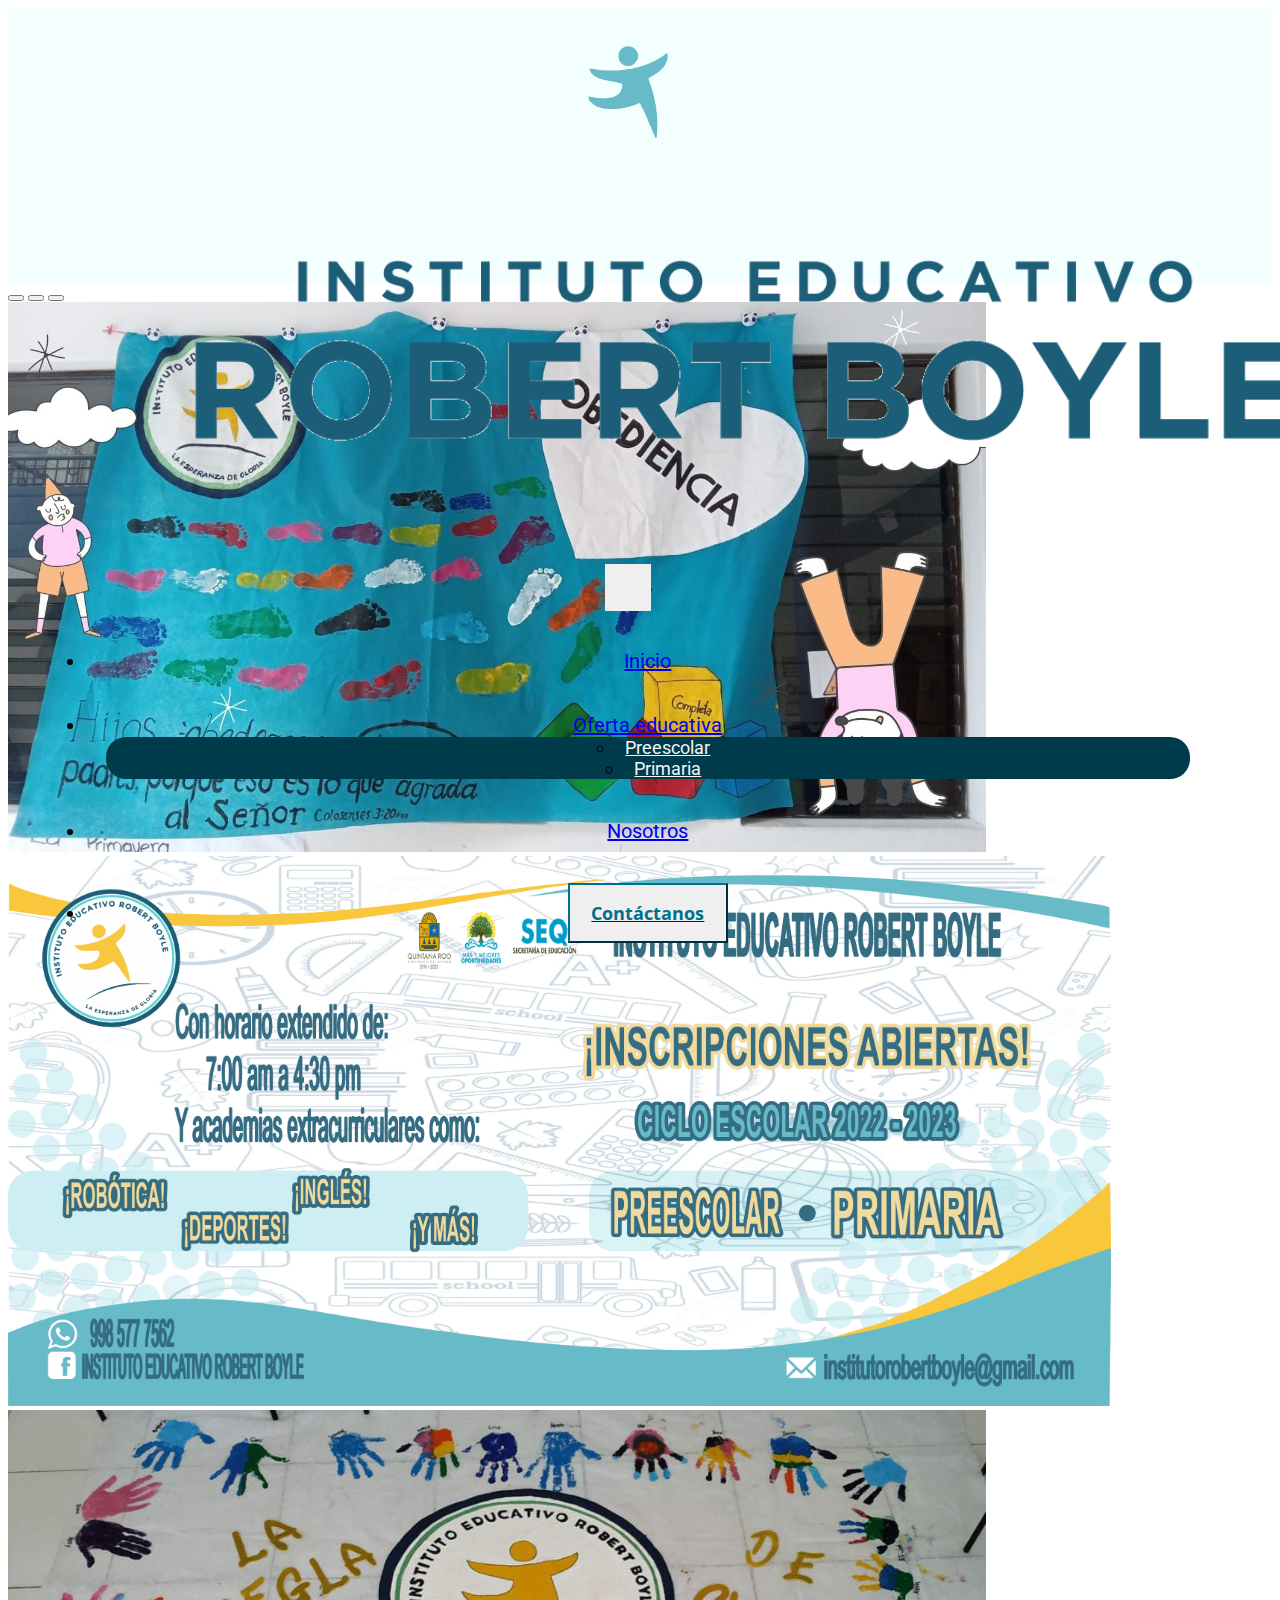
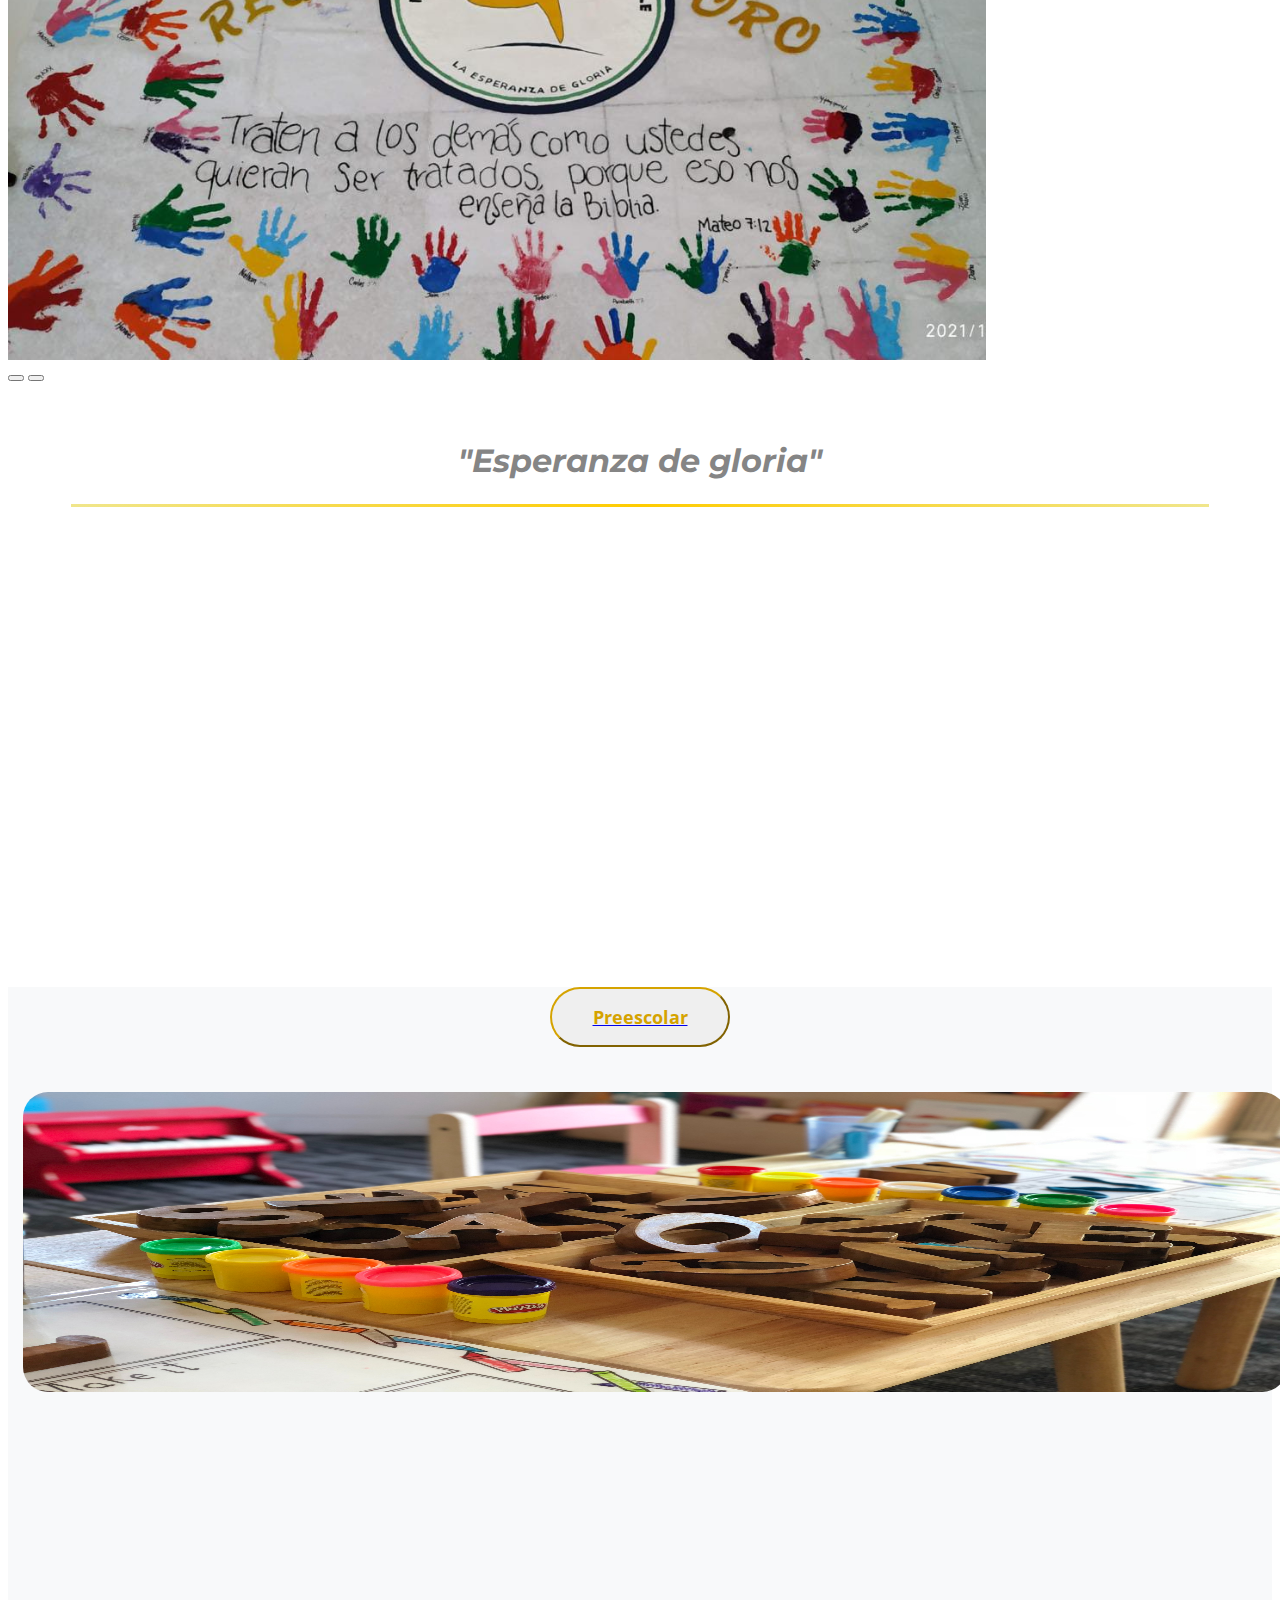
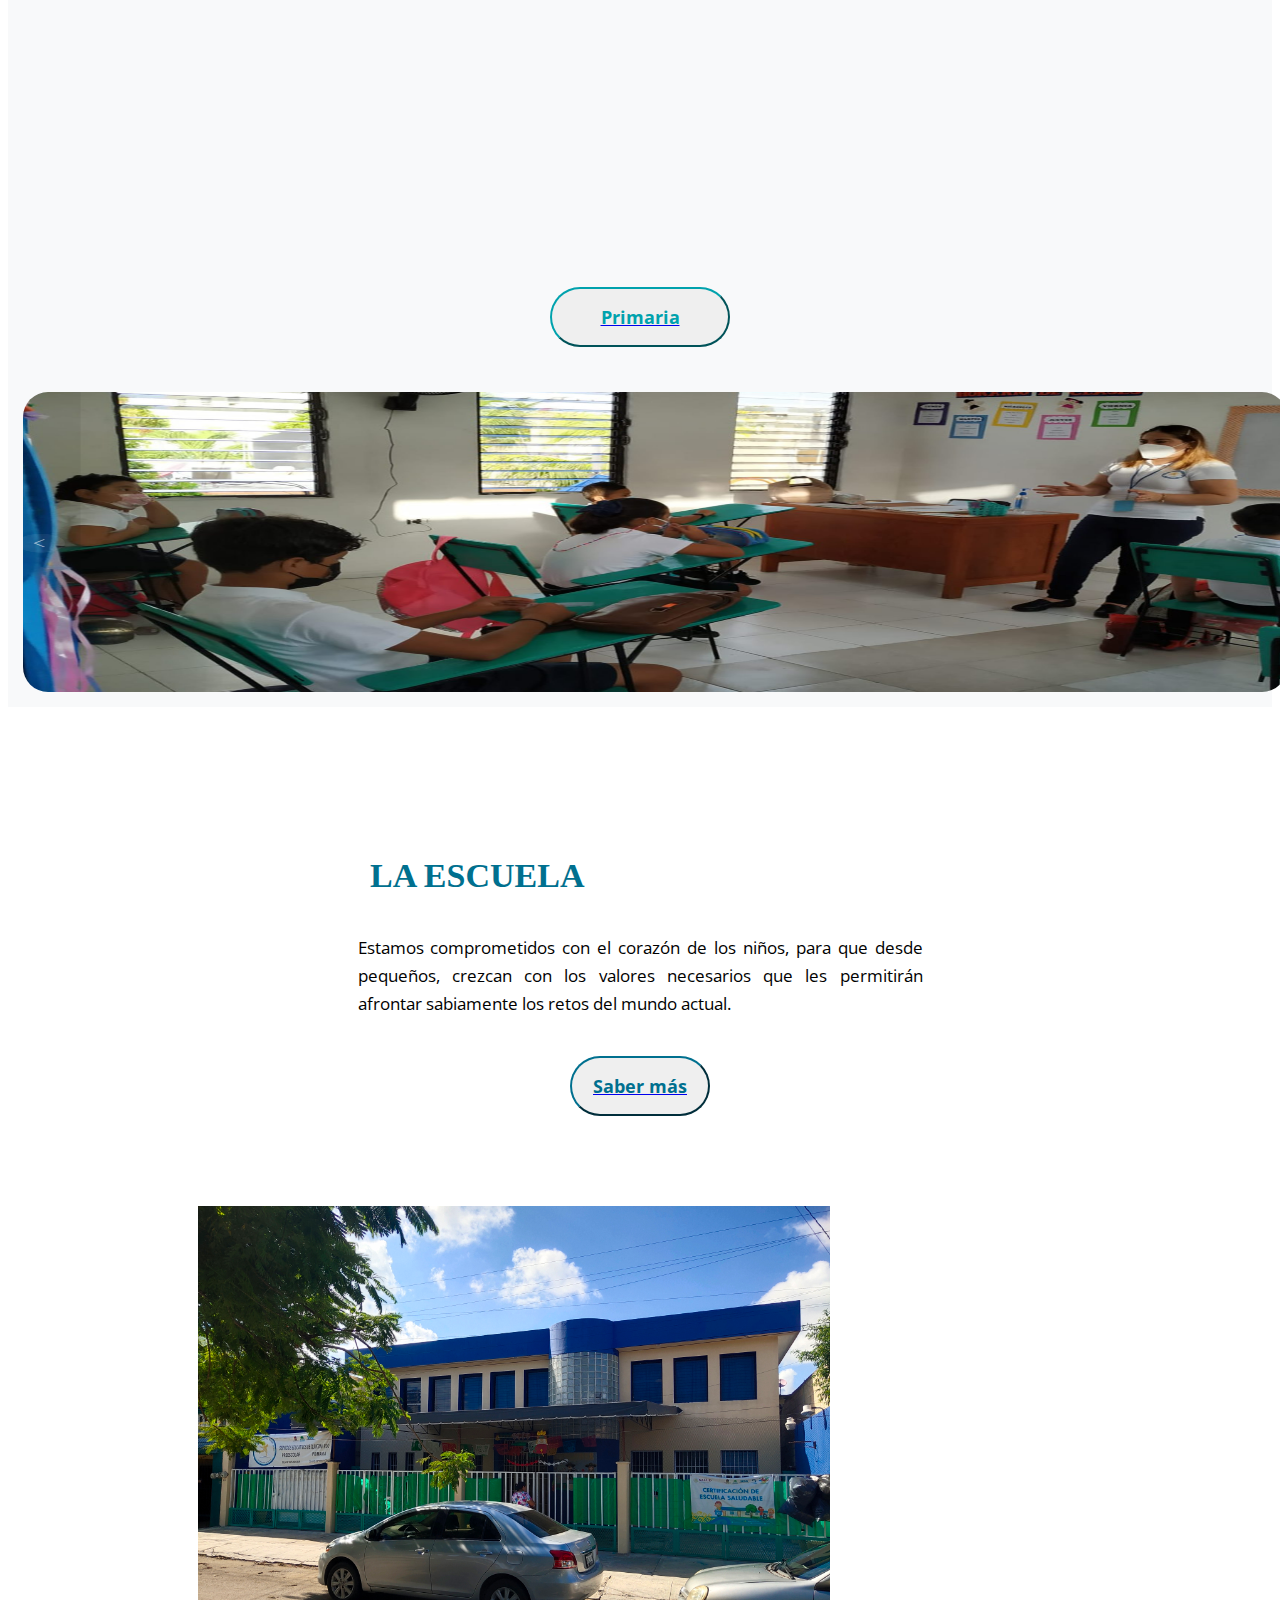
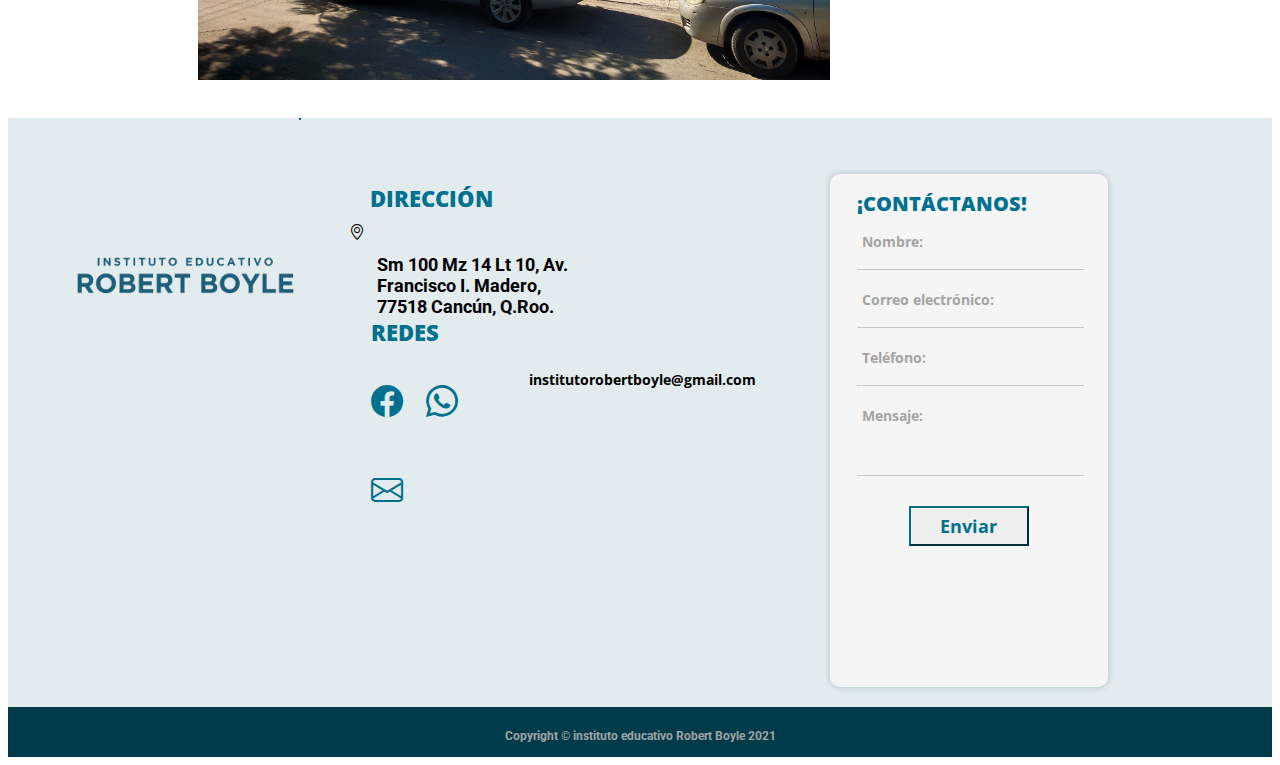
==== index.html @ 2e9ab44c "Se agregó la información de plantilla preescolar" ====
<!DOCTYPE html>
<html lang="es-MX">
<head>
    <meta charset="UTF-8">
    <meta http-equiv="X-UA-Compatible" content="IE=edge">
    <meta name="viewport" content="width=device-width, initial-scale=1.0">
<!-------------------------- tittle, fonts, logo, bootstrap & css -------------------------->
    <link rel="preconnect" href="https://fonts.googleapis.com">
    <link rel="preconnect" href="https://fonts.gstatic.com" crossorigin>
    <link href="https://fonts.googleapis.com/css2?family=Roboto&display=swap" rel="stylesheet">
    <link href="https://fonts.googleapis.com/css2?family=Open+Sans:wght@400;700&display=swap" rel="stylesheet">
    <link href="https://fonts.googleapis.com/css2?family=Montserrat:wght@400;600&display=swap" rel="stylesheet">
    <link href="https://cdn.jsdelivr.net/npm/bootstrap@5.2.1/dist/css/bootstrap.min.css" rel="stylesheet" integrity="sha384-iYQeCzEYFbKjA/T2uDLTpkwGzCiq6soy8tYaI1GyVh/UjpbCx/TYkiZhlZB6+fzT" crossorigin="anonymous">
    <link rel="stylesheet" href="https://cdn.jsdelivr.net/npm/bootstrap-icons@1.9.1/font/bootstrap-icons.css">
    <link rel="stylesheet" href="main.css">
    <link rel="shortcut icon" href="img/logo-rb.png">
    <title>Instituto Robert Boyle</title>
<!-------------------------- end of tittle, fonts, logo, bootstrap & css -------------------------->
</head>





<body>
<!-------------------------- header -------------------------->
<nav class="navbar navbar-expand-md navbar-light bg-light">
    <div class="container-fluid">
        <!------------ header navbar logo ------------>
           <a class="navbar-brand" href="index.html"><img class="doll" src="img/doll-rb.png" alt=""><img class="logo" src="img/logo-texto.png" alt=""></a>
        <!------------ end of header navbar logo ------------>

        <!------------ navbar toggler ------------>
           <button class="navbar-toggler" type="button" data-bs-toggle="collapse" data-bs-target="#menu" aria-controls="navbarSupportedContent" aria-expanded="false" aria-label="Toggle navigation">
               <span class="navbar-toggler-icon"></span>
           </button>
        <!------------ end of navbar toggler ------------>

        <!------------ navbar ------------>
           <div class="collapse navbar-collapse" id="menu">
               <ul class="navbar-nav ms-auto">
                   <li class="nav-item"><a class="nav-link active" aria-current="page" href="index.html">Inicio</a></li>
                   <li class="nav-item dropdown"><a class="nav-link dropdown-toggle" id="navbarDropdown" role="button" data-bs-toggle="dropdown" href="#">Oferta educativa</a>
                       <ul class="dropdown-menu">
                           <li><a class="dropdown-item" href="preescolar.html">Preescolar</a></li>
                           <li><a class="dropdown-item" href="primaria.html">Primaria</a></li>
                       </ul>
                   </li>
                   <!--------------------------<li class="nav-item"><a class="nav-link" href="#">Galería</a></li>-------------------------->
                   <li class="nav-item"><a class="nav-link" href="nosotros.html">Nosotros</a></li>
                   <li class="nav-item"><a class="nav-link" href="contact.html"><button class="btn contact">Contáctanos</button></a></li>
               </ul>
           </div>
        <!------------ end of navbar ------------>
    </div>
</nav>
<!-------------------------- end of header -------------------------->





<!-------------------------- main -------------------------->
<div class="container">
<main>
  <!------------ carrusel ------------>
    <div class="carrousel">
        <div id="carouselExampleIndicators" class="carousel slide carousel-fade" data-bs-touch="false" data-bs-ride="carousel">
             <div class="carousel-indicators">
               <button type="button" data-bs-target="#carouselExampleIndicators" data-bs-slide-to="0" class="active" aria-current="true" aria-label="Slide 1"></button>
               <button type="button" data-bs-target="#carouselExampleIndicators" data-bs-slide-to="1" aria-label="Slide 2"></button>
               <button type="button" data-bs-target="#carouselExampleIndicators" data-bs-slide-to="2" aria-label="Slide 3"></button>
             </div>
             <div class="carousel-inner">
               <div class="carousel-item active" data-bs-interval="20000">
                 <img src="img/banner2.jpg" class="d-block w-100" alt="...">
               </div>
               <div class="carousel-item" data-bs-interval="10000">
                 <img src="img/banner1.png" class="d-block w-100" alt="...">
               </div>
               <div class="carousel-item" data-bs-interval="10000">
                 <img src="img/banner3.jpg" class="d-block w-100" alt="...">
               </div>
             </div>
             <button class="carousel-control-prev" type="button" data-bs-target="#carouselExampleIndicators" data-bs-slide="prev">
               <span class="carousel-control-prev-icon" aria-hidden="true"></span>
             </button>
             <button class="carousel-control-next" type="button" data-bs-target="#carouselExampleIndicators" data-bs-slide="next">
               <span class="carousel-control-next-icon" aria-hidden="true"></span>
             </button>
        </div>
    </div>
  <!------------ end of carrusel ------------>
  <!------------ phrase ------------>
    <div class="phrase-area">
      <div class="row phrase">
        <div class="col-lg-12">
          <div class="phrase-container">
             <h2 class="phrase-tittle"><i>"Esperanza de gloria"</i></h2>
             <hr class="phrase-sepp">
          </div>
        </div>
      </div>
    </div>
  <!------------ end of prhase ------------>
  <!------------ curses ------------>
    <div class="curses-area">
      <div class="row curses">
        <div class="col-lg-3 col-md-3">
            <div class="curses-1">
              <a class="nav-link" href="preescolar.html"><button class="btn boton-preescolar">Preescolar</button></a>
            </div>
        </div>
        <div class="col-lg-3 col-md-3">
          <div class="curses-image">
            <img class="img-curses" src="img/preescolar.jpg" alt="">
          </div>
        </div>
        <div class="col-lg-3 col-md-3">
            <div class="curses-2">
              <a class="nav-link" href="primaria.html"><button class="btn boton-primaria">Primaria</button></a>
            </div>
        </div>
        <div class="col-lg-3 col-md-3">
          <div class="curses-image">
            <img class="img-curses" src="img/primaria.png" alt="">
          </div>
        </div>
      </div>
    </div>
  <!------------ end of curses ------------>
  <!------------ school info ------------>
    <div class="school-area">
        <div class="row about">
          <div class="col-lg-7">
            <div class="school-container">
               <h2 class="school-tittle"><b>LA ESCUELA</b></h2>
               <p class="school-description">Estamos comprometidos con el corazón de los niños, para que desde pequeños, 
                crezcan con los valores necesarios que les permitirán afrontar sabiamente los retos del mundo actual.</p>
               <a class="nav-link" href="nosotros.html"><button class="btn about-us">Saber más</button></a>
            </div>
          </div>
          <div class="col-lg-5">
            <div class="school-image">
              <img class="img-escuela" src="img/school.jpg" alt="">
            </div>
          </div>
        </div>
    </div>
  <!------------ end of school info ------------>
</main>
</div>
<!-------------------------- end of main -------------------------->





<!-------------------------- footer -------------------------->
<footer class="foot">
<div class="footer">
  <!------------ footer logo ------------>
      <div class="foot-logo">
              <img class="foot-img" src="img/logo-texto.png" alt="">
      </div>
      <hr class="foot-line1">
  <!------------ end of footer logo ------------>
  <!------------ direccion ------------>
      <div class="dir">
          <h2 class="dir-tittle"><b>DIRECCIÓN</h2></b>
          <li class="geo"><i class="bi bi-geo-alt"></i><h5 class="ubi">Sm 100 Mz 14 Lt 10, Av. Francisco I. Madero, 77518 Cancún, Q.Roo.</h5></li>
      </div>
  <!------------ end of direccion ------------>
  <!------------ socials ------------>
          <div class="socials">
          <h2 class="dir-socials"><b>REDES</h2></b>
          <ul class="list-socials">
               <li class="sc-ierb"><h1><a href="https://www.facebook.com/InstitutoEducativoRobertBoyle" style="color:rgb(0, 112, 143)" ><i class="bi bi-facebook"></i></h1></a></li>
               <li class="sc-ierb"><h1><a href="https://api.whatsapp.com/send?phone=529985777562&text=Hola,%20me%20gustar%C3%ADa%20obtener%20m%C3%A1s%20informaci%C3%B3n" style="color:rgb(0, 112, 143)" ><i class="bi bi-whatsapp"></i></h1></a></li>
               <li class="sc-ierb2"><h1><a href="https://mail.google.com/mail/u/0/#inbox?compose=GTvVlcSKkxFHMHNrpdzRRZvwvMJDPVSRGMdzJMwxvvqLvhrmvLwkRvFqDfMngHwQCsGVTtwFhDKdB"  style="color:rgb(0, 112, 143)" ><i class="bi bi-envelope"></i></a></h1></li>
          </ul>
          <h4 class="mail">institutorobertboyle@gmail.com</h4>
          </div>
      <hr class="foot-line2">
  <!------------ end of socials ------------>
  <!------------ form contact ------------>
  <div class="vinculation">
    <h2 class="contact-tittle"><b>¡CONTÁCTANOS!</h2></b>
    <form  id="form" class="form" action="https://formspree.io/f/xaykvwvn" method="POST">
        <div class="form-all">
            <div class="group">
                <input type="text" name="Nombre" class="form-item" required><span class="bar"></span>
                <label class="form-text">Nombre:</label>
            </div>
            <div class="group">
                <input type="email" name="Correo" class="form-item" required><span class="bar"></span>
                <label class="form-text">Correo electrónico:</label>
            </div>
            <div class="group">
                <input type="text" name="Telefono" class="form-item" required><span class="bar"></span>
                <label class="form-text">Teléfono:</label>
            </div>
            <div class="group">
                <textarea name="Mensaje" class="form-item" rows="3" required></textarea><span class="bar"></span>
                <label class="form-text">Mensaje:</label>
            </div>
                <button type="submit" class="btn submit-form">Enviar</button>
        </div>
        <p id="my-form-status"></p>
    </form>
</div>
  <!------------ end of form contact ------------>
  <!------------ copyright ------------>
      <div class="copy-back">
          <h5 class="copy-text">Copyright © instituto educativo Robert Boyle 2021</h5>
      </div>
  <!------------ end of copyright ------------>
</div>
</footer>
<!-------------------------- end of footer -------------------------->

<!------------ script ------------>
<script src="https://cdn.jsdelivr.net/npm/bootstrap@5.2.1/dist/js/bootstrap.bundle.min.js" integrity="sha384-u1OknCvxWvY5kfmNBILK2hRnQC3Pr17a+RTT6rIHI7NnikvbZlHgTPOOmMi466C8" crossorigin="anonymous"></script>
<script>
  var form = document.getElementById("form");

  async function handleSubmit(event) {
    event.preventDefault();
    var status = document.getElementById("my-form-status");
    var data = new FormData(event.target);
    fetch(event.target.action,{
      method: form.method,
      body: data,
      headers: {
        'Accept': 'Application/json'
      }
    }).then(response => {
      form.reset()
      alert('¡Gracias por tu interés, te contactaremos en un momento!')
      //status.innerHTML ="Gracias";

    }).catch(error => {
      alert('Ha ocurrido un error, inténtelo más tarde')
      //status.innerHTML = "Valio madre";
    });
  }
  form.addEventListener("submit",handleSubmit)
</script>
<!------------ script ------------>
</body>
</html>
---- main.css ----
/* Extra small devices (portrait phones, less than 576px) 
No media query since this is the default in Bootstrap because it is "mobile first"
*/
/* -------------------------HEADER NAVBAR AREA------------------------- */
.dropdown-menu{
    width: 100%;
    border-radius: 20px;
    border: 0px;
    background-color: rgb(0, 59, 75);
    }

    .dropdown-item{
    justify-content: center;
    font-family: 'Roboto', sans-serif;
    font-size: 18px;
    color: whitesmoke;
    text-align: center;
    padding: 10px;
    background: none;
    }

    .dropdown-item:hover{
    margin-top: 5%;
    margin-bottom: 5%;
    transition: .3s;
    color: whitesmoke;
    background: none;
    }

    .logo{
    padding: 10%;
    width: 100%;
    margin:auto;
    }

    .doll{
    width: 0%;
    }
    
    .container-fluid{
    position: relative;
    text-align: center;
    align-items: center;
    align-content: center;
    }

    .navbar-toggler{
    padding: 2%;
    width: 100%;
    margin:auto;
    border: 0;
    transition: 1s;
    color: rgb(248, 249, 250)
    }

    .navbar-collapse{
    transition: .5s;
    }

    .nav-item{
    font-family: 'Roboto', sans-serif;
    font-size: 20px;
    padding: 10px;
    }

    .nav-link:hover{
    color: rgb(23, 111, 146);
    font-weight: bold;
    padding-left: 10px;
    transition: padding-left .1s;
    }
    
    .contact {
        font-size: 18px;
        font-family: 'open sans', sans-serif;
        letter-spacing: 0;
        font-weight: bold;
        width: 160px;
        height: 60px;
        display: block;
        margin: auto;
        border-color: rgb(0, 112, 143);
        
        color: rgb(0, 112, 143);
        background-image: -webkit-linear-gradient(45deg, #f1c40fa0 50%, transparent 50%);
        background-image: linear-gradient(45deg, #f1c40fa0 50%, transparent 50%);
        background-position: 100%;
        background-size: 400%;
        -webkit-transition: background 300ms ease-in-out;
        transition: background 300ms ease-in-out;
      }

      .contact:hover {
        background-position: 0;
      }
/* -------------------------END OF HEADER NAVBAR AREA------------------------- */

/* -------------------------MAIN------------------------- */
/* ------------SLIDER AREA------------ */
.container{
    padding: 0;
}
.d-block.w-100{
    max-height:200px
}
/* ------------END SLIDER AREA------------ */
/* ------------PHRASE AREA------------ */
.row.phrase{
    margin: 0;
}
.phrase-container{
    box-sizing: border-box;
    text-align: center;
    margin: 5%;
}
.phrase-tittle{
    font-size: 22px;
    color: rgb(90, 90, 90);
    line-height: 1;
    padding: 0;
    letter-spacing: 1;
    font-family: 'montserrat', sans-serif;
}
.phrase-sepp{
    border: 0;
    width: 100%;
    height: 3px;
    background-image: linear-gradient(to right, #f0e68c, #ffcc00, #f0e68c);
}
/* ------------END OF PHRASE AREA------------ */
/* ------------CURSES AREA------------ */
.curses-area{
background-color: rgb(248, 249, 250);
width: 100%;
}
.row.curses{
margin: 0;
}

.boton-preescolar {
font-size: 18px;
font-family: 'open sans', sans-serif;
letter-spacing: 0;
font-weight: bold;
border-radius: 50px;
width: 160px;
height: 60px;
display: block;
margin: auto;
margin-top: 40px;
border-color: rgb(213, 163, 0);
color: rgb(213, 163, 0);
background-image: -webkit-linear-gradient(45deg, rgba(244, 171, 0, 0.419) 50%, transparent 50%);
background-image: linear-gradient(45deg, rgba(244, 171, 0, 0.419) 50%, transparent 50%);
background-position: 100%;
background-size: 400%;
-webkit-transition: background 300ms ease-in-out;
transition: background 300ms ease-in-out;
}

.boton-preescolar:hover {
background-position: 0;
}

.boton-primaria {
font-size: 18px;
font-family: 'open sans', sans-serif;
letter-spacing: 0;
font-weight: bold;
border-radius: 50px;
width: 160px;
height: 60px;
display: block;
margin: auto;
border-color: rgb(0, 162, 173);
color: rgb(0, 162, 173);
background-image: -webkit-linear-gradient(45deg, rgba(0, 238, 255, 0.269) 50%, transparent 50%);
background-image: linear-gradient(45deg, rgba(0, 238, 255, 0.269) 50%, transparent 50%);
background-position: 100%;
background-size: 400%;
-webkit-transition: background 300ms ease-in-out;
transition: background 300ms ease-in-out;
}

.boton-primaria:hover {
background-position: 0;
}

.img-curses{
width: 60%;
display: flex;
margin: auto;
margin-top: 15px;
margin-bottom: 40px;
border-radius: 10px;
}
/* ------------END OF CURSES AREA------------ */
/* ------------SCHOOL AREA------------ */
.row.about{
    margin: 0;
}
.school-container{
    box-sizing: border-box;
}
.school-tittle{
    font-family: 'roboto' sans-serif;
    font-size: 32px;
    margin-bottom: 20px;
    margin-left: 40px;
    padding-top: 22px;
    color: rgb(0, 112, 143);
    font-weight: 500;
    max-width: 540px;
    line-height: 1.2;
}
.school-description{
    line-height: 28px;
    margin-bottom: 12px;
    margin-left: 30px;
    margin-right: 20px;
    font-size: 15px;
    max-width: 565px;
    text-align: justify;
}
.img-escuela{
    padding-top: 27px;
    margin-bottom: 30px;
    width: 60%;
    margin-left: 20%;
    margin-right: 20%;
}

.about-us {
    font-size: 18px;
    font-family: 'open sans', sans-serif;
    letter-spacing: 0;
    font-weight: bold;
    border-radius: 50px;
    width: 140px;
    height: 60px;
    display: block;
    margin-left: 40px;
    border-color: rgb(0, 112, 143);
    color: rgb(0, 112, 143);
    background-image: -webkit-linear-gradient(45deg, #0f53f12e 50%, transparent 50%);
    background-image: linear-gradient(45deg, #0f53f12e 50%, transparent 50%);
    background-position: 100%;
    background-size: 400%;
    -webkit-transition: background 300ms ease-in-out;
    transition: background 300ms ease-in-out;
  }

  .about-us:hover {
    background-position: 0;
  }
/* ------------END OF SCHOOL AREA------------ */
/* -------------------------END OF MAIN------------------------- */

/* -------------------------FOOTER AREA------------------------- */
    .foot{
    width: 100%;
    background-color: rgba(40, 104, 122, 0.133);
    }

    .foot-img{
    padding-top: 40px;
    width: 60%;
    margin: auto;
    display: flex;
    }

    hr.foot-line1{
    height: 3px;
    border-radius: 3px;
    width: 90%;
    margin-left: 5%;
    margin-top: 6%;
    margin-bottom: 2%;
    border-color: rgb(0, 112, 143);
    background-color: rgb(0, 112, 143);
    }

    .dir-tittle{
    margin-bottom: 4%;
    margin-left: 18%;
    color: rgb(0, 112, 143);
    font-size: 20px;
    font-weight: bold;
    letter-spacing: 0;
    font-family: 'open sans', sans-serif;
    }

    .ubi{
    letter-spacing: 0;
    margin-left: 5%;
    font-size: 16px;
    font-family: 'Roboto', sans-serif;
    }

    .geo{
    justify-content: left;
    margin-left: 10%;
    margin-bottom: 5%;
    list-style: none;
    display: flex;
    height: 30px;
    }
/* ------------SOCIALS AREA------------ */
    .socials{
    text-align: center;
    margin: auto;
    justify-content: center;
    }
    .dir-socials{
        text-align: left;
        margin-left: 18%;
        color: rgb(0, 112, 143);
        font-size: 20px;
        font-weight: bold;
        letter-spacing: 0;
        font-family: 'open sans', sans-serif;
    }
    .list-socials{
        list-style-type: none;
        margin-left: 18%;
        padding: 0;
    }
    .sc-ierb{
        float: left;
        padding-right: 6%;
        padding-bottom: 6%;
    }

    .sc-ierb2{
        color:rgb(0, 112, 143);
        padding-bottom: 5%;
        margin: auto;
        float: left;
    }

    .mail{
    float: left;
    margin-left: 2%;
    justify-content: center;
    font-size: 10px;
    letter-spacing: 0px;
    font-family: 'open sans', sans-serif;
    color: black;
    }
/* ------------END OF SOCIALS AREA------------ */
/* -----------FORM AREA----------- */
    hr.foot-line2{
        height: 3px;
        border-radius: 3px;
        width: 90%;
        margin-left: 5%;
        margin-bottom: 6%;
        border-color: rgb(0, 112, 143);
        background-color: rgb(0, 112, 143);
        }

    .vinculation{
        background-color: whitesmoke;
        width: 80%;
        margin: auto;
        justify-content: center;
        border-radius: 10px;
        box-shadow: 0 0 6px 0 rgba(0, 59, 75, 0.245);
        padding-bottom: 5%;
        margin-bottom: 6%;
    }

    .contact-tittle{
        justify-content: left;
        margin-left: 10%;
        padding-top: 6%;
        padding-bottom: 3%;
        color: rgb(0, 112, 143);
        font-size: 20px;
        font-weight: bold;
        letter-spacing: 0;
        font-family: 'open sans', sans-serif;
        }

    .form-all{
        width: 80%;
        margin: auto;
        justify-content: center;
    }
    .group{
        position: relative;
        justify-content: center;
        width: 100%;
        padding: 10px 0px 30px 0px;
    }

    .form-item{
        background: none;
        color: #c6c6c6;
        display: block;
        margin: auto;
        width: 100%;
        border: none;
        border-bottom: 1px solid;
        resize: none;
    }

    .form-item:focus{
        outline: none;
        color: black;
    }
    .form-item:focus~.form-text{
        position: absolute;
        top: -23px;
        font-size: 14px;
        color: rgb(0, 112, 143);
    }
    .form-text{
        position: absolute;
        top: -10px;
        left: 5px;
        font-size: 14px;
        font-family: 'open sans', sans-serif;
        letter-spacing: 0;
        font-weight: bold;
        color: rgb(164, 164, 164);
        transition: .3s ease all;
        pointer-events: none;
    }


    .form-item:focus~.bar::before{
        width: 100%;
    }
    .bar{
        position: relative;
        display: block;
        width: 100%;
    }

    .bar::before{
        content: '';
        border-radius: 2px;
        height: 2px;
        width: 0%;
        bottom: 0;
        position: absolute;
        background: linear-gradient(to right, #ffdf4eb8, #f1c40f);
        /*background: linear-gradient(to right, rgb(0, 112, 143), rgb(0, 200, 255));*/
        transition: .5s ease all;
    }

    .submit-form {
        font-size: 18px;
        font-family: 'open sans', sans-serif;
        letter-spacing: 0;
        font-weight: bold;
        width: 120px;
        height: 40px;
        display: block;
        margin: auto;
        border-color: rgb(0, 112, 143);
        
        color: rgb(0, 112, 143);
        background-image: -webkit-linear-gradient(45deg, #f1c40fa0 50%, transparent 50%);
        background-image: linear-gradient(45deg, #f1c40fa0 50%, transparent 50%);
        background-position: 100%;
        background-size: 400%;
        -webkit-transition: background 300ms ease-in-out;
        transition: background 300ms ease-in-out;
      }

      .submit-form:hover {
        background-position: 0;
      }
     /* -----------END OF FORM AREA----------- */

/* -------------------------END OF FOOTER AREA------------------------- */

/* -------------------------COPYRIGHT SECTION------------------------- */
    .copy-back{
    height: 50px;
    width: auto;
    background-color: rgb(0, 59, 75);
    display: flex;
    justify-content: center;
    align-items: center;
    }
    .copy-text{
    color: rgb(164, 164, 164);
    font-family: 'Roboto', sans-serif;
    font-size: 12px;
    padding-top: 8px;
    }
/* -------------------------END OF COPYRIGHT SECTION------------------------- */
















/* -------------------------------------------------------------------------------------------- */
/* Small devices (landscape phones, 576px and up) */
@media (min-width: 576px)
{
/* -------------------------HEADER NAVBAR LANDSCAPE------------------------- */
    .navbar{
    padding: 3%;
    }
    .navbar-brand{
    background-color: rgba(0, 255, 255, 0.049);
    border-radius: 20px;
    width: auto;
    }
    
    .logo{
    width: 70%;
    }
    
    .doll{
    width: 15%;
    }
    
    .dropdown-menu{
    width: auto;
    text-align: center;
    align-items: center;
    justify-items: center;
    font-family: 'Roboto', sans-serif;
    font-size: 18px;
    }
            
    .nav-item{
    padding: 0px;
    }
    
    .navbar-toggler{
    padding: 2%;
    width: 100%;
    margin:auto;
    border: 0px;
    transition: 1s;
    }
    
    .nav-link:hover{
    color: rgb(23, 111, 146);
    font-weight: bold;
    }

    .nav-item:hover{
    padding-right: 10px;
    transition: padding-right .1s;
    }
/* -------------------------END OF HEADER NAVBAR LANDSCAPE------------------------- */
/* -------------------------MAIN LANDSCAPE------------------------- */
/* ------------SLIDER AREA LANDSCAPE------------ */
.container{
    max-width: fit-content;
    padding: 0;
}

.d-block.w-100{
    max-height:350px
}
/* ------------END SLIDER AREA LANDSCAPE------------ */
/* ------------PHRASE AREA LANDSCAPE------------ */
.phrase-tittle{
    font-size: 26px;
    color: rgb(133, 133, 133);
    line-height: 1;
    padding: 0;
    letter-spacing: 1;
    font-family: 'montserrat', sans-serif;
}
/* ------------END OF PHRASE AREA LANDSCAPE------------ */
/* ------------CURSES AREA LANDSCAPE------------ */
.curses-area{
background-color: rgb(248, 249, 250);
width: 100%;
}

.row.curses{
margin: 0;
} 

.img-curses{
width: 60%;
display: flex;
margin: auto;
margin-top: 25px;
margin-bottom: 40px;
border-radius: 10px;
}
/* ------------END OF CURSES AREA LANDSCAPE------------ */
/* ------------SCHOOL AREA------------ */
.img-escuela{

    display: flex;
    margin: auto;
    margin-bottom: 30px;
    width: 60%;
}
/* ------------END OF SCHOOL AREA LANDSCAPE------------ */
/* -------------------------END OF MAIN LANDSCAPE------------------------- */
/* -------------------------FOOTER LANDSCAPE------------------------- */
/* ------------SOCIALS AREA------------ */
.mail{
display: inline-flex;
justify-content: center;
font-size: 16px;
letter-spacing: 0;
font-family: 'open sans', sans-serif;
color: black;
display: inline-block;
}
/* ------------END OF SOCIALS AREA------------ */
/* -------------------------END OF FOOTER LANDSCAPE------------------------- */
}
























/* -------------------------------------------------------------------------------------------- */
/* Medium devices (tablets, 768px and up) The navbar toggle appears at this breakpoint */
@media (min-width: 768px)
{ 
/* -------------------------HEADER NAVBAR TABLET------------------------- */
    .navbar-brand{
    background: none;
    width: auto;
    margin: auto;
    }

    .logo{
    width: 80%;
    }

    .doll{
    width: 25%;
     }

    .dropdown-menu{
    width: 100%;
    text-align: center;
    align-items: center;
    justify-items: center;
    font-family: 'Roboto', sans-serif;
    font-size: 18px;
    }
        
    .nav-item{
    padding: 0px;
    }

    .navbar-toggler{
    width: auto;
    margin:auto;
    }
        .navbar-toggler{
    padding: 2%;
    width: auto;
    margin:auto;
    border: 0px;
    transition: 1s;
    }

    .nav-link:hover{
    color: rgb(23, 111, 146);
    font-weight: bold;
    }

    .nav-item:hover{
    padding-right: 10px;
    transition: padding-right .1s;
    }
/* -------------------------END OF HEADER NAVBAR TABLET------------------------- */
/* -------------------------MAIN TABLET------------------------- */
/* ------------SLIDER AREA------------ */
.container{
    padding: 0;
}

.d-block.w-100{
    max-height:400px
}
/* ------------END SLIDER AREA------------ */
/* ------------CURSES AREA TABLET------------ */
    .boton-preescolar {
    font-size: 18px;
    font-family: 'open sans', sans-serif;
    letter-spacing: 0;
    font-weight: bold;
    border-radius: 50px;
    width: 160px;
    height: 60px;
    display: block;
    margin: auto;
    margin-top: 40%;
    border-color: rgb(213, 163, 0);
    color: rgb(213, 163, 0);
    background-image: -webkit-linear-gradient(45deg, rgba(244, 171, 0, 0.419) 50%, transparent 50%);
    background-image: linear-gradient(45deg, rgba(244, 171, 0, 0.419) 50%, transparent 50%);
    background-position: 100%;
    background-size: 400%;
    -webkit-transition: background 300ms ease-in-out;
    transition: background 300ms ease-in-out;
    }
    
    .boton-preescolar:hover {
    background-position: 0;
    }
    
    .boton-primaria {
    font-size: 18px;
    font-family: 'open sans', sans-serif;
    letter-spacing: 0;
    font-weight: bold;
    border-radius: 50px;
    width: 160px;
    height: 60px;
    display: block;
    margin: auto;
    margin-top: 40%;
    border-color: rgb(0, 162, 173);
    color: rgb(0, 162, 173);
    background-image: -webkit-linear-gradient(45deg, rgba(0, 238, 255, 0.269) 50%, transparent 50%);
    background-image: linear-gradient(45deg, rgba(0, 238, 255, 0.269) 50%, transparent 50%);
    background-position: 100%;
    background-size: 400%;
    -webkit-transition: background 300ms ease-in-out;
    transition: background 300ms ease-in-out;
    }
    
    .boton-primaria:hover {
    background-position: 0;
    }
    
    .img-curses{
    width: 100%;
    margin-top: 40px;
    margin-bottom: 40px;
    border-radius: 30px;
    height: 300px;
    }
    /* ------------END OF CURSES AREA TABLET------------ */
/* ------------SCHOOL AREA TABLET------------ */
.row.about{
    margin: 0;
}
.school-container{
    box-sizing: border-box;
}
.school-tittle{
    font-family: 'roboto' sans-serif;
    font-size: 32px;
    margin: auto;
    margin-bottom: 20px;
    padding-top: 22px;
    color: rgb(0, 112, 143);
    font-weight: 500;
    max-width: 540px;
    line-height: 1.2;
}
.school-description{
    line-height: 28px;
    margin: auto;
    margin-bottom: 12px;
    font-size: 15px;
    max-width: 565px;
    text-align: justify;
}
.img-escuela{
    padding-top: 27px;
    margin-bottom: 30px;
    width: 50%;
    margin-left: 25%;
    margin-right: 25%;
}

.about-us {
    font-size: 18px;
    font-family: 'open sans', sans-serif;
    letter-spacing: 0;
    font-weight: bold;
    border-radius: 50px;
    width: 140px;
    height: 60px;
    display: block;
    margin: auto;
    border-color: rgb(0, 112, 143);
    color: rgb(0, 112, 143);
    background-image: -webkit-linear-gradient(45deg, #0f53f12e 50%, transparent 50%);
    background-image: linear-gradient(45deg, #0f53f12e 50%, transparent 50%);
    background-position: 100%;
    background-size: 400%;
    -webkit-transition: background 300ms ease-in-out;
    transition: background 300ms ease-in-out;
  }

  .about-us:hover {
    background-position: 0;
  }
/* ------------END OF SCHOOL AREA TABLET------------ */
/* -------------------------END OF MAIN TABLET------------------------- */
/* -------------------------FOOTER TABLET------------------------- */
.foot{
    width: 100%;
    background-color: rgba(40, 104, 122, 0.133);
    }

    .foot-img{
    padding-top: 3%;
    width: 35%;
    margin: auto;
    display: flex;
    }

    hr.foot-line1{
    height: 3px;
    border-radius: 3px;
    width: 90%;
    margin-left: 5%;
    margin-top: 3%;
    margin-bottom: 3%;
    border-color: rgb(0, 112, 143);
    background-color: rgb(0, 112, 143);
    }

    .dir{
    width:  47%;
    margin: 0%;
    }

    .dir-tittle{
    margin-bottom: 4%;
    color: rgb(0, 112, 143);
    font-size: 22px;
    font-weight: bold;
    letter-spacing: 0;
    font-family: 'open sans', sans-serif;
    }

    .ubi{
    letter-spacing: 0;
    margin-left: 5%;
    font-size: 16px;
    font-family: 'Roboto', sans-serif;
    }

    .geo{
    justify-content: left;
    margin-left: 10%;
    margin-bottom: 10%;
    list-style: none;
    display: flex;
    height: 30px;
    }
/* -------------------------SOCIALS AREA TABLET------------------------- */
.socials{
margin-left: 50%;
width:  47%;
margin-top: -14%;
}
.dir-socials{
color: rgb(0, 112, 143);
font-size: 22px;
font-weight: bold;
letter-spacing: 0;
font-family: 'open sans', sans-serif;
}
.list-socials{
list-style-type: none;
padding: 0;
}
.sc-ierb{
float: left;
padding-right: 25%;
padding-bottom: 6%;
}
.sc-ierb2{
color:rgb(0, 112, 143);
padding-bottom: 5%;
margin: auto;
float: left;
}
.mail{
font-size: 12px;
letter-spacing: 0;
font-family: 'open sans', sans-serif;
color: black;
}
/* -------------------------END OF SOCIALS AREA TABLET------------------------- */
/* -----------FORM TABLET----------- */
    hr.foot-line2{
        height: 3px;
        border-radius: 3px;
        width: 90%;
        margin-left: 5%;
        margin-bottom: 6%;
        border-color: rgb(0, 112, 143);
        background-color: rgb(0, 112, 143);
        }

    .vinculation{
        background-color: whitesmoke;
        width: 80%;
        margin: auto;
        justify-content: center;
        border-radius: 10px;
        box-shadow: 0 0 6px 0 rgba(0, 59, 75, 0.245);
        padding-bottom: 5%;
        margin-bottom: 6%;
    }

    .contact-tittle{
        justify-content: left;
        margin-left: 10%;
        padding-top: 6%;
        padding-bottom: 3%;
        color: rgb(0, 112, 143);
        font-size: 20px;
        font-weight: bold;
        letter-spacing: 0;
        font-family: 'open sans', sans-serif;
        }

    .form-all{
        width: 80%;
        margin: auto;
        justify-content: center;
    }
    .group{
        position: relative;
        justify-content: center;
        width: 100%;
        padding: 10px 0px 30px 0px;
    }

    .form-item{
        background: none;
        color: #c6c6c6;
        display: block;
        margin: auto;
        width: 100%;
        border: none;
        border-bottom: 1px solid;
        resize: none;
    }

    .form-item:focus{
        outline: none;
        color: black;
    }
    .form-item:focus~.form-text{
        position: absolute;
        top: -23px;
        font-size: 14px;
        color: rgb(0, 112, 143);
    }
    .form-text{
        position: absolute;
        top: -10px;
        left: 5px;
        font-size: 14px;
        font-family: 'open sans', sans-serif;
        letter-spacing: 0;
        font-weight: bold;
        color: rgb(164, 164, 164);
        transition: .3s ease all;
        pointer-events: none;
    }


    .form-item:focus~.bar::before{
        width: 100%;
    }
    .bar{
        position: relative;
        display: block;
        width: 100%;
    }

    .bar::before{
        content: '';
        border-radius: 2px;
        height: 2px;
        width: 0%;
        bottom: 0;
        position: absolute;
        background: linear-gradient(to right, #ffdf4eb8, #f1c40f);
        /*background: linear-gradient(to right, rgb(0, 112, 143), rgb(0, 200, 255));*/
        transition: .5s ease all;
    }

    .submit-form {
        font-size: 18px;
        font-family: 'open sans', sans-serif;
        letter-spacing: 0;
        font-weight: bold;
        width: 120px;
        height: 40px;
        display: block;
        margin: auto;
        border-color: rgb(0, 112, 143);
        
        color: rgb(0, 112, 143);
        background-image: -webkit-linear-gradient(45deg, #f1c40fa0 50%, transparent 50%);
        background-image: linear-gradient(45deg, #f1c40fa0 50%, transparent 50%);
        background-position: 100%;
        background-size: 400%;
        -webkit-transition: background 300ms ease-in-out;
        transition: background 300ms ease-in-out;
      }
      .submit-form:hover {
        background-position: 0;
      }
     /* -----------END OF FORM TABLET----------- */
/* -------------------------END OF FOOTER TABLET------------------------- */

}
 























/* -------------------------------------------------------------------------------------------- */
/* Large devices (desktops, 992px and up) */
@media (min-width: 992px) 
{
    /* -----------NAVBAR PC----------- */
    .navbar-brand{
    background: none;
    width: 25%;
    margin-right:10%;
    }

    .navbar{
    display: flex;
    height: 200px;
    padding-top: 3%;
    background-color: rgba(0, 255, 255, 0.049);
    }
    .logo{
    width: 100%;
    }

    .doll{
    width: 80px;
    }
    
    .dropdown-menu{
    width: auto;
    text-align: center;
    font-family: 'Roboto', sans-serif;
    font-size: 18px;
    }

    .navbar-nav{
    font-family: 'Roboto', sans-serif;
    font-size: 18px;
    }

    .nav-item{
    padding: 20px;
    text-align: center;
    }

    .nav-item:hover{
    padding-top: 5px;
    transition: padding-top .1s;
    }

    .nav-link:hover{
    color: rgb(23, 111, 146);
    font-weight: bold;
    }

    .dropdown:hover .dropdown-menu{
        display: block;
        }
    /* -----------END OF NAVBAR PC----------- */
/* -------------------------MAIN AREA PC------------------------- */
/* ------------SLIDER AREA PC------------ */
.container{
    padding: 0;
}

.d-block.w-100{
    max-height:550px
}
/* ------------END SLIDER AREA PC------------ */
/* ------------PHRASE AREA PC------------ */
.phrase-tittle{
    font-size: 32px;
    color: rgb(133, 133, 133);
    line-height: 1;
    padding: 0;
    letter-spacing: 1;
    font-family: 'montserrat', sans-serif;
}
/* ------------END OF PHRASE AREA PC------------ */
/* ------------CURSES AREA PC------------ */
    .boton-preescolar {
    font-size: 18px;
    font-family: 'open sans', sans-serif;
    letter-spacing: 0;
    font-weight: bold;
    border-radius: 50px;
    width: 180px;
    height: 60px;
    display: block;
    margin: auto;
    margin-top: 38%;
    border-color: rgb(213, 163, 0);
    color: rgb(213, 163, 0);
    background-image: -webkit-linear-gradient(45deg, rgba(244, 171, 0, 0.419) 50%, transparent 50%);
    background-image: linear-gradient(45deg, rgba(244, 171, 0, 0.419) 50%, transparent 50%);
    background-position: 100%;
    background-size: 400%;
    -webkit-transition: background 300ms ease-in-out;
    transition: background 300ms ease-in-out;
    } 
    .boton-primaria {
    font-size: 18px;
    font-family: 'open sans', sans-serif;
    letter-spacing: 0;
    font-weight: bold;
    border-radius: 50px;
    width: 180px;
    height: 60px;
    display: block;
    margin: auto;
    margin-top: 38%;
    border-color: rgb(0, 162, 173);
    color: rgb(0, 162, 173);
    background-image: -webkit-linear-gradient(45deg, rgba(0, 238, 255, 0.269) 50%, transparent 50%);
    background-image: linear-gradient(45deg, rgba(0, 238, 255, 0.269) 50%, transparent 50%);
    background-position: 100%;
    background-size: 400%;
    -webkit-transition: background 300ms ease-in-out;
    transition: background 300ms ease-in-out;
    }
    .img-curses{
    width: 100%;
    display: flex;
    margin: auto;
    padding: 15px;
    margin-top: 30px;
    margin-bottom: 30px;
    border-radius: 40px;
    }
    /* ------------END OF CURSES AREA PC------------ */
/* ------------SCHOOL AREA------------ */
.school-tittle{
    font-family: 'roboto' sans-serif;
    font-size: 34px;
    margin-top: 10%;
    margin-bottom: 3%;
    padding-top: 22px;
    color: rgb(0, 112, 143);
    font-weight: 500;
    max-width: 540px;
    line-height: 1.2;
}
.school-description{
    font-family: 'open sans', sans-serif;
    line-height: 28px;
    margin-bottom: 3%;
    font-size: 17px;
    max-width: 565px;
    text-align: justify;
}
.img-escuela{
    width: 50%;
    margin: auto;
    margin-top: 5%;
    margin-left: 15%;
}

.about-us {
    font-size: 18px;
    font-family: 'open sans', sans-serif;
    letter-spacing: 0;
    font-weight: bold;
    border-radius: 50px;
    width: 140px;
    height: 60px;
    border-color: rgb(0, 112, 143);
    color: rgb(0, 112, 143);
    background-image: -webkit-linear-gradient(45deg, #0f53f12e 50%, transparent 50%);
    background-image: linear-gradient(45deg, #0f53f12e 50%, transparent 50%);
    background-position: 100%;
    background-size: 400%;
    -webkit-transition: background 300ms ease-in-out;
    transition: background 300ms ease-in-out;
  }
/* ------------END OF SCHOOL AREA PC------------ */
/* -------------------------END OF MAIN AREA PC------------------------- */
    /* -------------------------FOOTER PC------------------------- */
.footer{
    
    width: 100%;
    background-color: rgba(40, 104, 122, 0.133);
    height: 500px;
    display: contents;
    }

    .foot-img{
    padding-top: 11%;
    width: 18%;
    margin-left: 5%;
    float: left;
    }

    hr.foot-line1{
    height: 0px;
    border-radius: 3px;
    width: 0%;
    margin-left: 5%;
    margin-top: 3%;
    margin-bottom: 3%;
    border-color: rgb(0, 112, 143);
    background-color: rgb(0, 112, 143);
    }

    .dir{
    width:  20%;
    margin-top: 5%;
    margin-left: 25%;
    }

    .dir-tittle{
    margin-bottom: 4%;
    color: rgb(0, 112, 143);
    font-size: 22px;
    font-weight: bold;
    letter-spacing: 0;
    font-family: 'open sans', sans-serif;
    }

    .ubi{
    letter-spacing: 0;
    margin-left: 5%;
    font-size: 18px;
    font-family: 'Roboto', sans-serif;
    }

    .geo{
    justify-content: left;
    list-style: none;
    display: flex;
    height: 30px;
    }
    .socials{
    margin-top: 5%;
    margin-left: 26%;
    width:  15%;
    }

    .dir-socials{
    margin-bottom: 4%;
    color: rgb(0, 112, 143);
    font-size: 22px;
    font-weight: bold;
    letter-spacing: 0;
    font-family: 'open sans', sans-serif;
    }

    .list-socials{
        list-style-type: none;
        padding: 0;
    }
    .sc-ierb{
        float: left;
        padding-right: 15%;
        padding-bottom: 6%;
    }
    .sc-ierb2{
        color:rgb(0, 112, 143);
        float: left;
        padding-right: 15%;
    }

.mail{
    position: absolute;
    margin-top: .6%;
    font-size: 14px;
    letter-spacing: 0;
    font-family: 'open sans', sans-serif;
    color: black;
}

/* -----------FORM PC----------- */
    hr.foot-line2{
        height: 0px;
        border-radius: 3px;
        width: 0%;
        border-color: rgba(0, 112, 143, 0);
        background-color: rgba(0, 112, 143, 0);
        display: none;
        }

    .vinculation{
        background-color: whitesmoke;
        width: 22%;
        margin-top: -15%;
        margin-bottom: 20px;
        margin-left: 65%;
        height: 450px;
        justify-content: center;
        border-radius: 10px;
        box-shadow: 0 0 6px 0 rgba(0, 59, 75, 0.245);
    }

    .contact-tittle{
        justify-content: left;
        margin-left: 10%;
        padding-top: 6%;
        padding-bottom: 3%;
        color: rgb(0, 112, 143);
        font-size: 20px;
        font-weight: bold;
        letter-spacing: 0;
        font-family: 'open sans', sans-serif;
        }

    .form-all{
        width: 80%;
        margin: auto;
        justify-content: center;
    }
    .group{
        position: relative;
        justify-content: center;
        width: 100%;
        padding: 10px 0px 30px 0px;
    }

    .form-item{
        background: none;
        color: #c6c6c6;
        display: block;
        margin: auto;
        width: 100%;
        border: none;
        border-bottom: 1px solid;
        resize: none;
    }

    .form-item:focus{
        outline: none;
        color: black;
    }
    .form-item:focus~.form-text{
        position: absolute;
        top: -23px;
        font-size: 14px;
        color: rgb(0, 112, 143);
    }
    .form-text{
        position: absolute;
        top: -10px;
        left: 5px;
        font-size: 14px;
        font-family: 'open sans', sans-serif;
        letter-spacing: 0;
        font-weight: bold;
        color: rgb(164, 164, 164);
        transition: .3s ease all;
        pointer-events: none;
    }


    .form-item:focus~.bar::before{
        width: 100%;
    }
    .bar{
        position: relative;
        display: block;
        width: 100%;
    }

    .bar::before{
        content: '';
        border-radius: 2px;
        height: 2px;
        width: 0%;
        bottom: 0;
        position: absolute;
        background: linear-gradient(to right, #ffdf4eb8, #f1c40f);
        /*background: linear-gradient(to right, rgb(0, 112, 143), rgb(0, 200, 255));*/
        transition: .5s ease all;
    }

    .submit-form {
        font-size: 18px;
        font-family: 'open sans', sans-serif;
        letter-spacing: 0;
        font-weight: bold;
        width: 120px;
        height: 40px;
        display: block;
        margin: auto;
        border-color: rgb(0, 112, 143);
        
        color: rgb(0, 112, 143);
        background-image: -webkit-linear-gradient(45deg, #f1c40fa0 50%, transparent 50%);
        background-image: linear-gradient(45deg, #f1c40fa0 50%, transparent 50%);
        background-position: 100%;
        background-size: 400%;
        -webkit-transition: background 300ms ease-in-out;
        transition: background 300ms ease-in-out;
      }

      .submit-form:hover {
        background-position: 0;
      }
      /* -----------END OF FORM PC----------- */
/* -------------------------END OF FOOTER PC------------------------- */
}
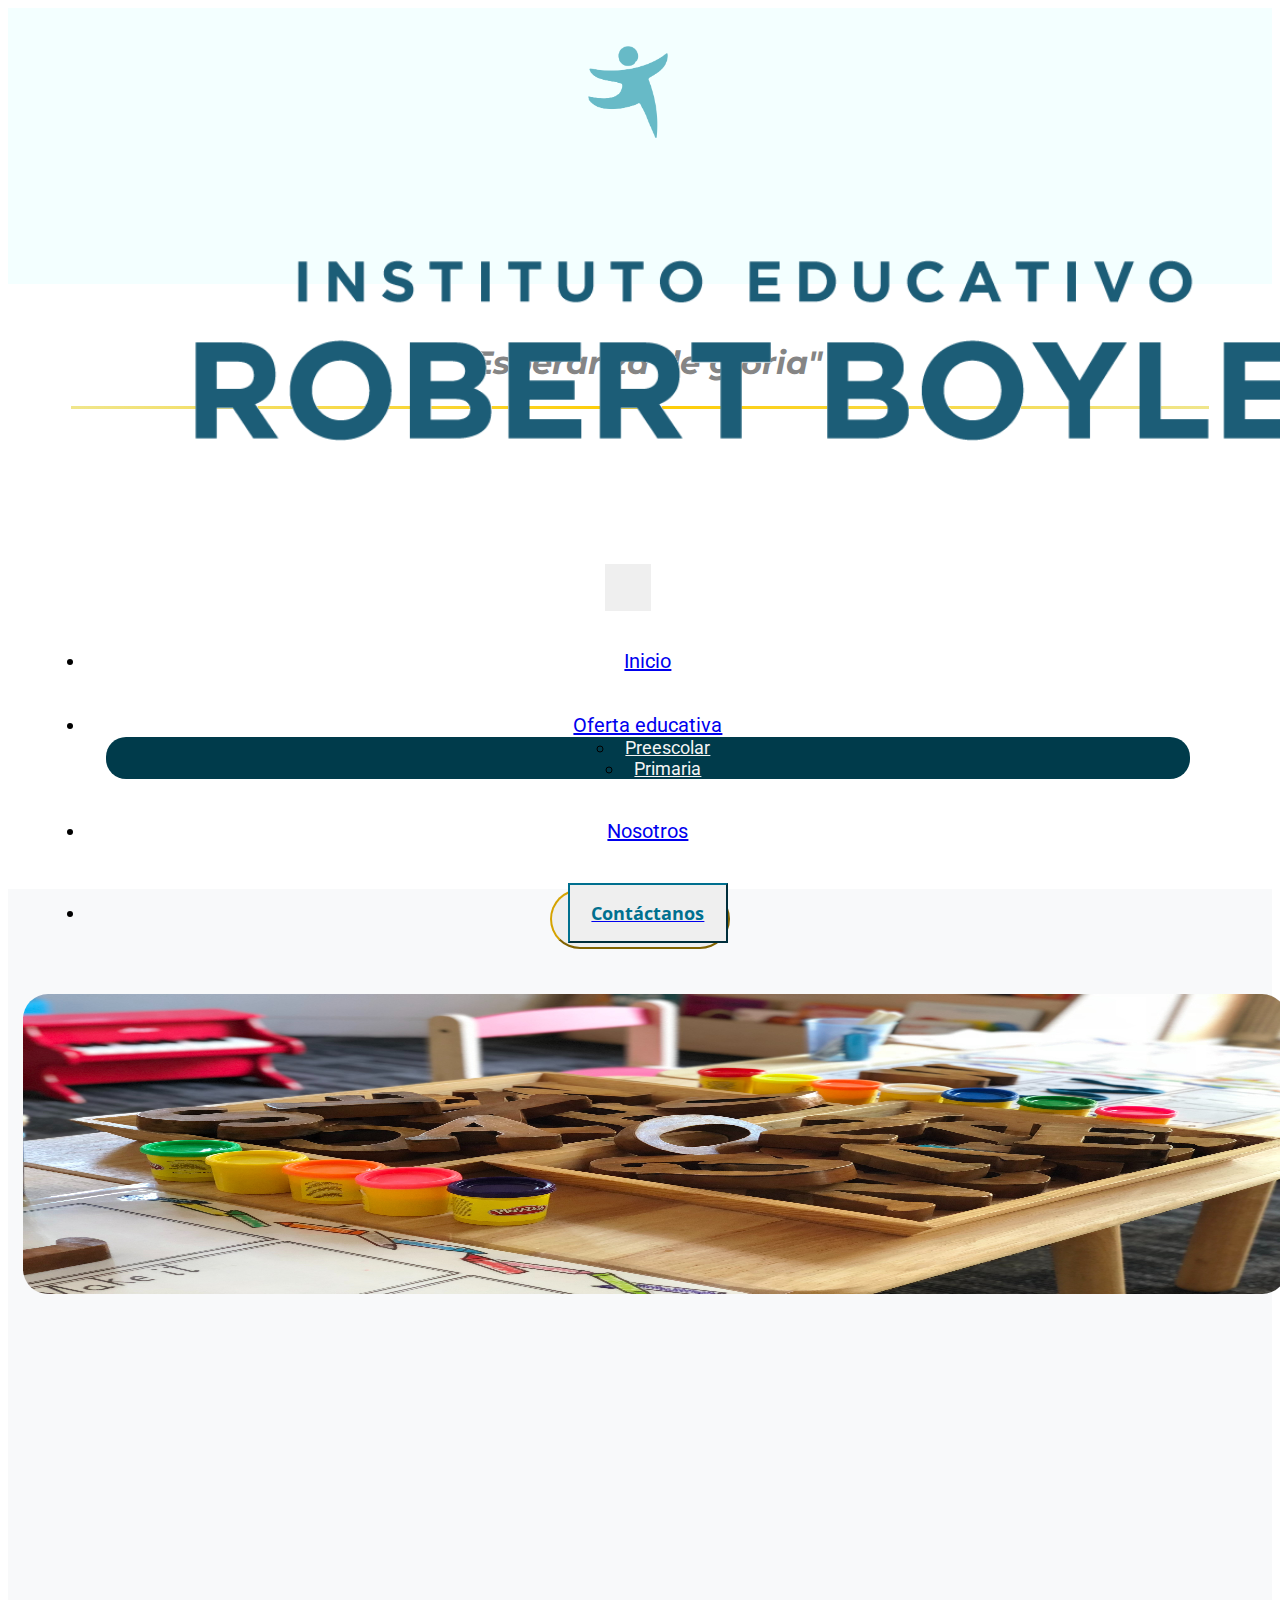
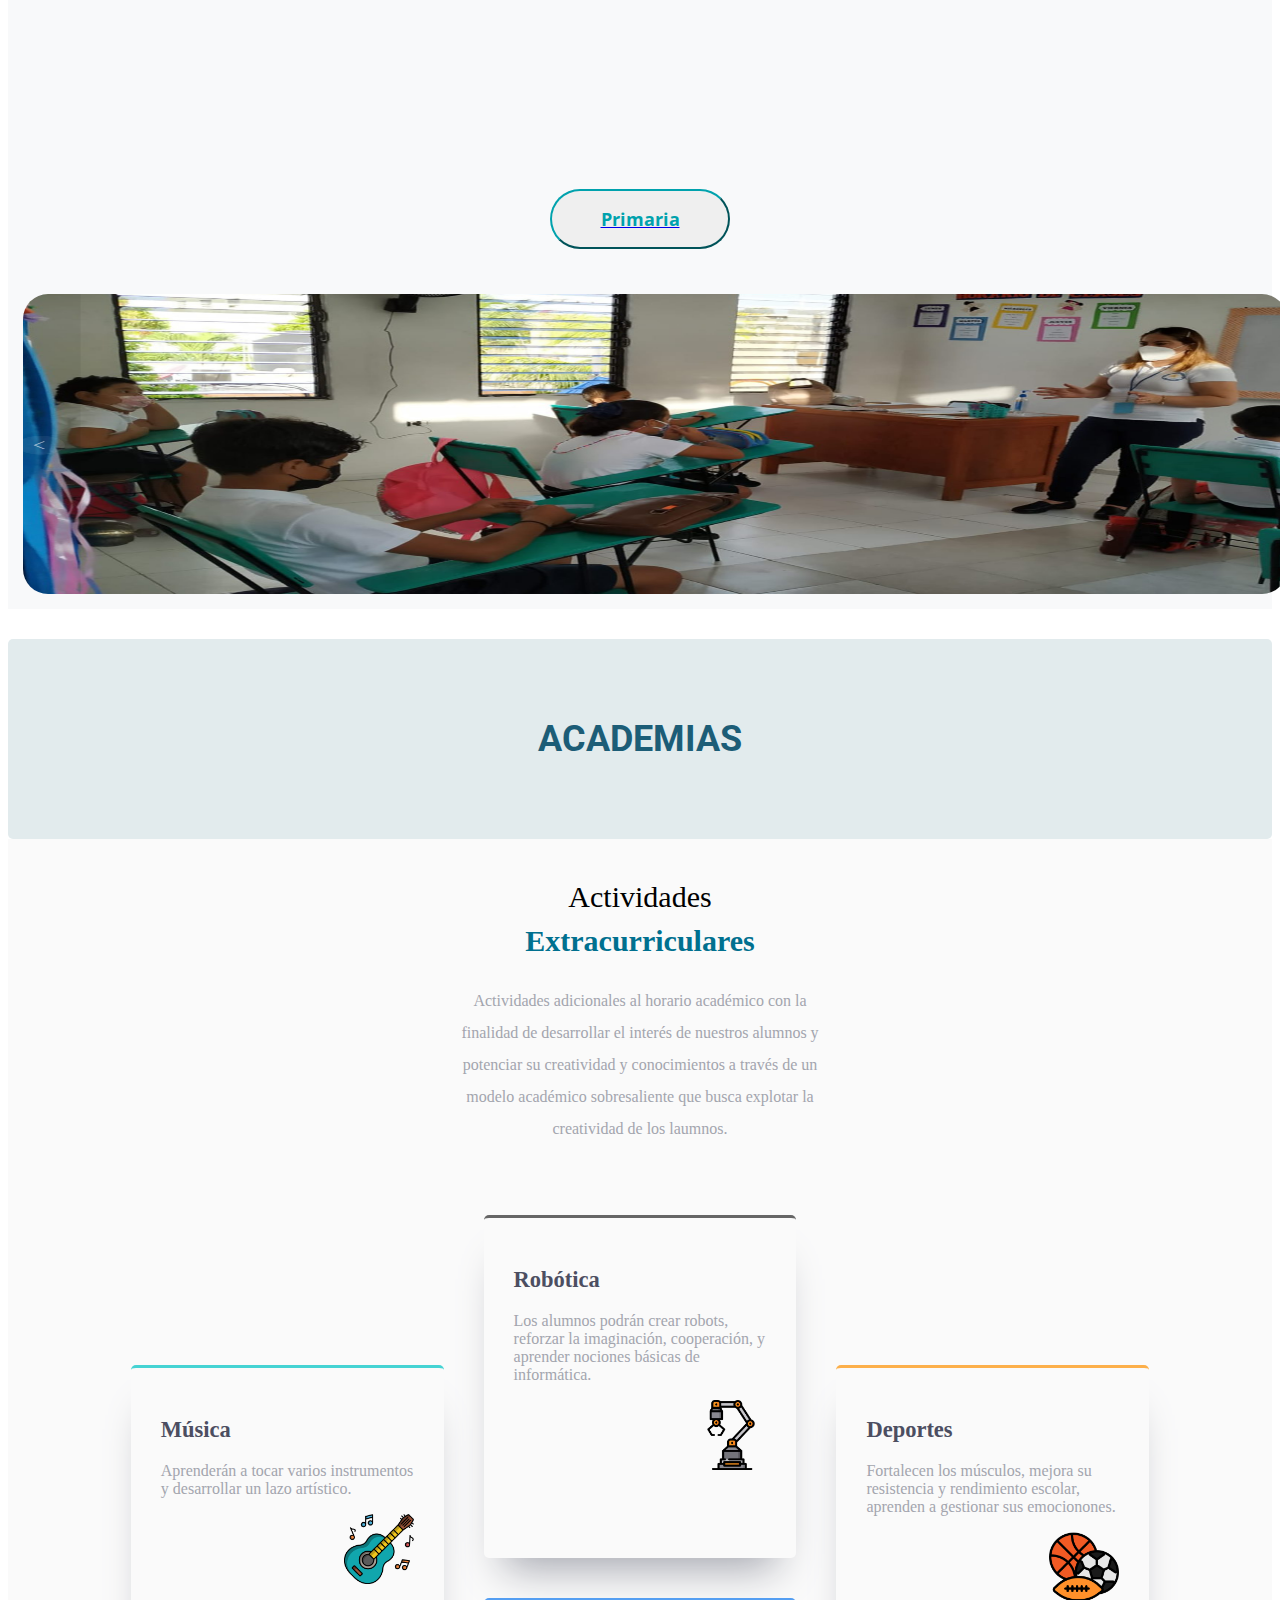
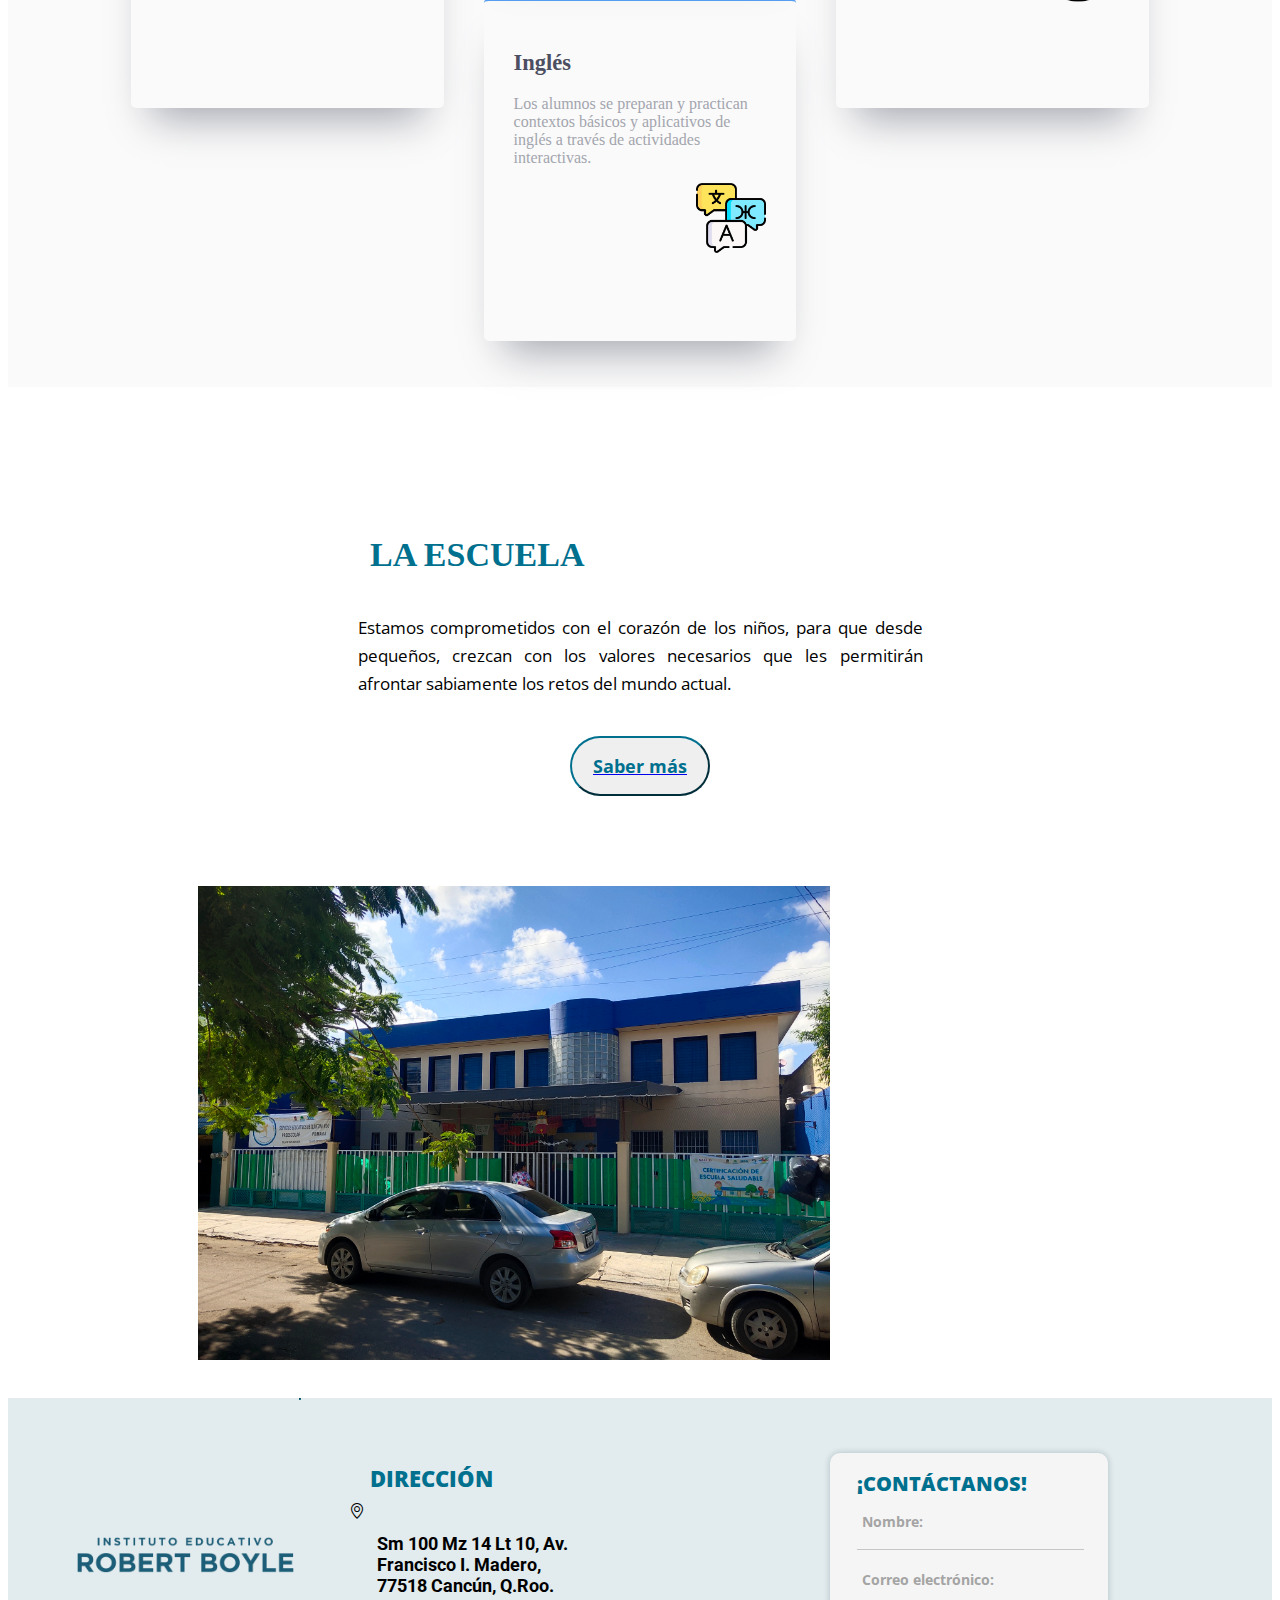
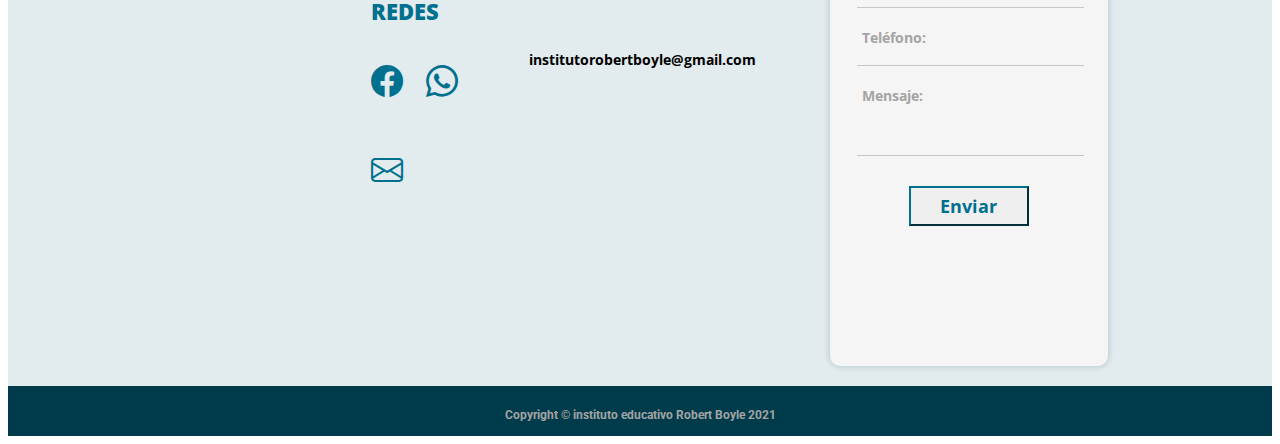
==== commit b93fd2f6: "Cambios menores 2.0" ====
--- a/index.html
+++ b/index.html
@@ -10,11 +10,12 @@
     <link href="https://fonts.googleapis.com/css2?family=Roboto&display=swap" rel="stylesheet">
     <link href="https://fonts.googleapis.com/css2?family=Open+Sans:wght@400;700&display=swap" rel="stylesheet">
     <link href="https://fonts.googleapis.com/css2?family=Montserrat:wght@400;600&display=swap" rel="stylesheet">
+    <link href="https://fonts.googleapis.com/css2?family=Poppins:ital,wght@0,200;0,400;0,600;1,200;1,400;1,600&display=swap" rel="stylesheet">
     <link href="https://cdn.jsdelivr.net/npm/bootstrap@5.2.1/dist/css/bootstrap.min.css" rel="stylesheet" integrity="sha384-iYQeCzEYFbKjA/T2uDLTpkwGzCiq6soy8tYaI1GyVh/UjpbCx/TYkiZhlZB6+fzT" crossorigin="anonymous">
     <link rel="stylesheet" href="https://cdn.jsdelivr.net/npm/bootstrap-icons@1.9.1/font/bootstrap-icons.css">
     <link rel="stylesheet" href="main.css">
     <link rel="shortcut icon" href="img/logo-rb.png">
-    <title>Instituto Robert Boyle</title>
+    <title> Instituto Educativo Robert Boyle</title>
 <!-------------------------- end of tittle, fonts, logo, bootstrap & css -------------------------->
 </head>
 
@@ -58,41 +59,12 @@
 
 
 
-
-
 <!-------------------------- main -------------------------->
 <div class="container">
 <main>
-  <!------------ carrusel ------------>
-    <div class="carrousel">
-        <div id="carouselExampleIndicators" class="carousel slide carousel-fade" data-bs-touch="false" data-bs-ride="carousel">
-             <div class="carousel-indicators">
-               <button type="button" data-bs-target="#carouselExampleIndicators" data-bs-slide-to="0" class="active" aria-current="true" aria-label="Slide 1"></button>
-               <button type="button" data-bs-target="#carouselExampleIndicators" data-bs-slide-to="1" aria-label="Slide 2"></button>
-               <button type="button" data-bs-target="#carouselExampleIndicators" data-bs-slide-to="2" aria-label="Slide 3"></button>
-             </div>
-             <div class="carousel-inner">
-               <div class="carousel-item active" data-bs-interval="20000">
-                 <img src="img/banner2.jpg" class="d-block w-100" alt="...">
-               </div>
-               <div class="carousel-item" data-bs-interval="10000">
-                 <img src="img/banner1.png" class="d-block w-100" alt="...">
-               </div>
-               <div class="carousel-item" data-bs-interval="10000">
-                 <img src="img/banner3.jpg" class="d-block w-100" alt="...">
-               </div>
-             </div>
-             <button class="carousel-control-prev" type="button" data-bs-target="#carouselExampleIndicators" data-bs-slide="prev">
-               <span class="carousel-control-prev-icon" aria-hidden="true"></span>
-             </button>
-             <button class="carousel-control-next" type="button" data-bs-target="#carouselExampleIndicators" data-bs-slide="next">
-               <span class="carousel-control-next-icon" aria-hidden="true"></span>
-             </button>
-        </div>
-    </div>
-  <!------------ end of carrusel ------------>
-  <!------------ phrase ------------>
-    <div class="phrase-area">
+
+<!------------ phrase ------------>
+<div class="phrase-area">
       <div class="row phrase">
         <div class="col-lg-12">
           <div class="phrase-container">
@@ -101,10 +73,13 @@
           </div>
         </div>
       </div>
-    </div>
-  <!------------ end of prhase ------------>
-  <!------------ curses ------------>
-    <div class="curses-area">
+</div>
+<!------------ end of phrase ------------>
+
+
+
+<!------------ curses ------------>
+<div class="curses-area">
       <div class="row curses">
         <div class="col-lg-3 col-md-3">
             <div class="curses-1">
@@ -127,10 +102,63 @@
           </div>
         </div>
       </div>
-    </div>
-  <!------------ end of curses ------------>
-  <!------------ school info ------------>
-    <div class="school-area">
+</div>
+<!------------ end of curses ------------>
+
+
+
+<!------------ actividades extracurriculares banner ------------>
+<div class="act-banner-area">
+  <div class="row">
+      <div class="col-lg-12 col-md-12 col-sm-12">
+          <h2 class="act-banner-tittle"><b>ACADEMIAS</b></h2>
+      </div>
+  </div>
+</div>
+<!------------ end of actividades extracurriculares banner ------------>
+<!------------ actividades extracurriculares ------------>
+<div class="activities">
+  <div class="header">
+    <h1 class="head">Actividades</h1>
+    <h1 class="head">Extracurriculares</h1>
+  
+    <p>Actividades adicionales al horario académico con la finalidad de desarrollar el interés de nuestros alumnos y potenciar su creatividad y 
+      conocimientos a través de un modelo académico sobresaliente que busca explotar la creatividad de los laumnos.</p>
+  </div>
+  <div class="row1-container">
+    <div class="box box-down cyan">
+      <h2 class="head-activitie">Música</h2>
+      <p>Aprenderán a tocar varios instrumentos y desarrollar un lazo artístico.</p>
+      <img class="img-activitie" src="img/music.png" alt="">
+    </div>
+  
+    <div class="box gray">
+      <h2 class="head-activitie">Robótica</h2>
+      <p>Los alumnos podrán crear robots, reforzar la imaginación, cooperación, y aprender nociones básicas de informática.
+      </p>
+      <img class="img-activitie" src="img/robot.png" alt="">
+    </div>
+  
+    <div class="box box-down orange">
+      <h2 class="head-activitie">Deportes</h2>
+      <p>Fortalecen los músculos, mejora su resistencia y rendimiento escolar, aprenden a gestionar sus emocionones.</p>
+      <img class="img-activitie" src="img/sports.png" alt="">
+    </div>
+  </div>
+  <div class="row2-container">
+    <div class="box blue">
+      <h2 class="head-activitie">Inglés</h2>
+      <p>Los alumnos se preparan y practican contextos básicos y aplicativos de inglés a través de actividades interactivas.</p>
+      <img class="img-activitie" src="img/eng.png" alt="">
+    </div>
+  </div>
+</div>
+<!------------ end of actividades extracurriculares ------------>
+
+
+
+<!------------ school info ------------>
+<div class="school-area">
         <div class="row about">
           <div class="col-lg-7">
             <div class="school-container">
@@ -146,8 +174,9 @@
             </div>
           </div>
         </div>
-    </div>
-  <!------------ end of school info ------------>
+</div>
+<!------------ end of school info ------------>
+
 </main>
 </div>
 <!-------------------------- end of main -------------------------->
--- a/main.css
+++ b/main.css
@@ -7,9 +7,8 @@
     border-radius: 20px;
     border: 0px;
     background-color: rgb(0, 59, 75);
-    }
-
-    .dropdown-item{
+}
+.dropdown-item{
     justify-content: center;
     font-family: 'Roboto', sans-serif;
     font-size: 18px;
@@ -17,60 +16,51 @@
     text-align: center;
     padding: 10px;
     background: none;
-    }
-
-    .dropdown-item:hover{
+}
+.dropdown-item:hover{
     margin-top: 5%;
     margin-bottom: 5%;
     transition: .3s;
     color: whitesmoke;
     background: none;
-    }
-
-    .logo{
+}
+.logo{
     padding: 10%;
     width: 100%;
     margin:auto;
-    }
-
-    .doll{
+}
+.doll{
     width: 0%;
-    }
-    
-    .container-fluid{
+}
+.container-fluid{
     position: relative;
     text-align: center;
     align-items: center;
     align-content: center;
-    }
-
-    .navbar-toggler{
+}
+.navbar-toggler{
     padding: 2%;
     width: 100%;
     margin:auto;
     border: 0;
     transition: 1s;
     color: rgb(248, 249, 250)
-    }
-
-    .navbar-collapse{
+}
+.navbar-collapse{
     transition: .5s;
-    }
-
-    .nav-item{
+}
+.nav-item{
     font-family: 'Roboto', sans-serif;
     font-size: 20px;
     padding: 10px;
-    }
-
-    .nav-link:hover{
+}
+.nav-link:hover{
     color: rgb(23, 111, 146);
     font-weight: bold;
     padding-left: 10px;
     transition: padding-left .1s;
-    }
-    
-    .contact {
+}
+.contact {
         font-size: 18px;
         font-family: 'open sans', sans-serif;
         letter-spacing: 0;
@@ -88,22 +78,121 @@
         background-size: 400%;
         -webkit-transition: background 300ms ease-in-out;
         transition: background 300ms ease-in-out;
-      }
-
-      .contact:hover {
+}
+.contact:hover {
         background-position: 0;
-      }
+}
 /* -------------------------END OF HEADER NAVBAR AREA------------------------- */
 
 /* -------------------------MAIN------------------------- */
-/* ------------SLIDER AREA------------ */
 .container{
     padding: 0;
 }
-.d-block.w-100{
-    max-height:200px
-}
-/* ------------END SLIDER AREA------------ */
+/* ------------act BANNER AREA------------ */
+.act-banner-area{
+    width: 100%;
+    height: 100px;
+    display: flex;
+    flex-direction: column;
+    justify-content: center;
+    align-items: center;
+    background-color: rgb(226, 235, 237);
+    border-radius: 5px;
+    margin-top: 0%;
+}
+.act-banner-tittle{
+    font-family: 'roboto', sans-serif;
+    font-weight: bold;
+    font-size: 26px;
+    text-align: center;
+    color: rgb(28, 93, 119);
+    font-weight: 500;
+    line-height: 1.2;
+}
+/* ------------END OF act BANNER AREA------------ */
+
+/* ------------ACTIVITIES AREA------------ */
+:root {
+--gray: hsl(0, 0%, 40%);
+--cyan: hsl(180, 62%, 55%);
+--orange: hsl(34, 97%, 64%);
+--blue: hsl(212, 86%, 64%);
+--varyBlueNavy: rgb(0, 112, 143);
+--varyDarkBlue: hsl(234, 12%, 34%);
+--grayishBlue: hsl(229, 6%, 66%);
+--veryLightGray: hsl(0, 0%, 98%);
+--weight1: 200;
+--weight2: 400;
+--weight3: 600;
+}
+.activities {
+    padding-top: 2%;
+    padding-bottom: 2%;
+font-size: 15px;
+background-color: var(--veryLightGray);
+}
+.attribution { 
+    font-size: 11px; text-align: center; 
+}
+.attribution a { 
+    color: hsl(228, 45%, 44%); 
+}
+h1.head:first-of-type {
+    font-weight: var(--weight1);
+    color: var(----varyBlueNavy);
+}
+h1.head:last-of-type {
+    color: var(--varyBlueNavy);
+}
+.header {
+    text-align: center;
+    line-height: 0.8;
+    margin-bottom: 50px;
+
+}
+.header p {
+    margin: 0 auto;
+    line-height: 2;
+    color: var(--grayishBlue);
+    padding-top: 1%;
+    padding-left: 5%;
+    padding-right: 5%;
+    font-size: 16px;
+}
+.box p {
+    color: var(--grayishBlue);
+    font-size: 16px;
+}
+.box {
+    border-radius: 5px;
+    box-shadow: 0px 30px 40px -20px var(--grayishBlue);
+    padding: 30px;
+    margin: 20px;
+    height: 220px;
+}
+img.img-activitie {
+    float: right;
+    width: 70px;
+}
+.cyan {
+    border-top: 3px solid var(--cyan);
+}
+.gray {
+    border-top: 3px solid var(--gray);
+}
+.blue {
+    border-top: 3px solid var(--blue);
+}
+.orange {
+    border-top: 3px solid var(--orange);
+}
+
+h2.head-activitie {
+    color: var(--varyDarkBlue);
+    font-weight: var(--weight3);
+}
+/* ------------END ACTIVITIES AREA------------ */
+
 /* ------------PHRASE AREA------------ */
 .row.phrase{
     margin: 0;
@@ -111,7 +200,7 @@
 .phrase-container{
     box-sizing: border-box;
     text-align: center;
-    margin: 5%;
+    margin: 10%;
 }
 .phrase-tittle{
     font-size: 22px;
@@ -229,7 +318,6 @@
     margin-left: 20%;
     margin-right: 20%;
 }
-
 .about-us {
     font-size: 18px;
     font-family: 'open sans', sans-serif;
@@ -248,28 +336,25 @@
     background-size: 400%;
     -webkit-transition: background 300ms ease-in-out;
     transition: background 300ms ease-in-out;
-  }
-
-  .about-us:hover {
+}
+.about-us:hover {
     background-position: 0;
-  }
+}
 /* ------------END OF SCHOOL AREA------------ */
 /* -------------------------END OF MAIN------------------------- */
 
 /* -------------------------FOOTER AREA------------------------- */
-    .foot{
+.foot{
     width: 100%;
     background-color: rgba(40, 104, 122, 0.133);
-    }
-
-    .foot-img{
+}
+.foot-img{
     padding-top: 40px;
     width: 60%;
     margin: auto;
     display: flex;
-    }
-
-    hr.foot-line1{
+}
+hr.foot-line1{
     height: 3px;
     border-radius: 3px;
     width: 90%;
@@ -278,9 +363,8 @@
     margin-bottom: 2%;
     border-color: rgb(0, 112, 143);
     background-color: rgb(0, 112, 143);
-    }
-
-    .dir-tittle{
+}
+.dir-tittle{
     margin-bottom: 4%;
     margin-left: 18%;
     color: rgb(0, 112, 143);
@@ -288,30 +372,28 @@
     font-weight: bold;
     letter-spacing: 0;
     font-family: 'open sans', sans-serif;
-    }
-
-    .ubi{
+}
+.ubi{
     letter-spacing: 0;
     margin-left: 5%;
     font-size: 16px;
     font-family: 'Roboto', sans-serif;
-    }
-
-    .geo{
+}
+.geo{
     justify-content: left;
     margin-left: 10%;
     margin-bottom: 5%;
     list-style: none;
     display: flex;
     height: 30px;
-    }
+}
 /* ------------SOCIALS AREA------------ */
-    .socials{
+.socials{
     text-align: center;
     margin: auto;
     justify-content: center;
-    }
-    .dir-socials{
+}
+.dir-socials{
         text-align: left;
         margin-left: 18%;
         color: rgb(0, 112, 143);
@@ -319,26 +401,24 @@
         font-weight: bold;
         letter-spacing: 0;
         font-family: 'open sans', sans-serif;
-    }
-    .list-socials{
+}
+.list-socials{
         list-style-type: none;
         margin-left: 18%;
         padding: 0;
-    }
-    .sc-ierb{
+}
+.sc-ierb{
         float: left;
         padding-right: 6%;
         padding-bottom: 6%;
-    }
-
-    .sc-ierb2{
+}
+.sc-ierb2{
         color:rgb(0, 112, 143);
         padding-bottom: 5%;
         margin: auto;
         float: left;
-    }
-
-    .mail{
+}
+.mail{
     float: left;
     margin-left: 2%;
     justify-content: center;
@@ -346,10 +426,10 @@
     letter-spacing: 0px;
     font-family: 'open sans', sans-serif;
     color: black;
-    }
+}
 /* ------------END OF SOCIALS AREA------------ */
 /* -----------FORM AREA----------- */
-    hr.foot-line2{
+hr.foot-line2{
         height: 3px;
         border-radius: 3px;
         width: 90%;
@@ -357,9 +437,8 @@
         margin-bottom: 6%;
         border-color: rgb(0, 112, 143);
         background-color: rgb(0, 112, 143);
-        }
-
-    .vinculation{
+}
+.vinculation{
         background-color: whitesmoke;
         width: 80%;
         margin: auto;
@@ -368,9 +447,8 @@
         box-shadow: 0 0 6px 0 rgba(0, 59, 75, 0.245);
         padding-bottom: 5%;
         margin-bottom: 6%;
-    }
-
-    .contact-tittle{
+}
+.contact-tittle{
         justify-content: left;
         margin-left: 10%;
         padding-top: 6%;
@@ -380,21 +458,19 @@
         font-weight: bold;
         letter-spacing: 0;
         font-family: 'open sans', sans-serif;
-        }
-
-    .form-all{
+}
+.form-all{
         width: 80%;
         margin: auto;
         justify-content: center;
-    }
-    .group{
+}
+.group{
         position: relative;
         justify-content: center;
         width: 100%;
         padding: 10px 0px 30px 0px;
-    }
-
-    .form-item{
+}
+.form-item{
         background: none;
         color: #c6c6c6;
         display: block;
@@ -403,19 +479,18 @@
         border: none;
         border-bottom: 1px solid;
         resize: none;
-    }
-
-    .form-item:focus{
+}
+.form-item:focus{
         outline: none;
         color: black;
-    }
-    .form-item:focus~.form-text{
+}
+.form-item:focus~.form-text{
         position: absolute;
         top: -23px;
         font-size: 14px;
         color: rgb(0, 112, 143);
-    }
-    .form-text{
+}
+.form-text{
         position: absolute;
         top: -10px;
         left: 5px;
@@ -426,19 +501,16 @@
         color: rgb(164, 164, 164);
         transition: .3s ease all;
         pointer-events: none;
-    }
-
-
-    .form-item:focus~.bar::before{
+}
+.form-item:focus~.bar::before{
         width: 100%;
-    }
-    .bar{
+}
+.bar{
         position: relative;
         display: block;
         width: 100%;
-    }
-
-    .bar::before{
+}
+.bar::before{
         content: '';
         border-radius: 2px;
         height: 2px;
@@ -448,9 +520,8 @@
         background: linear-gradient(to right, #ffdf4eb8, #f1c40f);
         /*background: linear-gradient(to right, rgb(0, 112, 143), rgb(0, 200, 255));*/
         transition: .5s ease all;
-    }
-
-    .submit-form {
+}
+.submit-form {
         font-size: 18px;
         font-family: 'open sans', sans-serif;
         letter-spacing: 0;
@@ -468,30 +539,27 @@
         background-size: 400%;
         -webkit-transition: background 300ms ease-in-out;
         transition: background 300ms ease-in-out;
-      }
-
-      .submit-form:hover {
+}
+.submit-form:hover {
         background-position: 0;
-      }
-     /* -----------END OF FORM AREA----------- */
-
+}
+/* -----------END OF FORM AREA----------- */
 /* -------------------------END OF FOOTER AREA------------------------- */
-
 /* -------------------------COPYRIGHT SECTION------------------------- */
-    .copy-back{
+.copy-back{
     height: 50px;
     width: auto;
     background-color: rgb(0, 59, 75);
     display: flex;
     justify-content: center;
     align-items: center;
-    }
-    .copy-text{
+}
+.copy-text{
     color: rgb(164, 164, 164);
     font-family: 'Roboto', sans-serif;
     font-size: 12px;
     padding-top: 8px;
-    }
+}
 /* -------------------------END OF COPYRIGHT SECTION------------------------- */
 
 
@@ -505,11 +573,14 @@
 
 
 
-
-
-
-
 /* -------------------------------------------------------------------------------------------- */
+/* all devices but not mobile (450px and up) */
+@media (max-width: 950px) and (min-width: 450px) {
+.box {
+text-align: center;
+height: 250px;
+}
+}
 /* Small devices (landscape phones, 576px and up) */
 @media (min-width: 576px)
 {
@@ -563,17 +634,38 @@
     }
 /* -------------------------END OF HEADER NAVBAR LANDSCAPE------------------------- */
 /* -------------------------MAIN LANDSCAPE------------------------- */
-/* ------------SLIDER AREA LANDSCAPE------------ */
+/* ------------act BANNER AREA------------ */
+.act-banner-area{
+    width: 100%;
+    height: 100px;
+    display: flex;
+    flex-direction: column;
+    justify-content: center;
+    align-items: center;
+    background-color: rgb(226, 235, 237);
+    border-radius: 5px;
+    margin-top: 0%;
+}
+.act-banner-tittle{
+    font-family: 'roboto', sans-serif;
+    font-weight: bold;
+    font-size: 28px;
+    text-align: center;
+    color: rgb(28, 93, 119);
+    font-weight: 500;
+    line-height: 1.2;
+}
+/* ------------END OF act BANNER AREA------------ */
 .container{
     max-width: fit-content;
     padding: 0;
 }
-
-.d-block.w-100{
-    max-height:350px
-}
-/* ------------END SLIDER AREA LANDSCAPE------------ */
 /* ------------PHRASE AREA LANDSCAPE------------ */
+.phrase-container{
+    box-sizing: border-box;
+    text-align: center;
+    margin: 10%;
+}
 .phrase-tittle{
     font-size: 26px;
     color: rgb(133, 133, 133);
@@ -638,18 +730,6 @@
 
 
 
-
-
-
-
-
-
-
-
-
-
-
-
 /* -------------------------------------------------------------------------------------------- */
 /* Medium devices (tablets, 768px and up) The navbar toggle appears at this breakpoint */
 @media (min-width: 768px)
@@ -705,15 +785,46 @@
     }
 /* -------------------------END OF HEADER NAVBAR TABLET------------------------- */
 /* -------------------------MAIN TABLET------------------------- */
-/* ------------SLIDER AREA------------ */
+/* ------------act BANNER AREA------------ */
+.act-banner-area{
+    width: 100%;
+    height: 100px;
+    display: flex;
+    flex-direction: column;
+    justify-content: center;
+    align-items: center;
+    background-color: rgb(226, 235, 237);
+    border-radius: 5px;
+    margin-top: 0%;
+}
+.act-banner-tittle{
+    font-family: 'roboto', sans-serif;
+    font-weight: bold;
+    font-size: 30px;
+    text-align: center;
+    color: rgb(28, 93, 119);
+    font-weight: 500;
+    line-height: 1.2;
+}
+/* ------------END OF act BANNER AREA------------ */
+/* ------------PHRASE AREA TABLET------------ */
+.phrase-container{
+    box-sizing: border-box;
+    text-align: center;
+    margin: 5%;
+}
+.phrase-tittle{
+    font-size: 26px;
+    color: rgb(133, 133, 133);
+    line-height: 1;
+    padding: 0;
+    letter-spacing: 1;
+    font-family: 'montserrat', sans-serif;
+}
+/* ------------END OF PHRASE AREA TABLET------------ */
 .container{
     padding: 0;
 }
-
-.d-block.w-100{
-    max-height:400px
-}
-/* ------------END SLIDER AREA------------ */
 /* ------------CURSES AREA TABLET------------ */
     .boton-preescolar {
     font-size: 18px;
@@ -1048,18 +1159,6 @@
 /* -------------------------END OF FOOTER TABLET------------------------- */
 
 }
- 
-
-
-
-
-
-
-
-
-
-
-
 
 
 
@@ -1073,71 +1172,106 @@
 
 
 /* -------------------------------------------------------------------------------------------- */
-/* Large devices (desktops, 992px and up) */
+/* Large devices (desktops, 950px - 992px and up) */
+@media (min-width: 950px) {
+    .row1-container {
+        display: flex;
+        justify-content: center;
+        align-items: center;
+    }
+    
+    .row2-container {
+        display: flex;
+        justify-content: center;
+        align-items: center;
+    }
+    .box-down {
+        position: relative;
+        top: 150px;
+    }
+    .box {
+        width: 20%;
+        height: 280px;
+     
+    }
+    .header p {
+        width: 30%;
+    }
+    
+}
+
 @media (min-width: 992px) 
 {
-    /* -----------NAVBAR PC----------- */
-    .navbar-brand{
+/* -----------NAVBAR PC----------- */
+.navbar-brand{
     background: none;
     width: 25%;
     margin-right:10%;
-    }
-
-    .navbar{
+}
+.navbar{
     display: flex;
     height: 200px;
     padding-top: 3%;
     background-color: rgba(0, 255, 255, 0.049);
-    }
-    .logo{
+}
+.logo{
     width: 100%;
-    }
-
-    .doll{
+}
+.doll{
     width: 80px;
-    }
-    
-    .dropdown-menu{
+}
+.dropdown-menu{
     width: auto;
     text-align: center;
     font-family: 'Roboto', sans-serif;
     font-size: 18px;
-    }
-
-    .navbar-nav{
+}
+.navbar-nav{
     font-family: 'Roboto', sans-serif;
     font-size: 18px;
-    }
-
-    .nav-item{
+}
+.nav-item{
     padding: 20px;
     text-align: center;
-    }
-
-    .nav-item:hover{
+}
+.nav-item:hover{
     padding-top: 5px;
     transition: padding-top .1s;
-    }
-
-    .nav-link:hover{
+}
+.nav-link:hover{
     color: rgb(23, 111, 146);
     font-weight: bold;
-    }
-
-    .dropdown:hover .dropdown-menu{
+}
+.dropdown:hover .dropdown-menu{
         display: block;
-        }
-    /* -----------END OF NAVBAR PC----------- */
+}
+/* -----------END OF NAVBAR PC----------- */
 /* -------------------------MAIN AREA PC------------------------- */
-/* ------------SLIDER AREA PC------------ */
+/* ------------act BANNER AREA------------ */
+.act-banner-area{
+    width: 100%;
+    height: 200px;
+    display: flex;
+    flex-direction: column;
+    justify-content: center;
+    align-items: center;
+    background-color: rgb(226, 235, 237);
+    border-radius: 5px;
+    margin-top: 0%;
+}
+.act-banner-tittle{
+    font-family: 'roboto', sans-serif;
+    font-weight: bold;
+    font-size: 36px;
+    text-align: center;
+    color: rgb(28, 93, 119);
+    font-weight: 500;
+    line-height: 1.2;
+}
+/* ------------END OF act BANNER AREA------------ */
 .container{
     padding: 0;
 }
-
-.d-block.w-100{
-    max-height:550px
-}
-/* ------------END SLIDER AREA PC------------ */
 /* ------------PHRASE AREA PC------------ */
 .phrase-tittle{
     font-size: 32px;
@@ -1149,7 +1283,7 @@
 }
 /* ------------END OF PHRASE AREA PC------------ */
 /* ------------CURSES AREA PC------------ */
-    .boton-preescolar {
+.boton-preescolar {
     font-size: 18px;
     font-family: 'open sans', sans-serif;
     letter-spacing: 0;
@@ -1168,8 +1302,8 @@
     background-size: 400%;
     -webkit-transition: background 300ms ease-in-out;
     transition: background 300ms ease-in-out;
-    } 
-    .boton-primaria {
+} 
+.boton-primaria {
     font-size: 18px;
     font-family: 'open sans', sans-serif;
     letter-spacing: 0;
@@ -1188,8 +1322,8 @@
     background-size: 400%;
     -webkit-transition: background 300ms ease-in-out;
     transition: background 300ms ease-in-out;
-    }
-    .img-curses{
+}
+.img-curses{
     width: 100%;
     display: flex;
     margin: auto;
@@ -1197,8 +1331,8 @@
     margin-top: 30px;
     margin-bottom: 30px;
     border-radius: 40px;
-    }
-    /* ------------END OF CURSES AREA PC------------ */
+}
+/* ------------END OF CURSES AREA PC------------ */
 /* ------------SCHOOL AREA------------ */
 .school-tittle{
     font-family: 'roboto' sans-serif;
@@ -1242,7 +1376,7 @@
     background-size: 400%;
     -webkit-transition: background 300ms ease-in-out;
     transition: background 300ms ease-in-out;
-  }
+}
 /* ------------END OF SCHOOL AREA PC------------ */
 /* -------------------------END OF MAIN AREA PC------------------------- */
     /* -------------------------FOOTER PC------------------------- */
@@ -1252,16 +1386,14 @@
     background-color: rgba(40, 104, 122, 0.133);
     height: 500px;
     display: contents;
-    }
-
-    .foot-img{
+}
+.foot-img{
     padding-top: 11%;
     width: 18%;
     margin-left: 5%;
     float: left;
-    }
-
-    hr.foot-line1{
+}
+hr.foot-line1{
     height: 0px;
     border-radius: 3px;
     width: 0%;
@@ -1270,66 +1402,59 @@
     margin-bottom: 3%;
     border-color: rgb(0, 112, 143);
     background-color: rgb(0, 112, 143);
-    }
-
-    .dir{
+}
+.dir{
     width:  20%;
     margin-top: 5%;
     margin-left: 25%;
-    }
-
-    .dir-tittle{
+}
+.dir-tittle{
     margin-bottom: 4%;
     color: rgb(0, 112, 143);
     font-size: 22px;
     font-weight: bold;
     letter-spacing: 0;
     font-family: 'open sans', sans-serif;
-    }
-
-    .ubi{
+}
+.ubi{
     letter-spacing: 0;
     margin-left: 5%;
     font-size: 18px;
     font-family: 'Roboto', sans-serif;
-    }
-
-    .geo{
+}
+.geo{
     justify-content: left;
     list-style: none;
     display: flex;
     height: 30px;
-    }
-    .socials{
+}
+.socials{
     margin-top: 5%;
     margin-left: 26%;
     width:  15%;
-    }
-
-    .dir-socials{
+}
+.dir-socials{
     margin-bottom: 4%;
     color: rgb(0, 112, 143);
     font-size: 22px;
     font-weight: bold;
     letter-spacing: 0;
     font-family: 'open sans', sans-serif;
-    }
-
-    .list-socials{
+}
+.list-socials{
         list-style-type: none;
         padding: 0;
-    }
-    .sc-ierb{
+}
+.sc-ierb{
         float: left;
         padding-right: 15%;
         padding-bottom: 6%;
-    }
-    .sc-ierb2{
+}
+.sc-ierb2{
         color:rgb(0, 112, 143);
         float: left;
         padding-right: 15%;
-    }
-
+}
 .mail{
     position: absolute;
     margin-top: .6%;
@@ -1340,16 +1465,15 @@
 }
 
 /* -----------FORM PC----------- */
-    hr.foot-line2{
+hr.foot-line2{
         height: 0px;
         border-radius: 3px;
         width: 0%;
         border-color: rgba(0, 112, 143, 0);
         background-color: rgba(0, 112, 143, 0);
         display: none;
-        }
-
-    .vinculation{
+}
+.vinculation{
         background-color: whitesmoke;
         width: 22%;
         margin-top: -15%;
@@ -1359,9 +1483,8 @@
         justify-content: center;
         border-radius: 10px;
         box-shadow: 0 0 6px 0 rgba(0, 59, 75, 0.245);
-    }
-
-    .contact-tittle{
+}
+.contact-tittle{
         justify-content: left;
         margin-left: 10%;
         padding-top: 6%;
@@ -1371,21 +1494,19 @@
         font-weight: bold;
         letter-spacing: 0;
         font-family: 'open sans', sans-serif;
-        }
-
-    .form-all{
+}
+.form-all{
         width: 80%;
         margin: auto;
         justify-content: center;
-    }
-    .group{
+}
+.group{
         position: relative;
         justify-content: center;
         width: 100%;
         padding: 10px 0px 30px 0px;
-    }
-
-    .form-item{
+}
+.form-item{
         background: none;
         color: #c6c6c6;
         display: block;
@@ -1394,19 +1515,18 @@
         border: none;
         border-bottom: 1px solid;
         resize: none;
-    }
-
-    .form-item:focus{
+}
+.form-item:focus{
         outline: none;
         color: black;
-    }
-    .form-item:focus~.form-text{
+}
+.form-item:focus~.form-text{
         position: absolute;
         top: -23px;
         font-size: 14px;
         color: rgb(0, 112, 143);
-    }
-    .form-text{
+}
+.form-text{
         position: absolute;
         top: -10px;
         left: 5px;
@@ -1417,19 +1537,16 @@
         color: rgb(164, 164, 164);
         transition: .3s ease all;
         pointer-events: none;
-    }
-
-
-    .form-item:focus~.bar::before{
+}
+.form-item:focus~.bar::before{
         width: 100%;
-    }
-    .bar{
+}
+.bar{
         position: relative;
         display: block;
         width: 100%;
-    }
-
-    .bar::before{
+}
+.bar::before{
         content: '';
         border-radius: 2px;
         height: 2px;
@@ -1439,9 +1556,8 @@
         background: linear-gradient(to right, #ffdf4eb8, #f1c40f);
         /*background: linear-gradient(to right, rgb(0, 112, 143), rgb(0, 200, 255));*/
         transition: .5s ease all;
-    }
-
-    .submit-form {
+}
+.submit-form {
         font-size: 18px;
         font-family: 'open sans', sans-serif;
         letter-spacing: 0;
@@ -1459,44 +1575,10 @@
         background-size: 400%;
         -webkit-transition: background 300ms ease-in-out;
         transition: background 300ms ease-in-out;
-      }
-
-      .submit-form:hover {
+}
+.submit-form:hover {
         background-position: 0;
-      }
-      /* -----------END OF FORM PC----------- */
+}
+/* -----------END OF FORM PC----------- */
 /* -------------------------END OF FOOTER PC------------------------- */
 }
- 
-
-
-
-
-
-
-
-
-
-
-
-
-
-
-
-
-
-
-
-
-
-
-
-
-
-
-
-
-
-
-
-
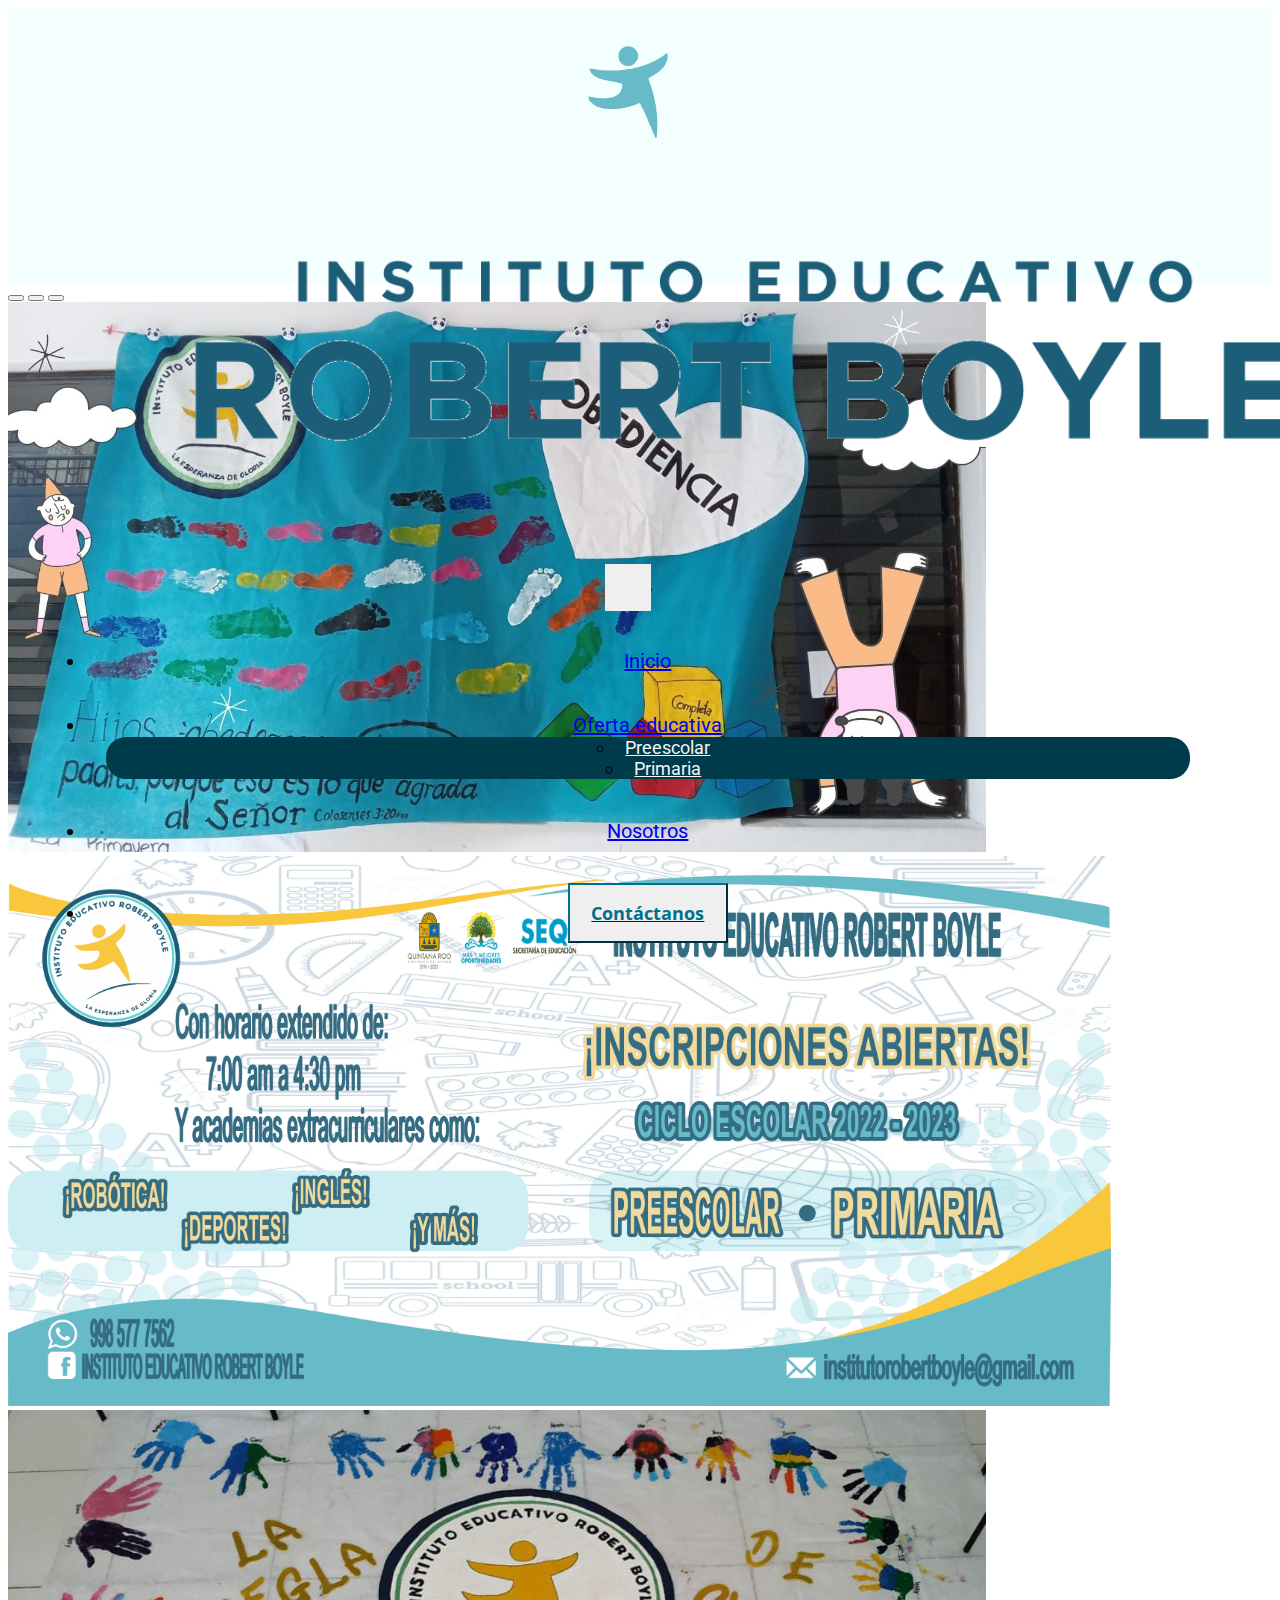
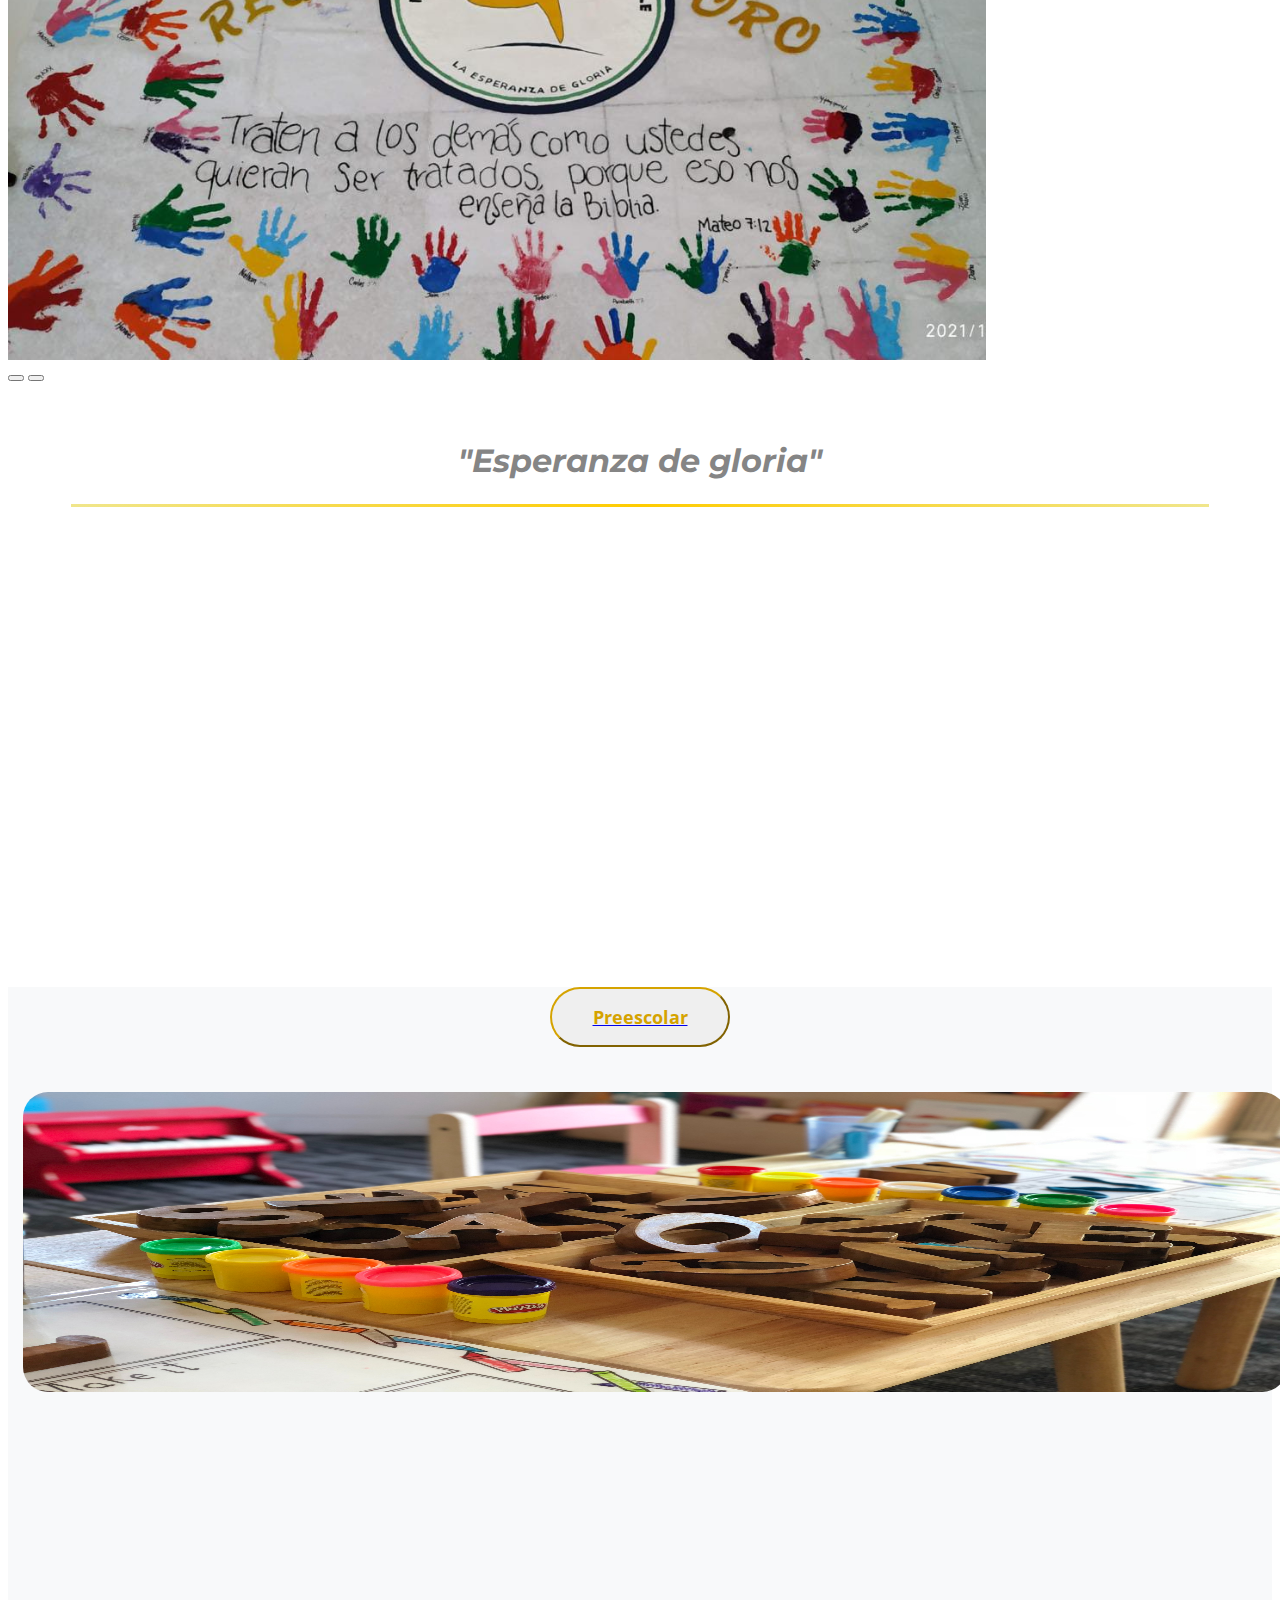
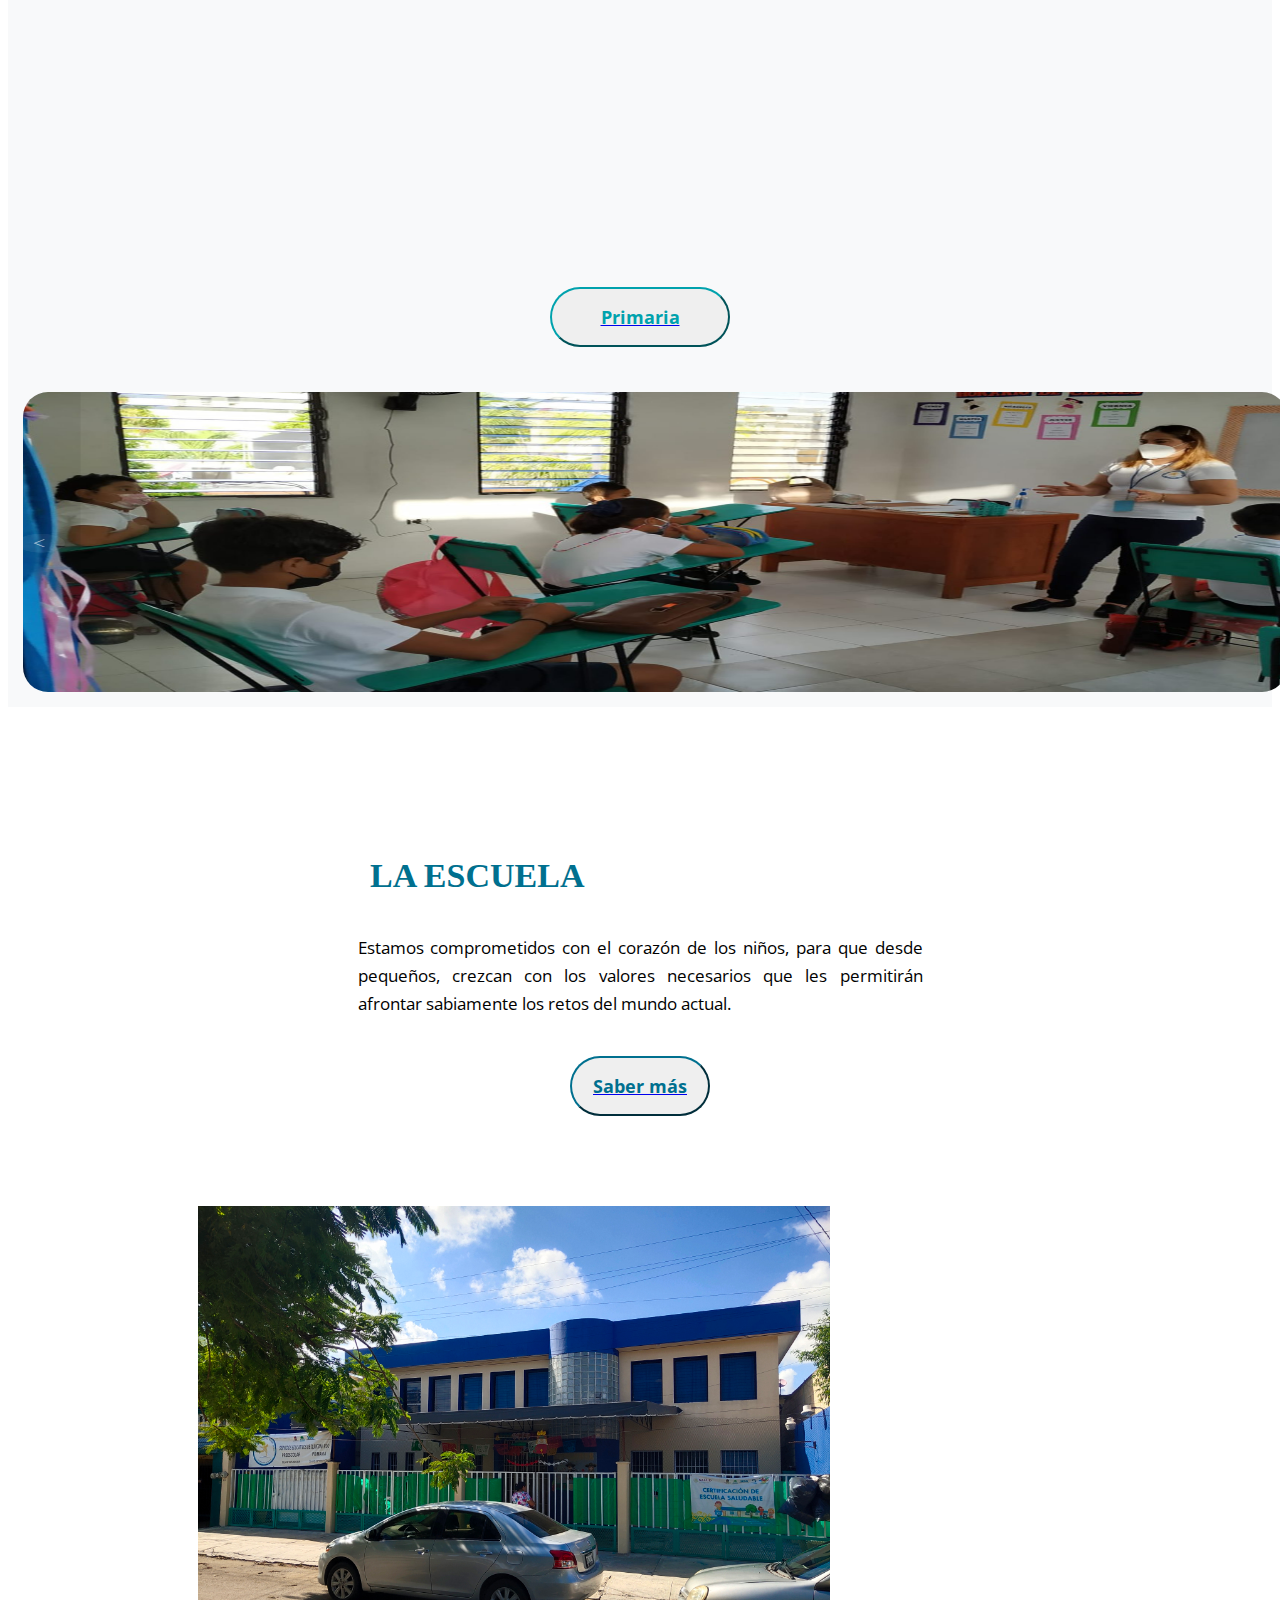
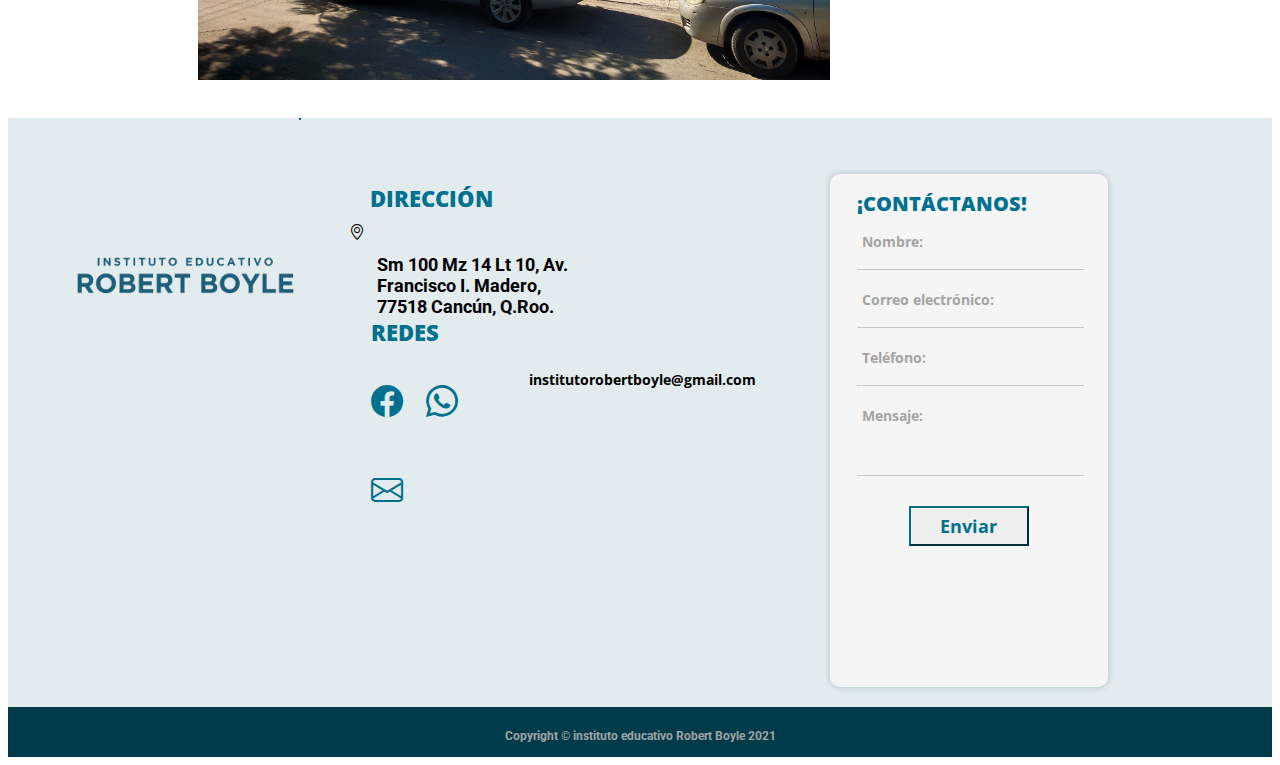
==== commit 59dc90ae: "Revert "Cambios menores 2.0"" ====
--- a/index.html
+++ b/index.html
@@ -10,7 +10,6 @@
     <link href="https://fonts.googleapis.com/css2?family=Roboto&display=swap" rel="stylesheet">
     <link href="https://fonts.googleapis.com/css2?family=Open+Sans:wght@400;700&display=swap" rel="stylesheet">
     <link href="https://fonts.googleapis.com/css2?family=Montserrat:wght@400;600&display=swap" rel="stylesheet">
-    <link href="https://fonts.googleapis.com/css2?family=Poppins:ital,wght@0,200;0,400;0,600;1,200;1,400;1,600&display=swap" rel="stylesheet">
     <link href="https://cdn.jsdelivr.net/npm/bootstrap@5.2.1/dist/css/bootstrap.min.css" rel="stylesheet" integrity="sha384-iYQeCzEYFbKjA/T2uDLTpkwGzCiq6soy8tYaI1GyVh/UjpbCx/TYkiZhlZB6+fzT" crossorigin="anonymous">
     <link rel="stylesheet" href="https://cdn.jsdelivr.net/npm/bootstrap-icons@1.9.1/font/bootstrap-icons.css">
     <link rel="stylesheet" href="main.css">
@@ -59,12 +58,41 @@
 
 
 
+
+
 <!-------------------------- main -------------------------->
 <div class="container">
 <main>
-
-<!------------ phrase ------------>
-<div class="phrase-area">
+  <!------------ carrusel ------------>
+    <div class="carrousel">
+        <div id="carouselExampleIndicators" class="carousel slide carousel-fade" data-bs-touch="false" data-bs-ride="carousel">
+             <div class="carousel-indicators">
+               <button type="button" data-bs-target="#carouselExampleIndicators" data-bs-slide-to="0" class="active" aria-current="true" aria-label="Slide 1"></button>
+               <button type="button" data-bs-target="#carouselExampleIndicators" data-bs-slide-to="1" aria-label="Slide 2"></button>
+               <button type="button" data-bs-target="#carouselExampleIndicators" data-bs-slide-to="2" aria-label="Slide 3"></button>
+             </div>
+             <div class="carousel-inner">
+               <div class="carousel-item active" data-bs-interval="20000">
+                 <img src="img/banner2.jpg" class="d-block w-100" alt="...">
+               </div>
+               <div class="carousel-item" data-bs-interval="10000">
+                 <img src="img/banner1.png" class="d-block w-100" alt="...">
+               </div>
+               <div class="carousel-item" data-bs-interval="10000">
+                 <img src="img/banner3.jpg" class="d-block w-100" alt="...">
+               </div>
+             </div>
+             <button class="carousel-control-prev" type="button" data-bs-target="#carouselExampleIndicators" data-bs-slide="prev">
+               <span class="carousel-control-prev-icon" aria-hidden="true"></span>
+             </button>
+             <button class="carousel-control-next" type="button" data-bs-target="#carouselExampleIndicators" data-bs-slide="next">
+               <span class="carousel-control-next-icon" aria-hidden="true"></span>
+             </button>
+        </div>
+    </div>
+  <!------------ end of carrusel ------------>
+  <!------------ phrase ------------>
+    <div class="phrase-area">
       <div class="row phrase">
         <div class="col-lg-12">
           <div class="phrase-container">
@@ -73,13 +101,10 @@
           </div>
         </div>
       </div>
-</div>
-<!------------ end of phrase ------------>
-
-
-
-<!------------ curses ------------>
-<div class="curses-area">
+    </div>
+  <!------------ end of prhase ------------>
+  <!------------ curses ------------>
+    <div class="curses-area">
       <div class="row curses">
         <div class="col-lg-3 col-md-3">
             <div class="curses-1">
@@ -102,63 +127,10 @@
           </div>
         </div>
       </div>
-</div>
-<!------------ end of curses ------------>
-
-
-
-<!------------ actividades extracurriculares banner ------------>
-<div class="act-banner-area">
-  <div class="row">
-      <div class="col-lg-12 col-md-12 col-sm-12">
-          <h2 class="act-banner-tittle"><b>ACADEMIAS</b></h2>
-      </div>
-  </div>
-</div>
-<!------------ end of actividades extracurriculares banner ------------>
-<!------------ actividades extracurriculares ------------>
-<div class="activities">
-  <div class="header">
-    <h1 class="head">Actividades</h1>
-    <h1 class="head">Extracurriculares</h1>
-  
-    <p>Actividades adicionales al horario académico con la finalidad de desarrollar el interés de nuestros alumnos y potenciar su creatividad y 
-      conocimientos a través de un modelo académico sobresaliente que busca explotar la creatividad de los laumnos.</p>
-  </div>
-  <div class="row1-container">
-    <div class="box box-down cyan">
-      <h2 class="head-activitie">Música</h2>
-      <p>Aprenderán a tocar varios instrumentos y desarrollar un lazo artístico.</p>
-      <img class="img-activitie" src="img/music.png" alt="">
-    </div>
-  
-    <div class="box gray">
-      <h2 class="head-activitie">Robótica</h2>
-      <p>Los alumnos podrán crear robots, reforzar la imaginación, cooperación, y aprender nociones básicas de informática.
-      </p>
-      <img class="img-activitie" src="img/robot.png" alt="">
-    </div>
-  
-    <div class="box box-down orange">
-      <h2 class="head-activitie">Deportes</h2>
-      <p>Fortalecen los músculos, mejora su resistencia y rendimiento escolar, aprenden a gestionar sus emocionones.</p>
-      <img class="img-activitie" src="img/sports.png" alt="">
-    </div>
-  </div>
-  <div class="row2-container">
-    <div class="box blue">
-      <h2 class="head-activitie">Inglés</h2>
-      <p>Los alumnos se preparan y practican contextos básicos y aplicativos de inglés a través de actividades interactivas.</p>
-      <img class="img-activitie" src="img/eng.png" alt="">
-    </div>
-  </div>
-</div>
-<!------------ end of actividades extracurriculares ------------>
-
-
-
-<!------------ school info ------------>
-<div class="school-area">
+    </div>
+  <!------------ end of curses ------------>
+  <!------------ school info ------------>
+    <div class="school-area">
         <div class="row about">
           <div class="col-lg-7">
             <div class="school-container">
@@ -174,9 +146,8 @@
             </div>
           </div>
         </div>
-</div>
-<!------------ end of school info ------------>
-
+    </div>
+  <!------------ end of school info ------------>
 </main>
 </div>
 <!-------------------------- end of main -------------------------->
--- a/main.css
+++ b/main.css
@@ -7,8 +7,9 @@
     border-radius: 20px;
     border: 0px;
     background-color: rgb(0, 59, 75);
-}
-.dropdown-item{
+    }
+
+    .dropdown-item{
     justify-content: center;
     font-family: 'Roboto', sans-serif;
     font-size: 18px;
@@ -16,51 +17,60 @@
     text-align: center;
     padding: 10px;
     background: none;
-}
-.dropdown-item:hover{
+    }
+
+    .dropdown-item:hover{
     margin-top: 5%;
     margin-bottom: 5%;
     transition: .3s;
     color: whitesmoke;
     background: none;
-}
-.logo{
+    }
+
+    .logo{
     padding: 10%;
     width: 100%;
     margin:auto;
-}
-.doll{
+    }
+
+    .doll{
     width: 0%;
-}
-.container-fluid{
+    }
+    
+    .container-fluid{
     position: relative;
     text-align: center;
     align-items: center;
     align-content: center;
-}
-.navbar-toggler{
+    }
+
+    .navbar-toggler{
     padding: 2%;
     width: 100%;
     margin:auto;
     border: 0;
     transition: 1s;
     color: rgb(248, 249, 250)
-}
-.navbar-collapse{
+    }
+
+    .navbar-collapse{
     transition: .5s;
-}
-.nav-item{
+    }
+
+    .nav-item{
     font-family: 'Roboto', sans-serif;
     font-size: 20px;
     padding: 10px;
-}
-.nav-link:hover{
+    }
+
+    .nav-link:hover{
     color: rgb(23, 111, 146);
     font-weight: bold;
     padding-left: 10px;
     transition: padding-left .1s;
-}
-.contact {
+    }
+    
+    .contact {
         font-size: 18px;
         font-family: 'open sans', sans-serif;
         letter-spacing: 0;
@@ -78,121 +88,22 @@
         background-size: 400%;
         -webkit-transition: background 300ms ease-in-out;
         transition: background 300ms ease-in-out;
-}
-.contact:hover {
+      }
+
+      .contact:hover {
         background-position: 0;
-}
+      }
 /* -------------------------END OF HEADER NAVBAR AREA------------------------- */
 
 /* -------------------------MAIN------------------------- */
+/* ------------SLIDER AREA------------ */
 .container{
     padding: 0;
 }
-/* ------------act BANNER AREA------------ */
-.act-banner-area{
-    width: 100%;
-    height: 100px;
-    display: flex;
-    flex-direction: column;
-    justify-content: center;
-    align-items: center;
-    background-color: rgb(226, 235, 237);
-    border-radius: 5px;
-    margin-top: 0%;
-}
-.act-banner-tittle{
-    font-family: 'roboto', sans-serif;
-    font-weight: bold;
-    font-size: 26px;
-    text-align: center;
-    color: rgb(28, 93, 119);
-    font-weight: 500;
-    line-height: 1.2;
-}
-/* ------------END OF act BANNER AREA------------ */
-
-/* ------------ACTIVITIES AREA------------ */
-:root {
---gray: hsl(0, 0%, 40%);
---cyan: hsl(180, 62%, 55%);
---orange: hsl(34, 97%, 64%);
---blue: hsl(212, 86%, 64%);
---varyBlueNavy: rgb(0, 112, 143);
---varyDarkBlue: hsl(234, 12%, 34%);
---grayishBlue: hsl(229, 6%, 66%);
---veryLightGray: hsl(0, 0%, 98%);
---weight1: 200;
---weight2: 400;
---weight3: 600;
-}
-.activities {
-    padding-top: 2%;
-    padding-bottom: 2%;
-font-size: 15px;
-background-color: var(--veryLightGray);
-}
-.attribution { 
-    font-size: 11px; text-align: center; 
-}
-.attribution a { 
-    color: hsl(228, 45%, 44%); 
-}
-h1.head:first-of-type {
-    font-weight: var(--weight1);
-    color: var(----varyBlueNavy);
-}
-h1.head:last-of-type {
-    color: var(--varyBlueNavy);
-}
-.header {
-    text-align: center;
-    line-height: 0.8;
-    margin-bottom: 50px;
-
-}
-.header p {
-    margin: 0 auto;
-    line-height: 2;
-    color: var(--grayishBlue);
-    padding-top: 1%;
-    padding-left: 5%;
-    padding-right: 5%;
-    font-size: 16px;
-}
-.box p {
-    color: var(--grayishBlue);
-    font-size: 16px;
-}
-.box {
-    border-radius: 5px;
-    box-shadow: 0px 30px 40px -20px var(--grayishBlue);
-    padding: 30px;
-    margin: 20px;
-    height: 220px;
-}
-img.img-activitie {
-    float: right;
-    width: 70px;
-}
-.cyan {
-    border-top: 3px solid var(--cyan);
-}
-.gray {
-    border-top: 3px solid var(--gray);
-}
-.blue {
-    border-top: 3px solid var(--blue);
-}
-.orange {
-    border-top: 3px solid var(--orange);
-}
-
-h2.head-activitie {
-    color: var(--varyDarkBlue);
-    font-weight: var(--weight3);
-}
-/* ------------END ACTIVITIES AREA------------ */
-
+.d-block.w-100{
+    max-height:200px
+}
+/* ------------END SLIDER AREA------------ */
 /* ------------PHRASE AREA------------ */
 .row.phrase{
     margin: 0;
@@ -200,7 +111,7 @@
 .phrase-container{
     box-sizing: border-box;
     text-align: center;
-    margin: 10%;
+    margin: 5%;
 }
 .phrase-tittle{
     font-size: 22px;
@@ -318,6 +229,7 @@
     margin-left: 20%;
     margin-right: 20%;
 }
+
 .about-us {
     font-size: 18px;
     font-family: 'open sans', sans-serif;
@@ -336,25 +248,28 @@
     background-size: 400%;
     -webkit-transition: background 300ms ease-in-out;
     transition: background 300ms ease-in-out;
-}
-.about-us:hover {
+  }
+
+  .about-us:hover {
     background-position: 0;
-}
+  }
 /* ------------END OF SCHOOL AREA------------ */
 /* -------------------------END OF MAIN------------------------- */
 
 /* -------------------------FOOTER AREA------------------------- */
-.foot{
+    .foot{
     width: 100%;
     background-color: rgba(40, 104, 122, 0.133);
-}
-.foot-img{
+    }
+
+    .foot-img{
     padding-top: 40px;
     width: 60%;
     margin: auto;
     display: flex;
-}
-hr.foot-line1{
+    }
+
+    hr.foot-line1{
     height: 3px;
     border-radius: 3px;
     width: 90%;
@@ -363,8 +278,9 @@
     margin-bottom: 2%;
     border-color: rgb(0, 112, 143);
     background-color: rgb(0, 112, 143);
-}
-.dir-tittle{
+    }
+
+    .dir-tittle{
     margin-bottom: 4%;
     margin-left: 18%;
     color: rgb(0, 112, 143);
@@ -372,28 +288,30 @@
     font-weight: bold;
     letter-spacing: 0;
     font-family: 'open sans', sans-serif;
-}
-.ubi{
+    }
+
+    .ubi{
     letter-spacing: 0;
     margin-left: 5%;
     font-size: 16px;
     font-family: 'Roboto', sans-serif;
-}
-.geo{
+    }
+
+    .geo{
     justify-content: left;
     margin-left: 10%;
     margin-bottom: 5%;
     list-style: none;
     display: flex;
     height: 30px;
-}
+    }
 /* ------------SOCIALS AREA------------ */
-.socials{
+    .socials{
     text-align: center;
     margin: auto;
     justify-content: center;
-}
-.dir-socials{
+    }
+    .dir-socials{
         text-align: left;
         margin-left: 18%;
         color: rgb(0, 112, 143);
@@ -401,24 +319,26 @@
         font-weight: bold;
         letter-spacing: 0;
         font-family: 'open sans', sans-serif;
-}
-.list-socials{
+    }
+    .list-socials{
         list-style-type: none;
         margin-left: 18%;
         padding: 0;
-}
-.sc-ierb{
+    }
+    .sc-ierb{
         float: left;
         padding-right: 6%;
         padding-bottom: 6%;
-}
-.sc-ierb2{
+    }
+
+    .sc-ierb2{
         color:rgb(0, 112, 143);
         padding-bottom: 5%;
         margin: auto;
         float: left;
-}
-.mail{
+    }
+
+    .mail{
     float: left;
     margin-left: 2%;
     justify-content: center;
@@ -426,10 +346,10 @@
     letter-spacing: 0px;
     font-family: 'open sans', sans-serif;
     color: black;
-}
+    }
 /* ------------END OF SOCIALS AREA------------ */
 /* -----------FORM AREA----------- */
-hr.foot-line2{
+    hr.foot-line2{
         height: 3px;
         border-radius: 3px;
         width: 90%;
@@ -437,8 +357,9 @@
         margin-bottom: 6%;
         border-color: rgb(0, 112, 143);
         background-color: rgb(0, 112, 143);
-}
-.vinculation{
+        }
+
+    .vinculation{
         background-color: whitesmoke;
         width: 80%;
         margin: auto;
@@ -447,8 +368,9 @@
         box-shadow: 0 0 6px 0 rgba(0, 59, 75, 0.245);
         padding-bottom: 5%;
         margin-bottom: 6%;
-}
-.contact-tittle{
+    }
+
+    .contact-tittle{
         justify-content: left;
         margin-left: 10%;
         padding-top: 6%;
@@ -458,19 +380,21 @@
         font-weight: bold;
         letter-spacing: 0;
         font-family: 'open sans', sans-serif;
-}
-.form-all{
+        }
+
+    .form-all{
         width: 80%;
         margin: auto;
         justify-content: center;
-}
-.group{
+    }
+    .group{
         position: relative;
         justify-content: center;
         width: 100%;
         padding: 10px 0px 30px 0px;
-}
-.form-item{
+    }
+
+    .form-item{
         background: none;
         color: #c6c6c6;
         display: block;
@@ -479,18 +403,19 @@
         border: none;
         border-bottom: 1px solid;
         resize: none;
-}
-.form-item:focus{
+    }
+
+    .form-item:focus{
         outline: none;
         color: black;
-}
-.form-item:focus~.form-text{
+    }
+    .form-item:focus~.form-text{
         position: absolute;
         top: -23px;
         font-size: 14px;
         color: rgb(0, 112, 143);
-}
-.form-text{
+    }
+    .form-text{
         position: absolute;
         top: -10px;
         left: 5px;
@@ -501,16 +426,19 @@
         color: rgb(164, 164, 164);
         transition: .3s ease all;
         pointer-events: none;
-}
-.form-item:focus~.bar::before{
+    }
+
+
+    .form-item:focus~.bar::before{
         width: 100%;
-}
-.bar{
+    }
+    .bar{
         position: relative;
         display: block;
         width: 100%;
-}
-.bar::before{
+    }
+
+    .bar::before{
         content: '';
         border-radius: 2px;
         height: 2px;
@@ -520,8 +448,9 @@
         background: linear-gradient(to right, #ffdf4eb8, #f1c40f);
         /*background: linear-gradient(to right, rgb(0, 112, 143), rgb(0, 200, 255));*/
         transition: .5s ease all;
-}
-.submit-form {
+    }
+
+    .submit-form {
         font-size: 18px;
         font-family: 'open sans', sans-serif;
         letter-spacing: 0;
@@ -539,27 +468,30 @@
         background-size: 400%;
         -webkit-transition: background 300ms ease-in-out;
         transition: background 300ms ease-in-out;
-}
-.submit-form:hover {
+      }
+
+      .submit-form:hover {
         background-position: 0;
-}
-/* -----------END OF FORM AREA----------- */
+      }
+     /* -----------END OF FORM AREA----------- */
+
 /* -------------------------END OF FOOTER AREA------------------------- */
+
 /* -------------------------COPYRIGHT SECTION------------------------- */
-.copy-back{
+    .copy-back{
     height: 50px;
     width: auto;
     background-color: rgb(0, 59, 75);
     display: flex;
     justify-content: center;
     align-items: center;
-}
-.copy-text{
+    }
+    .copy-text{
     color: rgb(164, 164, 164);
     font-family: 'Roboto', sans-serif;
     font-size: 12px;
     padding-top: 8px;
-}
+    }
 /* -------------------------END OF COPYRIGHT SECTION------------------------- */
 
 
@@ -573,14 +505,11 @@
 
 
 
+
+
+
+
 /* -------------------------------------------------------------------------------------------- */
-/* all devices but not mobile (450px and up) */
-@media (max-width: 950px) and (min-width: 450px) {
-.box {
-text-align: center;
-height: 250px;
-}
-}
 /* Small devices (landscape phones, 576px and up) */
 @media (min-width: 576px)
 {
@@ -634,38 +563,17 @@
     }
 /* -------------------------END OF HEADER NAVBAR LANDSCAPE------------------------- */
 /* -------------------------MAIN LANDSCAPE------------------------- */
-/* ------------act BANNER AREA------------ */
-.act-banner-area{
-    width: 100%;
-    height: 100px;
-    display: flex;
-    flex-direction: column;
-    justify-content: center;
-    align-items: center;
-    background-color: rgb(226, 235, 237);
-    border-radius: 5px;
-    margin-top: 0%;
-}
-.act-banner-tittle{
-    font-family: 'roboto', sans-serif;
-    font-weight: bold;
-    font-size: 28px;
-    text-align: center;
-    color: rgb(28, 93, 119);
-    font-weight: 500;
-    line-height: 1.2;
-}
-/* ------------END OF act BANNER AREA------------ */
+/* ------------SLIDER AREA LANDSCAPE------------ */
 .container{
     max-width: fit-content;
     padding: 0;
 }
+
+.d-block.w-100{
+    max-height:350px
+}
+/* ------------END SLIDER AREA LANDSCAPE------------ */
 /* ------------PHRASE AREA LANDSCAPE------------ */
-.phrase-container{
-    box-sizing: border-box;
-    text-align: center;
-    margin: 10%;
-}
 .phrase-tittle{
     font-size: 26px;
     color: rgb(133, 133, 133);
@@ -730,6 +638,18 @@
 
 
 
+
+
+
+
+
+
+
+
+
+
+
+
 /* -------------------------------------------------------------------------------------------- */
 /* Medium devices (tablets, 768px and up) The navbar toggle appears at this breakpoint */
 @media (min-width: 768px)
@@ -785,46 +705,15 @@
     }
 /* -------------------------END OF HEADER NAVBAR TABLET------------------------- */
 /* -------------------------MAIN TABLET------------------------- */
-/* ------------act BANNER AREA------------ */
-.act-banner-area{
-    width: 100%;
-    height: 100px;
-    display: flex;
-    flex-direction: column;
-    justify-content: center;
-    align-items: center;
-    background-color: rgb(226, 235, 237);
-    border-radius: 5px;
-    margin-top: 0%;
-}
-.act-banner-tittle{
-    font-family: 'roboto', sans-serif;
-    font-weight: bold;
-    font-size: 30px;
-    text-align: center;
-    color: rgb(28, 93, 119);
-    font-weight: 500;
-    line-height: 1.2;
-}
-/* ------------END OF act BANNER AREA------------ */
-/* ------------PHRASE AREA TABLET------------ */
-.phrase-container{
-    box-sizing: border-box;
-    text-align: center;
-    margin: 5%;
-}
-.phrase-tittle{
-    font-size: 26px;
-    color: rgb(133, 133, 133);
-    line-height: 1;
-    padding: 0;
-    letter-spacing: 1;
-    font-family: 'montserrat', sans-serif;
-}
-/* ------------END OF PHRASE AREA TABLET------------ */
+/* ------------SLIDER AREA------------ */
 .container{
     padding: 0;
 }
+
+.d-block.w-100{
+    max-height:400px
+}
+/* ------------END SLIDER AREA------------ */
 /* ------------CURSES AREA TABLET------------ */
     .boton-preescolar {
     font-size: 18px;
@@ -1159,6 +1048,18 @@
 /* -------------------------END OF FOOTER TABLET------------------------- */
 
 }
+ 
+
+
+
+
+
+
+
+
+
+
+
 
 
 
@@ -1172,106 +1073,71 @@
 
 
 /* -------------------------------------------------------------------------------------------- */
-/* Large devices (desktops, 950px - 992px and up) */
-@media (min-width: 950px) {
-    .row1-container {
-        display: flex;
-        justify-content: center;
-        align-items: center;
-    }
-    
-    .row2-container {
-        display: flex;
-        justify-content: center;
-        align-items: center;
-    }
-    .box-down {
-        position: relative;
-        top: 150px;
-    }
-    .box {
-        width: 20%;
-        height: 280px;
-     
-    }
-    .header p {
-        width: 30%;
-    }
-    
-}
-
+/* Large devices (desktops, 992px and up) */
 @media (min-width: 992px) 
 {
-/* -----------NAVBAR PC----------- */
-.navbar-brand{
+    /* -----------NAVBAR PC----------- */
+    .navbar-brand{
     background: none;
     width: 25%;
     margin-right:10%;
-}
-.navbar{
+    }
+
+    .navbar{
     display: flex;
     height: 200px;
     padding-top: 3%;
     background-color: rgba(0, 255, 255, 0.049);
-}
-.logo{
+    }
+    .logo{
     width: 100%;
-}
-.doll{
+    }
+
+    .doll{
     width: 80px;
-}
-.dropdown-menu{
+    }
+    
+    .dropdown-menu{
     width: auto;
     text-align: center;
     font-family: 'Roboto', sans-serif;
     font-size: 18px;
-}
-.navbar-nav{
+    }
+
+    .navbar-nav{
     font-family: 'Roboto', sans-serif;
     font-size: 18px;
-}
-.nav-item{
+    }
+
+    .nav-item{
     padding: 20px;
     text-align: center;
-}
-.nav-item:hover{
+    }
+
+    .nav-item:hover{
     padding-top: 5px;
     transition: padding-top .1s;
-}
-.nav-link:hover{
+    }
+
+    .nav-link:hover{
     color: rgb(23, 111, 146);
     font-weight: bold;
-}
-.dropdown:hover .dropdown-menu{
+    }
+
+    .dropdown:hover .dropdown-menu{
         display: block;
-}
-/* -----------END OF NAVBAR PC----------- */
+        }
+    /* -----------END OF NAVBAR PC----------- */
 /* -------------------------MAIN AREA PC------------------------- */
-/* ------------act BANNER AREA------------ */
-.act-banner-area{
-    width: 100%;
-    height: 200px;
-    display: flex;
-    flex-direction: column;
-    justify-content: center;
-    align-items: center;
-    background-color: rgb(226, 235, 237);
-    border-radius: 5px;
-    margin-top: 0%;
-}
-.act-banner-tittle{
-    font-family: 'roboto', sans-serif;
-    font-weight: bold;
-    font-size: 36px;
-    text-align: center;
-    color: rgb(28, 93, 119);
-    font-weight: 500;
-    line-height: 1.2;
-}
-/* ------------END OF act BANNER AREA------------ */
+/* ------------SLIDER AREA PC------------ */
 .container{
     padding: 0;
 }
+
+.d-block.w-100{
+    max-height:550px
+}
+/* ------------END SLIDER AREA PC------------ */
 /* ------------PHRASE AREA PC------------ */
 .phrase-tittle{
     font-size: 32px;
@@ -1283,7 +1149,7 @@
 }
 /* ------------END OF PHRASE AREA PC------------ */
 /* ------------CURSES AREA PC------------ */
-.boton-preescolar {
+    .boton-preescolar {
     font-size: 18px;
     font-family: 'open sans', sans-serif;
     letter-spacing: 0;
@@ -1302,8 +1168,8 @@
     background-size: 400%;
     -webkit-transition: background 300ms ease-in-out;
     transition: background 300ms ease-in-out;
-} 
-.boton-primaria {
+    } 
+    .boton-primaria {
     font-size: 18px;
     font-family: 'open sans', sans-serif;
     letter-spacing: 0;
@@ -1322,8 +1188,8 @@
     background-size: 400%;
     -webkit-transition: background 300ms ease-in-out;
     transition: background 300ms ease-in-out;
-}
-.img-curses{
+    }
+    .img-curses{
     width: 100%;
     display: flex;
     margin: auto;
@@ -1331,8 +1197,8 @@
     margin-top: 30px;
     margin-bottom: 30px;
     border-radius: 40px;
-}
-/* ------------END OF CURSES AREA PC------------ */
+    }
+    /* ------------END OF CURSES AREA PC------------ */
 /* ------------SCHOOL AREA------------ */
 .school-tittle{
     font-family: 'roboto' sans-serif;
@@ -1376,7 +1242,7 @@
     background-size: 400%;
     -webkit-transition: background 300ms ease-in-out;
     transition: background 300ms ease-in-out;
-}
+  }
 /* ------------END OF SCHOOL AREA PC------------ */
 /* -------------------------END OF MAIN AREA PC------------------------- */
     /* -------------------------FOOTER PC------------------------- */
@@ -1386,14 +1252,16 @@
     background-color: rgba(40, 104, 122, 0.133);
     height: 500px;
     display: contents;
-}
-.foot-img{
+    }
+
+    .foot-img{
     padding-top: 11%;
     width: 18%;
     margin-left: 5%;
     float: left;
-}
-hr.foot-line1{
+    }
+
+    hr.foot-line1{
     height: 0px;
     border-radius: 3px;
     width: 0%;
@@ -1402,59 +1270,66 @@
     margin-bottom: 3%;
     border-color: rgb(0, 112, 143);
     background-color: rgb(0, 112, 143);
-}
-.dir{
+    }
+
+    .dir{
     width:  20%;
     margin-top: 5%;
     margin-left: 25%;
-}
-.dir-tittle{
+    }
+
+    .dir-tittle{
     margin-bottom: 4%;
     color: rgb(0, 112, 143);
     font-size: 22px;
     font-weight: bold;
     letter-spacing: 0;
     font-family: 'open sans', sans-serif;
-}
-.ubi{
+    }
+
+    .ubi{
     letter-spacing: 0;
     margin-left: 5%;
     font-size: 18px;
     font-family: 'Roboto', sans-serif;
-}
-.geo{
+    }
+
+    .geo{
     justify-content: left;
     list-style: none;
     display: flex;
     height: 30px;
-}
-.socials{
+    }
+    .socials{
     margin-top: 5%;
     margin-left: 26%;
     width:  15%;
-}
-.dir-socials{
+    }
+
+    .dir-socials{
     margin-bottom: 4%;
     color: rgb(0, 112, 143);
     font-size: 22px;
     font-weight: bold;
     letter-spacing: 0;
     font-family: 'open sans', sans-serif;
-}
-.list-socials{
+    }
+
+    .list-socials{
         list-style-type: none;
         padding: 0;
-}
-.sc-ierb{
+    }
+    .sc-ierb{
         float: left;
         padding-right: 15%;
         padding-bottom: 6%;
-}
-.sc-ierb2{
+    }
+    .sc-ierb2{
         color:rgb(0, 112, 143);
         float: left;
         padding-right: 15%;
-}
+    }
+
 .mail{
     position: absolute;
     margin-top: .6%;
@@ -1465,15 +1340,16 @@
 }
 
 /* -----------FORM PC----------- */
-hr.foot-line2{
+    hr.foot-line2{
         height: 0px;
         border-radius: 3px;
         width: 0%;
         border-color: rgba(0, 112, 143, 0);
         background-color: rgba(0, 112, 143, 0);
         display: none;
-}
-.vinculation{
+        }
+
+    .vinculation{
         background-color: whitesmoke;
         width: 22%;
         margin-top: -15%;
@@ -1483,8 +1359,9 @@
         justify-content: center;
         border-radius: 10px;
         box-shadow: 0 0 6px 0 rgba(0, 59, 75, 0.245);
-}
-.contact-tittle{
+    }
+
+    .contact-tittle{
         justify-content: left;
         margin-left: 10%;
         padding-top: 6%;
@@ -1494,19 +1371,21 @@
         font-weight: bold;
         letter-spacing: 0;
         font-family: 'open sans', sans-serif;
-}
-.form-all{
+        }
+
+    .form-all{
         width: 80%;
         margin: auto;
         justify-content: center;
-}
-.group{
+    }
+    .group{
         position: relative;
         justify-content: center;
         width: 100%;
         padding: 10px 0px 30px 0px;
-}
-.form-item{
+    }
+
+    .form-item{
         background: none;
         color: #c6c6c6;
         display: block;
@@ -1515,18 +1394,19 @@
         border: none;
         border-bottom: 1px solid;
         resize: none;
-}
-.form-item:focus{
+    }
+
+    .form-item:focus{
         outline: none;
         color: black;
-}
-.form-item:focus~.form-text{
+    }
+    .form-item:focus~.form-text{
         position: absolute;
         top: -23px;
         font-size: 14px;
         color: rgb(0, 112, 143);
-}
-.form-text{
+    }
+    .form-text{
         position: absolute;
         top: -10px;
         left: 5px;
@@ -1537,16 +1417,19 @@
         color: rgb(164, 164, 164);
         transition: .3s ease all;
         pointer-events: none;
-}
-.form-item:focus~.bar::before{
+    }
+
+
+    .form-item:focus~.bar::before{
         width: 100%;
-}
-.bar{
+    }
+    .bar{
         position: relative;
         display: block;
         width: 100%;
-}
-.bar::before{
+    }
+
+    .bar::before{
         content: '';
         border-radius: 2px;
         height: 2px;
@@ -1556,8 +1439,9 @@
         background: linear-gradient(to right, #ffdf4eb8, #f1c40f);
         /*background: linear-gradient(to right, rgb(0, 112, 143), rgb(0, 200, 255));*/
         transition: .5s ease all;
-}
-.submit-form {
+    }
+
+    .submit-form {
         font-size: 18px;
         font-family: 'open sans', sans-serif;
         letter-spacing: 0;
@@ -1575,10 +1459,44 @@
         background-size: 400%;
         -webkit-transition: background 300ms ease-in-out;
         transition: background 300ms ease-in-out;
-}
-.submit-form:hover {
+      }
+
+      .submit-form:hover {
         background-position: 0;
-}
-/* -----------END OF FORM PC----------- */
+      }
+      /* -----------END OF FORM PC----------- */
 /* -------------------------END OF FOOTER PC------------------------- */
 }
+ 
+
+
+
+
+
+
+
+
+
+
+
+
+
+
+
+
+
+
+
+
+
+
+
+
+
+
+
+
+
+
+
+
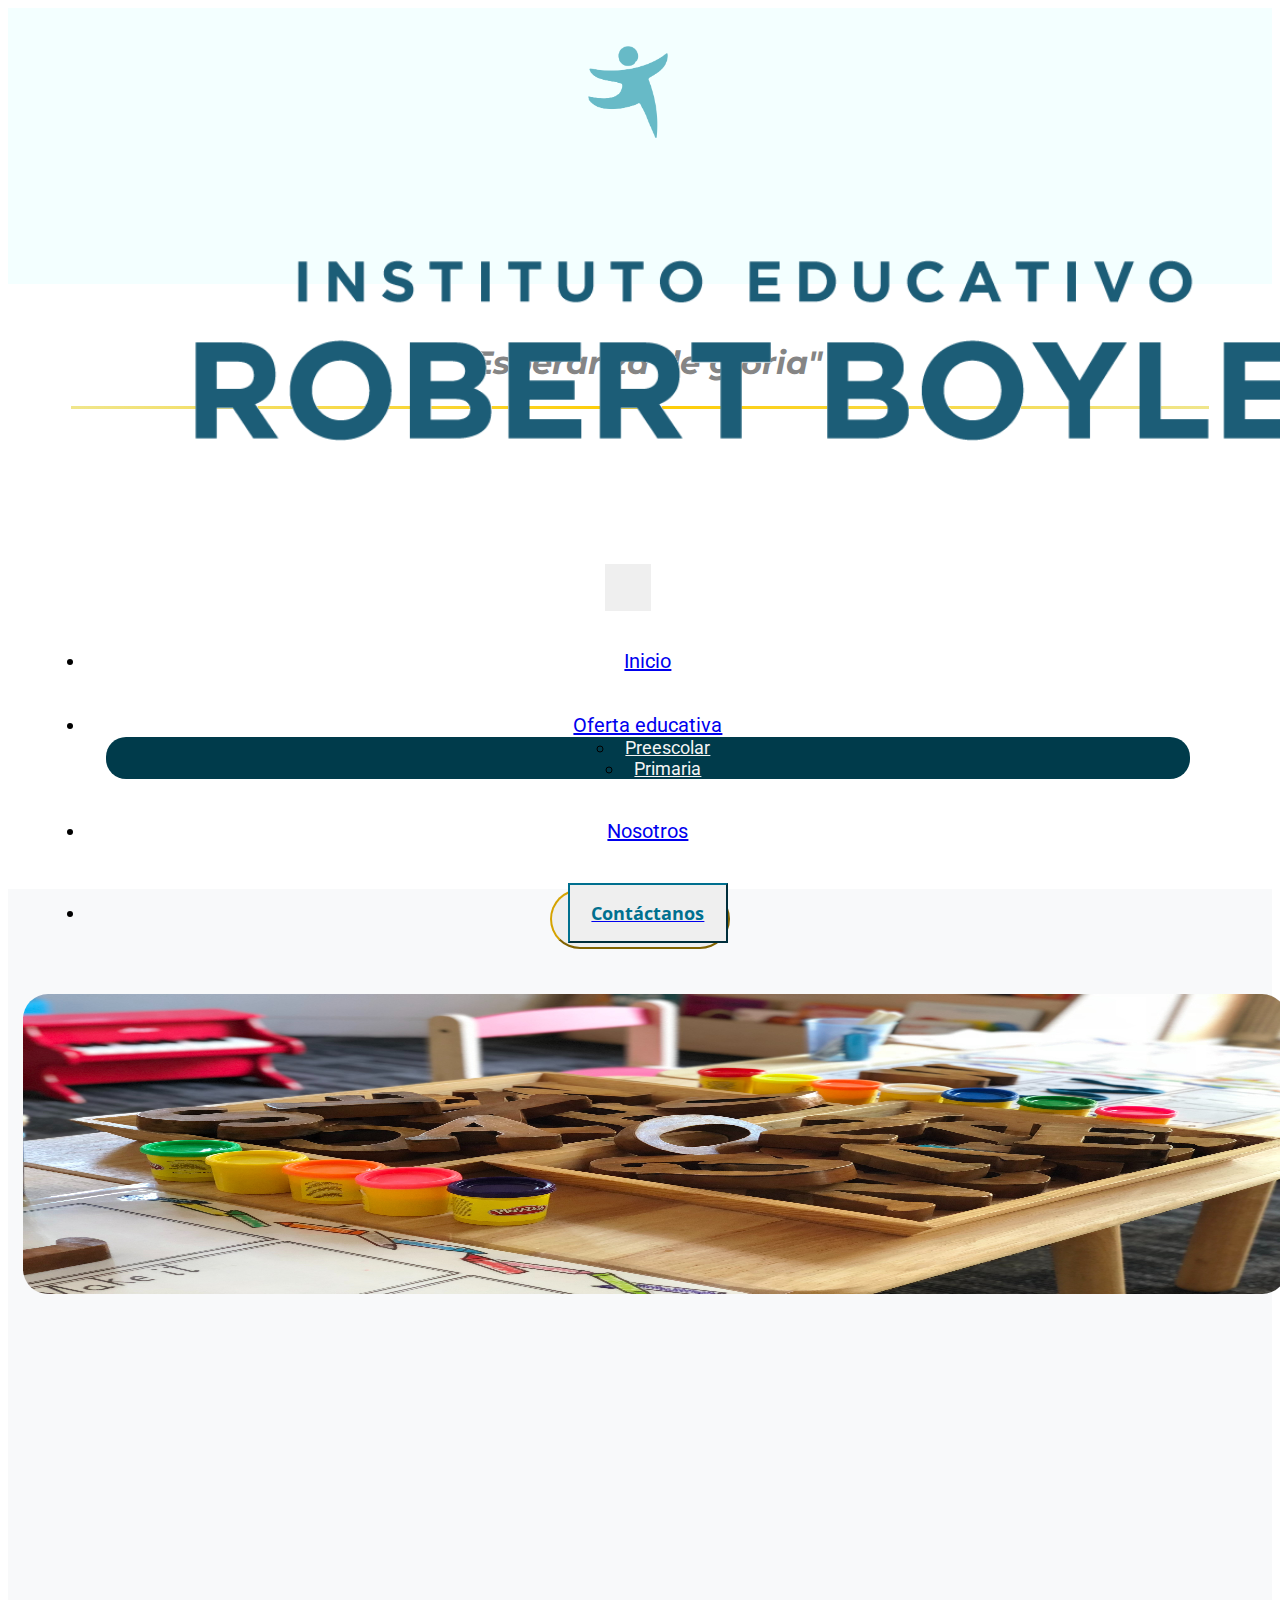
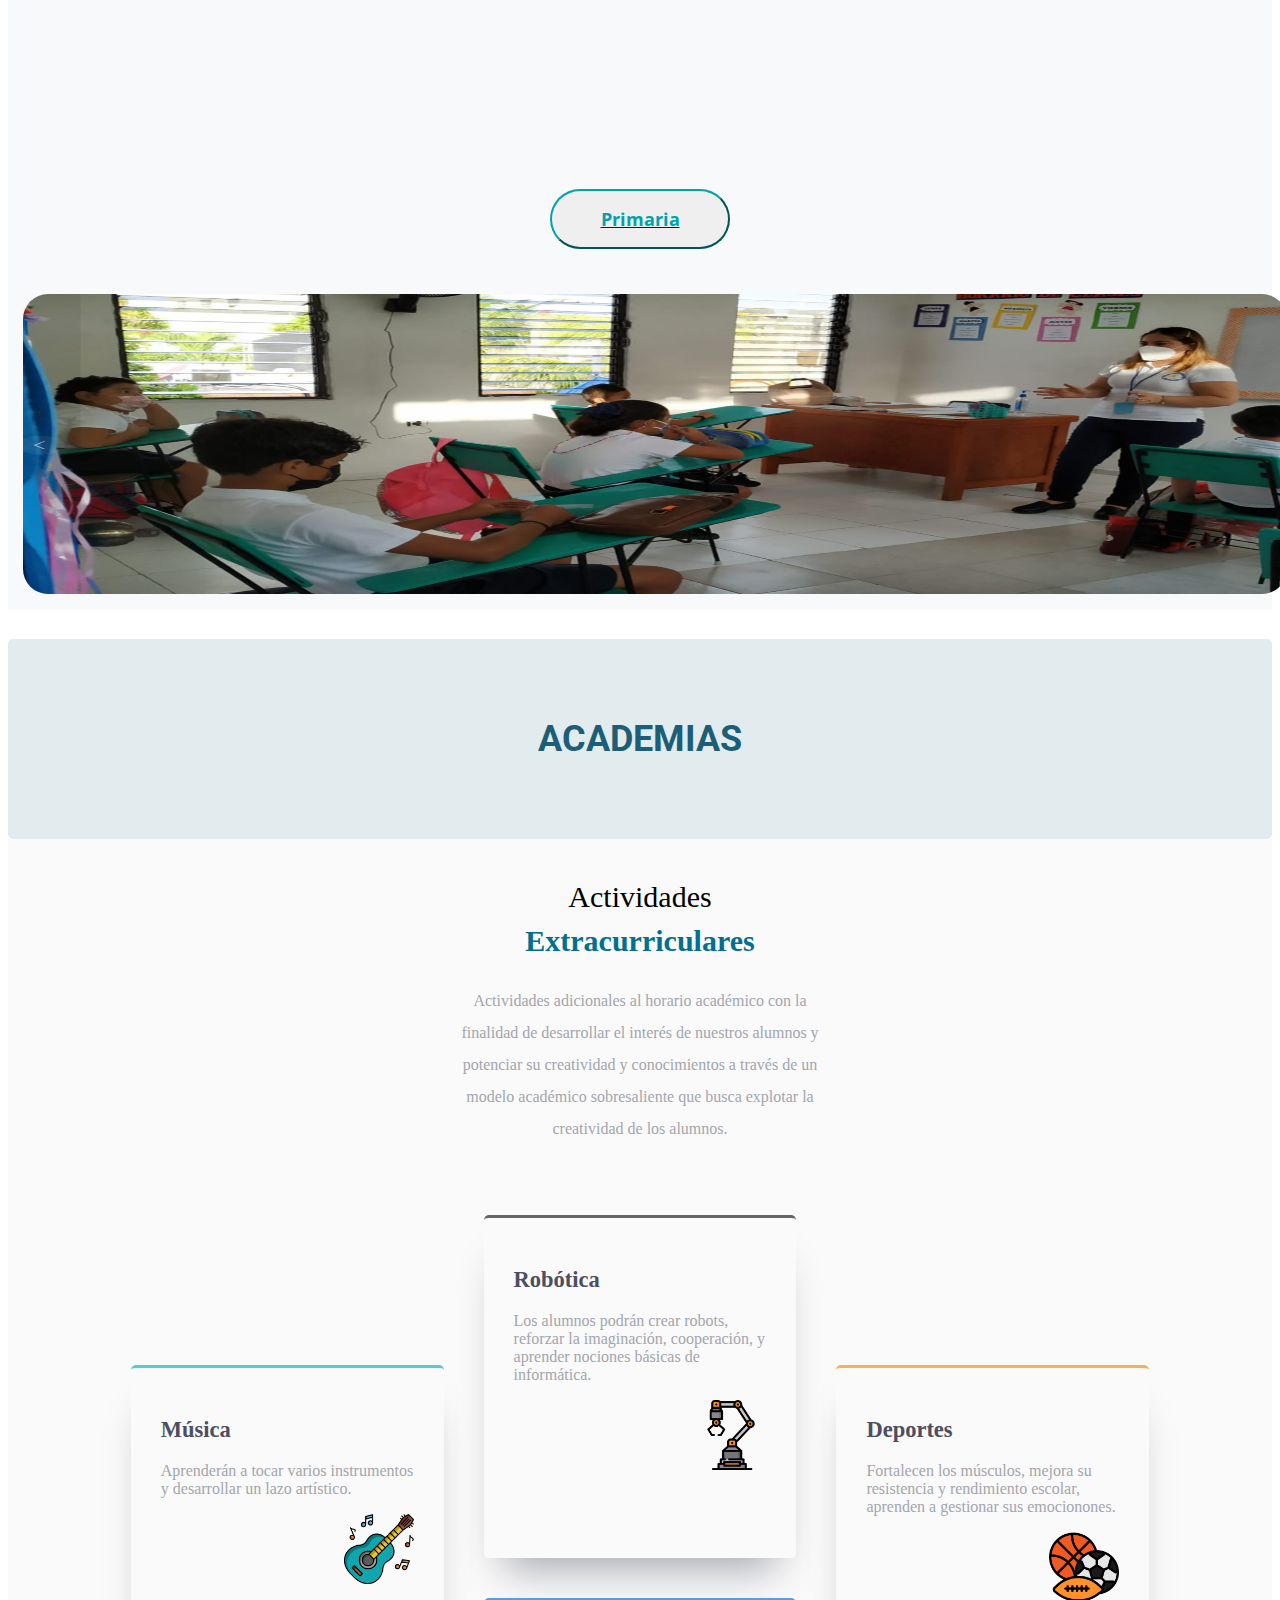
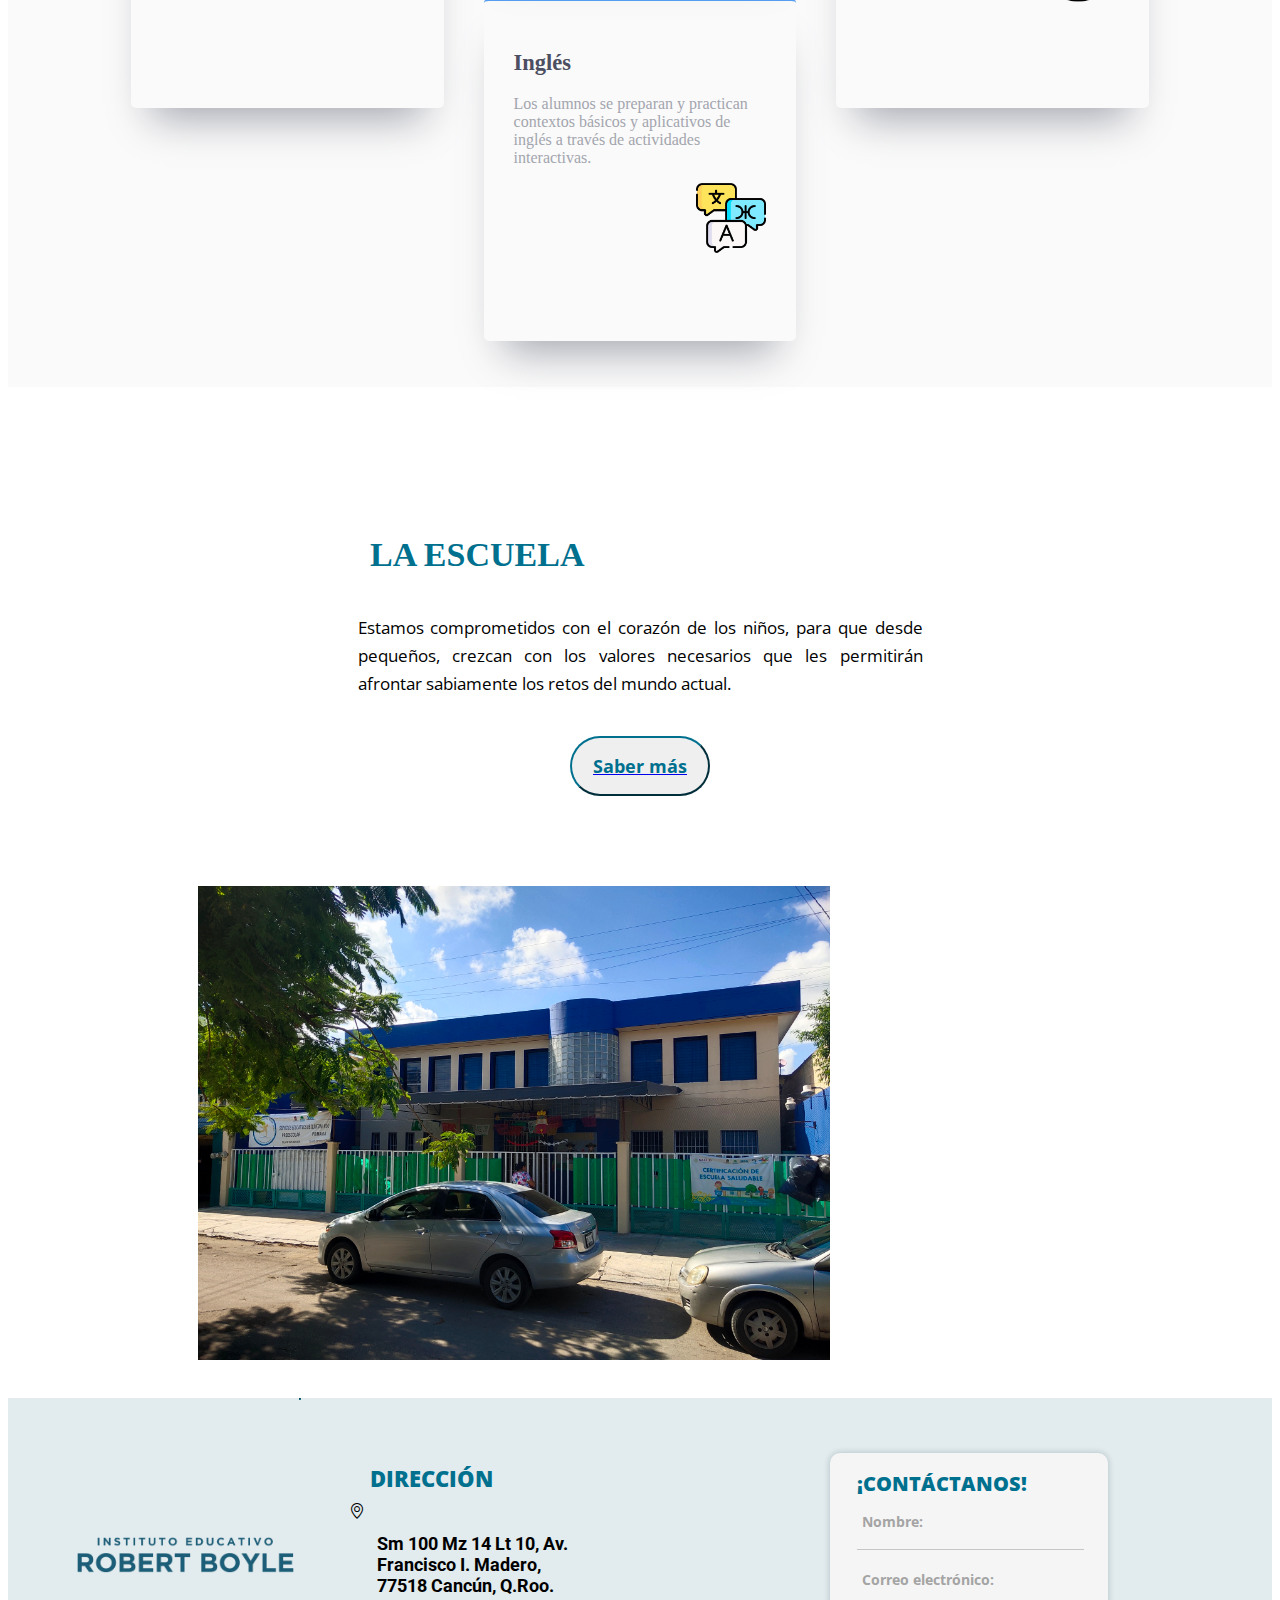
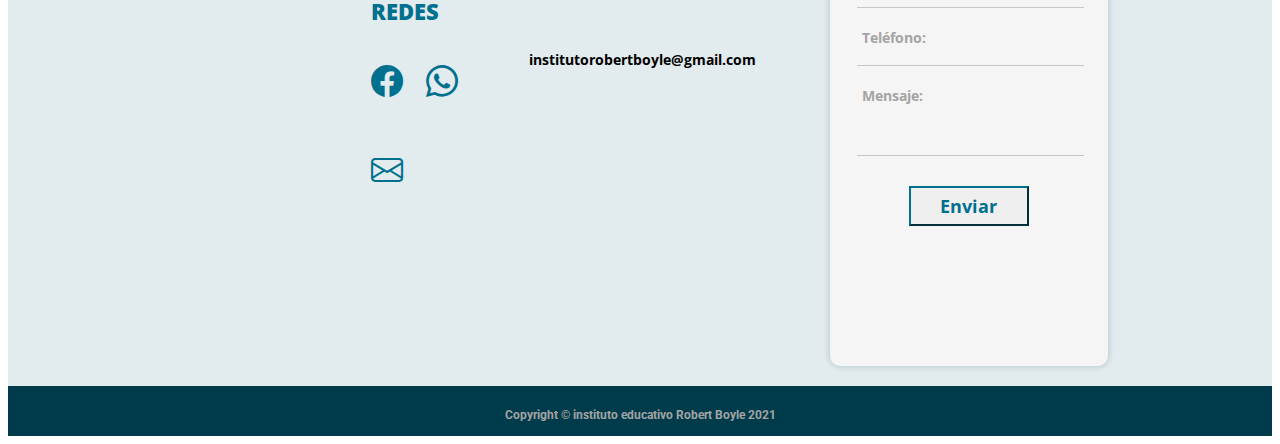
==== commit 2f773bfe: "Cambios menores 2.0" ====
--- a/index.html
+++ b/index.html
@@ -10,6 +10,7 @@
     <link href="https://fonts.googleapis.com/css2?family=Roboto&display=swap" rel="stylesheet">
     <link href="https://fonts.googleapis.com/css2?family=Open+Sans:wght@400;700&display=swap" rel="stylesheet">
     <link href="https://fonts.googleapis.com/css2?family=Montserrat:wght@400;600&display=swap" rel="stylesheet">
+    <link href="https://fonts.googleapis.com/css2?family=Poppins:ital,wght@0,200;0,400;0,600;1,200;1,400;1,600&display=swap" rel="stylesheet">
     <link href="https://cdn.jsdelivr.net/npm/bootstrap@5.2.1/dist/css/bootstrap.min.css" rel="stylesheet" integrity="sha384-iYQeCzEYFbKjA/T2uDLTpkwGzCiq6soy8tYaI1GyVh/UjpbCx/TYkiZhlZB6+fzT" crossorigin="anonymous">
     <link rel="stylesheet" href="https://cdn.jsdelivr.net/npm/bootstrap-icons@1.9.1/font/bootstrap-icons.css">
     <link rel="stylesheet" href="main.css">
@@ -58,41 +59,12 @@
 
 
 
-
-
 <!-------------------------- main -------------------------->
 <div class="container">
 <main>
-  <!------------ carrusel ------------>
-    <div class="carrousel">
-        <div id="carouselExampleIndicators" class="carousel slide carousel-fade" data-bs-touch="false" data-bs-ride="carousel">
-             <div class="carousel-indicators">
-               <button type="button" data-bs-target="#carouselExampleIndicators" data-bs-slide-to="0" class="active" aria-current="true" aria-label="Slide 1"></button>
-               <button type="button" data-bs-target="#carouselExampleIndicators" data-bs-slide-to="1" aria-label="Slide 2"></button>
-               <button type="button" data-bs-target="#carouselExampleIndicators" data-bs-slide-to="2" aria-label="Slide 3"></button>
-             </div>
-             <div class="carousel-inner">
-               <div class="carousel-item active" data-bs-interval="20000">
-                 <img src="img/banner2.jpg" class="d-block w-100" alt="...">
-               </div>
-               <div class="carousel-item" data-bs-interval="10000">
-                 <img src="img/banner1.png" class="d-block w-100" alt="...">
-               </div>
-               <div class="carousel-item" data-bs-interval="10000">
-                 <img src="img/banner3.jpg" class="d-block w-100" alt="...">
-               </div>
-             </div>
-             <button class="carousel-control-prev" type="button" data-bs-target="#carouselExampleIndicators" data-bs-slide="prev">
-               <span class="carousel-control-prev-icon" aria-hidden="true"></span>
-             </button>
-             <button class="carousel-control-next" type="button" data-bs-target="#carouselExampleIndicators" data-bs-slide="next">
-               <span class="carousel-control-next-icon" aria-hidden="true"></span>
-             </button>
-        </div>
-    </div>
-  <!------------ end of carrusel ------------>
-  <!------------ phrase ------------>
-    <div class="phrase-area">
+
+<!------------ phrase ------------>
+<div class="phrase-area">
       <div class="row phrase">
         <div class="col-lg-12">
           <div class="phrase-container">
@@ -101,10 +73,13 @@
           </div>
         </div>
       </div>
-    </div>
-  <!------------ end of prhase ------------>
-  <!------------ curses ------------>
-    <div class="curses-area">
+</div>
+<!------------ end of phrase ------------>
+
+
+
+<!------------ curses ------------>
+<div class="curses-area">
       <div class="row curses">
         <div class="col-lg-3 col-md-3">
             <div class="curses-1">
@@ -127,10 +102,63 @@
           </div>
         </div>
       </div>
-    </div>
-  <!------------ end of curses ------------>
-  <!------------ school info ------------>
-    <div class="school-area">
+</div>
+<!------------ end of curses ------------>
+
+
+
+<!------------ actividades extracurriculares banner ------------>
+<div class="act-banner-area">
+  <div class="row">
+      <div class="col-lg-12 col-md-12 col-sm-12">
+          <h2 class="act-banner-tittle"><b>ACADEMIAS</b></h2>
+      </div>
+  </div>
+</div>
+<!------------ end of actividades extracurriculares banner ------------>
+<!------------ actividades extracurriculares ------------>
+<div class="activities">
+  <div class="header">
+    <h1 class="head">Actividades</h1>
+    <h1 class="head">Extracurriculares</h1>
+  
+    <p>Actividades adicionales al horario académico con la finalidad de desarrollar el interés de nuestros alumnos y potenciar su creatividad y 
+      conocimientos a través de un modelo académico sobresaliente que busca explotar la creatividad de los alumnos.</p>
+  </div>
+  <div class="row1-container">
+    <div class="box box-down cyan">
+      <h2 class="head-activitie">Música</h2>
+      <p>Aprenderán a tocar varios instrumentos y desarrollar un lazo artístico.</p>
+      <img class="img-activitie" src="img/music.png" alt="">
+    </div>
+  
+    <div class="box gray">
+      <h2 class="head-activitie">Robótica</h2>
+      <p>Los alumnos podrán crear robots, reforzar la imaginación, cooperación, y aprender nociones básicas de informática.
+      </p>
+      <img class="img-activitie" src="img/robot.png" alt="">
+    </div>
+  
+    <div class="box box-down orange">
+      <h2 class="head-activitie">Deportes</h2>
+      <p>Fortalecen los músculos, mejora su resistencia y rendimiento escolar, aprenden a gestionar sus emocionones.</p>
+      <img class="img-activitie" src="img/sports.png" alt="">
+    </div>
+  </div>
+  <div class="row2-container">
+    <div class="box blue">
+      <h2 class="head-activitie">Inglés</h2>
+      <p>Los alumnos se preparan y practican contextos básicos y aplicativos de inglés a través de actividades interactivas.</p>
+      <img class="img-activitie" src="img/eng.png" alt="">
+    </div>
+  </div>
+</div>
+<!------------ end of actividades extracurriculares ------------>
+
+
+
+<!------------ school info ------------>
+<div class="school-area">
         <div class="row about">
           <div class="col-lg-7">
             <div class="school-container">
@@ -146,8 +174,9 @@
             </div>
           </div>
         </div>
-    </div>
-  <!------------ end of school info ------------>
+</div>
+<!------------ end of school info ------------>
+
 </main>
 </div>
 <!-------------------------- end of main -------------------------->
--- a/main.css
+++ b/main.css
@@ -7,9 +7,8 @@
     border-radius: 20px;
     border: 0px;
     background-color: rgb(0, 59, 75);
-    }
-
-    .dropdown-item{
+}
+.dropdown-item{
     justify-content: center;
     font-family: 'Roboto', sans-serif;
     font-size: 18px;
@@ -17,60 +16,51 @@
     text-align: center;
     padding: 10px;
     background: none;
-    }
-
-    .dropdown-item:hover{
+}
+.dropdown-item:hover{
     margin-top: 5%;
     margin-bottom: 5%;
     transition: .3s;
     color: whitesmoke;
     background: none;
-    }
-
-    .logo{
+}
+.logo{
     padding: 10%;
     width: 100%;
     margin:auto;
-    }
-
-    .doll{
+}
+.doll{
     width: 0%;
-    }
-    
-    .container-fluid{
+}
+.container-fluid{
     position: relative;
     text-align: center;
     align-items: center;
     align-content: center;
-    }
-
-    .navbar-toggler{
+}
+.navbar-toggler{
     padding: 2%;
     width: 100%;
     margin:auto;
     border: 0;
     transition: 1s;
     color: rgb(248, 249, 250)
-    }
-
-    .navbar-collapse{
+}
+.navbar-collapse{
     transition: .5s;
-    }
-
-    .nav-item{
+}
+.nav-item{
     font-family: 'Roboto', sans-serif;
     font-size: 20px;
     padding: 10px;
-    }
-
-    .nav-link:hover{
+}
+.nav-link:hover{
     color: rgb(23, 111, 146);
     font-weight: bold;
     padding-left: 10px;
     transition: padding-left .1s;
-    }
-    
-    .contact {
+}
+.contact {
         font-size: 18px;
         font-family: 'open sans', sans-serif;
         letter-spacing: 0;
@@ -88,22 +78,121 @@
         background-size: 400%;
         -webkit-transition: background 300ms ease-in-out;
         transition: background 300ms ease-in-out;
-      }
-
-      .contact:hover {
+}
+.contact:hover {
         background-position: 0;
-      }
+}
 /* -------------------------END OF HEADER NAVBAR AREA------------------------- */
 
 /* -------------------------MAIN------------------------- */
-/* ------------SLIDER AREA------------ */
 .container{
     padding: 0;
 }
-.d-block.w-100{
-    max-height:200px
-}
-/* ------------END SLIDER AREA------------ */
+/* ------------act BANNER AREA------------ */
+.act-banner-area{
+    width: 100%;
+    height: 100px;
+    display: flex;
+    flex-direction: column;
+    justify-content: center;
+    align-items: center;
+    background-color: rgb(226, 235, 237);
+    border-radius: 5px;
+    margin-top: 0%;
+}
+.act-banner-tittle{
+    font-family: 'roboto', sans-serif;
+    font-weight: bold;
+    font-size: 26px;
+    text-align: center;
+    color: rgb(28, 93, 119);
+    font-weight: 500;
+    line-height: 1.2;
+}
+/* ------------END OF act BANNER AREA------------ */
+
+/* ------------ACTIVITIES AREA------------ */
+:root {
+--gray: hsl(0, 0%, 40%);
+--cyan: hsl(180, 62%, 55%);
+--orange: hsl(34, 97%, 64%);
+--blue: hsl(212, 86%, 64%);
+--varyBlueNavy: rgb(0, 112, 143);
+--varyDarkBlue: hsl(234, 12%, 34%);
+--grayishBlue: hsl(229, 6%, 66%);
+--veryLightGray: hsl(0, 0%, 98%);
+--weight1: 200;
+--weight2: 400;
+--weight3: 600;
+}
+.activities {
+    padding-top: 2%;
+    padding-bottom: 2%;
+font-size: 15px;
+background-color: var(--veryLightGray);
+}
+.attribution { 
+    font-size: 11px; text-align: center; 
+}
+.attribution a { 
+    color: hsl(228, 45%, 44%); 
+}
+h1.head:first-of-type {
+    font-weight: var(--weight1);
+    color: var(----varyBlueNavy);
+}
+h1.head:last-of-type {
+    color: var(--varyBlueNavy);
+}
+.header {
+    text-align: center;
+    line-height: 0.8;
+    margin-bottom: 50px;
+
+}
+.header p {
+    margin: 0 auto;
+    line-height: 2;
+    color: var(--grayishBlue);
+    padding-top: 1%;
+    padding-left: 5%;
+    padding-right: 5%;
+    font-size: 16px;
+}
+.box p {
+    color: var(--grayishBlue);
+    font-size: 16px;
+}
+.box {
+    border-radius: 5px;
+    box-shadow: 0px 30px 40px -20px var(--grayishBlue);
+    padding: 30px;
+    margin: 20px;
+    height: 280px;
+}
+img.img-activitie {
+    float: right;
+    width: 70px;
+}
+.cyan {
+    border-top: 3px solid var(--cyan);
+}
+.gray {
+    border-top: 3px solid var(--gray);
+}
+.blue {
+    border-top: 3px solid var(--blue);
+}
+.orange {
+    border-top: 3px solid var(--orange);
+}
+
+h2.head-activitie {
+    color: var(--varyDarkBlue);
+    font-weight: var(--weight3);
+}
+/* ------------END ACTIVITIES AREA------------ */
+
 /* ------------PHRASE AREA------------ */
 .row.phrase{
     margin: 0;
@@ -111,7 +200,7 @@
 .phrase-container{
     box-sizing: border-box;
     text-align: center;
-    margin: 5%;
+    margin: 10%;
 }
 .phrase-tittle{
     font-size: 22px;
@@ -197,7 +286,8 @@
 /* ------------END OF CURSES AREA------------ */
 /* ------------SCHOOL AREA------------ */
 .row.about{
-    margin: 0;
+margin: 0%;
+margin-top: 2%;
 }
 .school-container{
     box-sizing: border-box;
@@ -229,7 +319,6 @@
     margin-left: 20%;
     margin-right: 20%;
 }
-
 .about-us {
     font-size: 18px;
     font-family: 'open sans', sans-serif;
@@ -248,28 +337,25 @@
     background-size: 400%;
     -webkit-transition: background 300ms ease-in-out;
     transition: background 300ms ease-in-out;
-  }
-
-  .about-us:hover {
+}
+.about-us:hover {
     background-position: 0;
-  }
+}
 /* ------------END OF SCHOOL AREA------------ */
 /* -------------------------END OF MAIN------------------------- */
 
 /* -------------------------FOOTER AREA------------------------- */
-    .foot{
+.foot{
     width: 100%;
     background-color: rgba(40, 104, 122, 0.133);
-    }
-
-    .foot-img{
+}
+.foot-img{
     padding-top: 40px;
     width: 60%;
     margin: auto;
     display: flex;
-    }
-
-    hr.foot-line1{
+}
+hr.foot-line1{
     height: 3px;
     border-radius: 3px;
     width: 90%;
@@ -278,9 +364,8 @@
     margin-bottom: 2%;
     border-color: rgb(0, 112, 143);
     background-color: rgb(0, 112, 143);
-    }
-
-    .dir-tittle{
+}
+.dir-tittle{
     margin-bottom: 4%;
     margin-left: 18%;
     color: rgb(0, 112, 143);
@@ -288,30 +373,28 @@
     font-weight: bold;
     letter-spacing: 0;
     font-family: 'open sans', sans-serif;
-    }
-
-    .ubi{
+}
+.ubi{
     letter-spacing: 0;
     margin-left: 5%;
     font-size: 16px;
     font-family: 'Roboto', sans-serif;
-    }
-
-    .geo{
+}
+.geo{
     justify-content: left;
     margin-left: 10%;
     margin-bottom: 5%;
     list-style: none;
     display: flex;
     height: 30px;
-    }
+}
 /* ------------SOCIALS AREA------------ */
-    .socials{
+.socials{
     text-align: center;
     margin: auto;
     justify-content: center;
-    }
-    .dir-socials{
+}
+.dir-socials{
         text-align: left;
         margin-left: 18%;
         color: rgb(0, 112, 143);
@@ -319,26 +402,24 @@
         font-weight: bold;
         letter-spacing: 0;
         font-family: 'open sans', sans-serif;
-    }
-    .list-socials{
+}
+.list-socials{
         list-style-type: none;
         margin-left: 18%;
         padding: 0;
-    }
-    .sc-ierb{
+}
+.sc-ierb{
         float: left;
         padding-right: 6%;
         padding-bottom: 6%;
-    }
-
-    .sc-ierb2{
+}
+.sc-ierb2{
         color:rgb(0, 112, 143);
         padding-bottom: 5%;
         margin: auto;
         float: left;
-    }
-
-    .mail{
+}
+.mail{
     float: left;
     margin-left: 2%;
     justify-content: center;
@@ -346,10 +427,10 @@
     letter-spacing: 0px;
     font-family: 'open sans', sans-serif;
     color: black;
-    }
+}
 /* ------------END OF SOCIALS AREA------------ */
 /* -----------FORM AREA----------- */
-    hr.foot-line2{
+hr.foot-line2{
         height: 3px;
         border-radius: 3px;
         width: 90%;
@@ -357,9 +438,8 @@
         margin-bottom: 6%;
         border-color: rgb(0, 112, 143);
         background-color: rgb(0, 112, 143);
-        }
-
-    .vinculation{
+}
+.vinculation{
         background-color: whitesmoke;
         width: 80%;
         margin: auto;
@@ -368,9 +448,8 @@
         box-shadow: 0 0 6px 0 rgba(0, 59, 75, 0.245);
         padding-bottom: 5%;
         margin-bottom: 6%;
-    }
-
-    .contact-tittle{
+}
+.contact-tittle{
         justify-content: left;
         margin-left: 10%;
         padding-top: 6%;
@@ -380,21 +459,19 @@
         font-weight: bold;
         letter-spacing: 0;
         font-family: 'open sans', sans-serif;
-        }
-
-    .form-all{
+}
+.form-all{
         width: 80%;
         margin: auto;
         justify-content: center;
-    }
-    .group{
+}
+.group{
         position: relative;
         justify-content: center;
         width: 100%;
         padding: 10px 0px 30px 0px;
-    }
-
-    .form-item{
+}
+.form-item{
         background: none;
         color: #c6c6c6;
         display: block;
@@ -403,19 +480,18 @@
         border: none;
         border-bottom: 1px solid;
         resize: none;
-    }
-
-    .form-item:focus{
+}
+.form-item:focus{
         outline: none;
         color: black;
-    }
-    .form-item:focus~.form-text{
+}
+.form-item:focus~.form-text{
         position: absolute;
         top: -23px;
         font-size: 14px;
         color: rgb(0, 112, 143);
-    }
-    .form-text{
+}
+.form-text{
         position: absolute;
         top: -10px;
         left: 5px;
@@ -426,19 +502,16 @@
         color: rgb(164, 164, 164);
         transition: .3s ease all;
         pointer-events: none;
-    }
-
-
-    .form-item:focus~.bar::before{
+}
+.form-item:focus~.bar::before{
         width: 100%;
-    }
-    .bar{
+}
+.bar{
         position: relative;
         display: block;
         width: 100%;
-    }
-
-    .bar::before{
+}
+.bar::before{
         content: '';
         border-radius: 2px;
         height: 2px;
@@ -448,9 +521,8 @@
         background: linear-gradient(to right, #ffdf4eb8, #f1c40f);
         /*background: linear-gradient(to right, rgb(0, 112, 143), rgb(0, 200, 255));*/
         transition: .5s ease all;
-    }
-
-    .submit-form {
+}
+.submit-form {
         font-size: 18px;
         font-family: 'open sans', sans-serif;
         letter-spacing: 0;
@@ -468,30 +540,27 @@
         background-size: 400%;
         -webkit-transition: background 300ms ease-in-out;
         transition: background 300ms ease-in-out;
-      }
-
-      .submit-form:hover {
+}
+.submit-form:hover {
         background-position: 0;
-      }
-     /* -----------END OF FORM AREA----------- */
-
+}
+/* -----------END OF FORM AREA----------- */
 /* -------------------------END OF FOOTER AREA------------------------- */
-
 /* -------------------------COPYRIGHT SECTION------------------------- */
-    .copy-back{
+.copy-back{
     height: 50px;
     width: auto;
     background-color: rgb(0, 59, 75);
     display: flex;
     justify-content: center;
     align-items: center;
-    }
-    .copy-text{
+}
+.copy-text{
     color: rgb(164, 164, 164);
     font-family: 'Roboto', sans-serif;
     font-size: 12px;
     padding-top: 8px;
-    }
+}
 /* -------------------------END OF COPYRIGHT SECTION------------------------- */
 
 
@@ -505,11 +574,14 @@
 
 
 
-
-
-
-
 /* -------------------------------------------------------------------------------------------- */
+/* all devices but not mobile (450px and up) */
+@media (max-width: 950px) and (min-width: 450px) {
+.box {
+text-align: center;
+height: 250px;
+}
+}
 /* Small devices (landscape phones, 576px and up) */
 @media (min-width: 576px)
 {
@@ -563,17 +635,38 @@
     }
 /* -------------------------END OF HEADER NAVBAR LANDSCAPE------------------------- */
 /* -------------------------MAIN LANDSCAPE------------------------- */
-/* ------------SLIDER AREA LANDSCAPE------------ */
+/* ------------act BANNER AREA------------ */
+.act-banner-area{
+    width: 100%;
+    height: 100px;
+    display: flex;
+    flex-direction: column;
+    justify-content: center;
+    align-items: center;
+    background-color: rgb(226, 235, 237);
+    border-radius: 5px;
+    margin-top: 0%;
+}
+.act-banner-tittle{
+    font-family: 'roboto', sans-serif;
+    font-weight: bold;
+    font-size: 28px;
+    text-align: center;
+    color: rgb(28, 93, 119);
+    font-weight: 500;
+    line-height: 1.2;
+}
+/* ------------END OF act BANNER AREA------------ */
 .container{
     max-width: fit-content;
     padding: 0;
 }
-
-.d-block.w-100{
-    max-height:350px
-}
-/* ------------END SLIDER AREA LANDSCAPE------------ */
 /* ------------PHRASE AREA LANDSCAPE------------ */
+.phrase-container{
+    box-sizing: border-box;
+    text-align: center;
+    margin: 10%;
+}
 .phrase-tittle{
     font-size: 26px;
     color: rgb(133, 133, 133);
@@ -638,18 +731,6 @@
 
 
 
-
-
-
-
-
-
-
-
-
-
-
-
 /* -------------------------------------------------------------------------------------------- */
 /* Medium devices (tablets, 768px and up) The navbar toggle appears at this breakpoint */
 @media (min-width: 768px)
@@ -705,15 +786,46 @@
     }
 /* -------------------------END OF HEADER NAVBAR TABLET------------------------- */
 /* -------------------------MAIN TABLET------------------------- */
-/* ------------SLIDER AREA------------ */
+/* ------------act BANNER AREA------------ */
+.act-banner-area{
+    width: 100%;
+    height: 100px;
+    display: flex;
+    flex-direction: column;
+    justify-content: center;
+    align-items: center;
+    background-color: rgb(226, 235, 237);
+    border-radius: 5px;
+    margin-top: 0%;
+}
+.act-banner-tittle{
+    font-family: 'roboto', sans-serif;
+    font-weight: bold;
+    font-size: 30px;
+    text-align: center;
+    color: rgb(28, 93, 119);
+    font-weight: 500;
+    line-height: 1.2;
+}
+/* ------------END OF act BANNER AREA------------ */
+/* ------------PHRASE AREA TABLET------------ */
+.phrase-container{
+    box-sizing: border-box;
+    text-align: center;
+    margin: 5%;
+}
+.phrase-tittle{
+    font-size: 26px;
+    color: rgb(133, 133, 133);
+    line-height: 1;
+    padding: 0;
+    letter-spacing: 1;
+    font-family: 'montserrat', sans-serif;
+}
+/* ------------END OF PHRASE AREA TABLET------------ */
 .container{
     padding: 0;
 }
-
-.d-block.w-100{
-    max-height:400px
-}
-/* ------------END SLIDER AREA------------ */
 /* ------------CURSES AREA TABLET------------ */
     .boton-preescolar {
     font-size: 18px;
@@ -1048,18 +1160,6 @@
 /* -------------------------END OF FOOTER TABLET------------------------- */
 
 }
- 
-
-
-
-
-
-
-
-
-
-
-
 
 
 
@@ -1073,71 +1173,106 @@
 
 
 /* -------------------------------------------------------------------------------------------- */
-/* Large devices (desktops, 992px and up) */
+/* Large devices (desktops, 950px - 992px and up) */
+@media (min-width: 950px) {
+    .row1-container {
+        display: flex;
+        justify-content: center;
+        align-items: center;
+    }
+    
+    .row2-container {
+        display: flex;
+        justify-content: center;
+        align-items: center;
+    }
+    .box-down {
+        position: relative;
+        top: 150px;
+    }
+    .box {
+        width: 20%;
+        height: 280px;
+     
+    }
+    .header p {
+        width: 30%;
+    }
+    
+}
+
 @media (min-width: 992px) 
 {
-    /* -----------NAVBAR PC----------- */
-    .navbar-brand{
+/* -----------NAVBAR PC----------- */
+.navbar-brand{
     background: none;
     width: 25%;
     margin-right:10%;
-    }
-
-    .navbar{
+}
+.navbar{
     display: flex;
     height: 200px;
     padding-top: 3%;
     background-color: rgba(0, 255, 255, 0.049);
-    }
-    .logo{
+}
+.logo{
     width: 100%;
-    }
-
-    .doll{
+}
+.doll{
     width: 80px;
-    }
-    
-    .dropdown-menu{
+}
+.dropdown-menu{
     width: auto;
     text-align: center;
     font-family: 'Roboto', sans-serif;
     font-size: 18px;
-    }
-
-    .navbar-nav{
+}
+.navbar-nav{
     font-family: 'Roboto', sans-serif;
     font-size: 18px;
-    }
-
-    .nav-item{
+}
+.nav-item{
     padding: 20px;
     text-align: center;
-    }
-
-    .nav-item:hover{
+}
+.nav-item:hover{
     padding-top: 5px;
     transition: padding-top .1s;
-    }
-
-    .nav-link:hover{
+}
+.nav-link:hover{
     color: rgb(23, 111, 146);
     font-weight: bold;
-    }
-
-    .dropdown:hover .dropdown-menu{
+}
+.dropdown:hover .dropdown-menu{
         display: block;
-        }
-    /* -----------END OF NAVBAR PC----------- */
+}
+/* -----------END OF NAVBAR PC----------- */
 /* -------------------------MAIN AREA PC------------------------- */
-/* ------------SLIDER AREA PC------------ */
+/* ------------act BANNER AREA------------ */
+.act-banner-area{
+    width: 100%;
+    height: 200px;
+    display: flex;
+    flex-direction: column;
+    justify-content: center;
+    align-items: center;
+    background-color: rgb(226, 235, 237);
+    border-radius: 5px;
+    margin-top: 0%;
+}
+.act-banner-tittle{
+    font-family: 'roboto', sans-serif;
+    font-weight: bold;
+    font-size: 36px;
+    text-align: center;
+    color: rgb(28, 93, 119);
+    font-weight: 500;
+    line-height: 1.2;
+}
+/* ------------END OF act BANNER AREA------------ */
 .container{
     padding: 0;
 }
-
-.d-block.w-100{
-    max-height:550px
-}
-/* ------------END SLIDER AREA PC------------ */
 /* ------------PHRASE AREA PC------------ */
 .phrase-tittle{
     font-size: 32px;
@@ -1149,7 +1284,7 @@
 }
 /* ------------END OF PHRASE AREA PC------------ */
 /* ------------CURSES AREA PC------------ */
-    .boton-preescolar {
+.boton-preescolar {
     font-size: 18px;
     font-family: 'open sans', sans-serif;
     letter-spacing: 0;
@@ -1168,8 +1303,8 @@
     background-size: 400%;
     -webkit-transition: background 300ms ease-in-out;
     transition: background 300ms ease-in-out;
-    } 
-    .boton-primaria {
+} 
+.boton-primaria {
     font-size: 18px;
     font-family: 'open sans', sans-serif;
     letter-spacing: 0;
@@ -1188,8 +1323,8 @@
     background-size: 400%;
     -webkit-transition: background 300ms ease-in-out;
     transition: background 300ms ease-in-out;
-    }
-    .img-curses{
+}
+.img-curses{
     width: 100%;
     display: flex;
     margin: auto;
@@ -1197,8 +1332,8 @@
     margin-top: 30px;
     margin-bottom: 30px;
     border-radius: 40px;
-    }
-    /* ------------END OF CURSES AREA PC------------ */
+}
+/* ------------END OF CURSES AREA PC------------ */
 /* ------------SCHOOL AREA------------ */
 .school-tittle{
     font-family: 'roboto' sans-serif;
@@ -1242,7 +1377,7 @@
     background-size: 400%;
     -webkit-transition: background 300ms ease-in-out;
     transition: background 300ms ease-in-out;
-  }
+}
 /* ------------END OF SCHOOL AREA PC------------ */
 /* -------------------------END OF MAIN AREA PC------------------------- */
     /* -------------------------FOOTER PC------------------------- */
@@ -1252,16 +1387,14 @@
     background-color: rgba(40, 104, 122, 0.133);
     height: 500px;
     display: contents;
-    }
-
-    .foot-img{
+}
+.foot-img{
     padding-top: 11%;
     width: 18%;
     margin-left: 5%;
     float: left;
-    }
-
-    hr.foot-line1{
+}
+hr.foot-line1{
     height: 0px;
     border-radius: 3px;
     width: 0%;
@@ -1270,66 +1403,59 @@
     margin-bottom: 3%;
     border-color: rgb(0, 112, 143);
     background-color: rgb(0, 112, 143);
-    }
-
-    .dir{
+}
+.dir{
     width:  20%;
     margin-top: 5%;
     margin-left: 25%;
-    }
-
-    .dir-tittle{
+}
+.dir-tittle{
     margin-bottom: 4%;
     color: rgb(0, 112, 143);
     font-size: 22px;
     font-weight: bold;
     letter-spacing: 0;
     font-family: 'open sans', sans-serif;
-    }
-
-    .ubi{
+}
+.ubi{
     letter-spacing: 0;
     margin-left: 5%;
     font-size: 18px;
     font-family: 'Roboto', sans-serif;
-    }
-
-    .geo{
+}
+.geo{
     justify-content: left;
     list-style: none;
     display: flex;
     height: 30px;
-    }
-    .socials{
+}
+.socials{
     margin-top: 5%;
     margin-left: 26%;
     width:  15%;
-    }
-
-    .dir-socials{
+}
+.dir-socials{
     margin-bottom: 4%;
     color: rgb(0, 112, 143);
     font-size: 22px;
     font-weight: bold;
     letter-spacing: 0;
     font-family: 'open sans', sans-serif;
-    }
-
-    .list-socials{
+}
+.list-socials{
         list-style-type: none;
         padding: 0;
-    }
-    .sc-ierb{
+}
+.sc-ierb{
         float: left;
         padding-right: 15%;
         padding-bottom: 6%;
-    }
-    .sc-ierb2{
+}
+.sc-ierb2{
         color:rgb(0, 112, 143);
         float: left;
         padding-right: 15%;
-    }
-
+}
 .mail{
     position: absolute;
     margin-top: .6%;
@@ -1340,16 +1466,15 @@
 }
 
 /* -----------FORM PC----------- */
-    hr.foot-line2{
+hr.foot-line2{
         height: 0px;
         border-radius: 3px;
         width: 0%;
         border-color: rgba(0, 112, 143, 0);
         background-color: rgba(0, 112, 143, 0);
         display: none;
-        }
-
-    .vinculation{
+}
+.vinculation{
         background-color: whitesmoke;
         width: 22%;
         margin-top: -15%;
@@ -1359,9 +1484,8 @@
         justify-content: center;
         border-radius: 10px;
         box-shadow: 0 0 6px 0 rgba(0, 59, 75, 0.245);
-    }
-
-    .contact-tittle{
+}
+.contact-tittle{
         justify-content: left;
         margin-left: 10%;
         padding-top: 6%;
@@ -1371,21 +1495,19 @@
         font-weight: bold;
         letter-spacing: 0;
         font-family: 'open sans', sans-serif;
-        }
-
-    .form-all{
+}
+.form-all{
         width: 80%;
         margin: auto;
         justify-content: center;
-    }
-    .group{
+}
+.group{
         position: relative;
         justify-content: center;
         width: 100%;
         padding: 10px 0px 30px 0px;
-    }
-
-    .form-item{
+}
+.form-item{
         background: none;
         color: #c6c6c6;
         display: block;
@@ -1394,19 +1516,18 @@
         border: none;
         border-bottom: 1px solid;
         resize: none;
-    }
-
-    .form-item:focus{
+}
+.form-item:focus{
         outline: none;
         color: black;
-    }
-    .form-item:focus~.form-text{
+}
+.form-item:focus~.form-text{
         position: absolute;
         top: -23px;
         font-size: 14px;
         color: rgb(0, 112, 143);
-    }
-    .form-text{
+}
+.form-text{
         position: absolute;
         top: -10px;
         left: 5px;
@@ -1417,19 +1538,16 @@
         color: rgb(164, 164, 164);
         transition: .3s ease all;
         pointer-events: none;
-    }
-
-
-    .form-item:focus~.bar::before{
+}
+.form-item:focus~.bar::before{
         width: 100%;
-    }
-    .bar{
+}
+.bar{
         position: relative;
         display: block;
         width: 100%;
-    }
-
-    .bar::before{
+}
+.bar::before{
         content: '';
         border-radius: 2px;
         height: 2px;
@@ -1439,9 +1557,8 @@
         background: linear-gradient(to right, #ffdf4eb8, #f1c40f);
         /*background: linear-gradient(to right, rgb(0, 112, 143), rgb(0, 200, 255));*/
         transition: .5s ease all;
-    }
-
-    .submit-form {
+}
+.submit-form {
         font-size: 18px;
         font-family: 'open sans', sans-serif;
         letter-spacing: 0;
@@ -1459,44 +1576,10 @@
         background-size: 400%;
         -webkit-transition: background 300ms ease-in-out;
         transition: background 300ms ease-in-out;
-      }
-
-      .submit-form:hover {
+}
+.submit-form:hover {
         background-position: 0;
-      }
-      /* -----------END OF FORM PC----------- */
+}
+/* -----------END OF FORM PC----------- */
 /* -------------------------END OF FOOTER PC------------------------- */
 }
- 
-
-
-
-
-
-
-
-
-
-
-
-
-
-
-
-
-
-
-
-
-
-
-
-
-
-
-
-
-
-
-
-
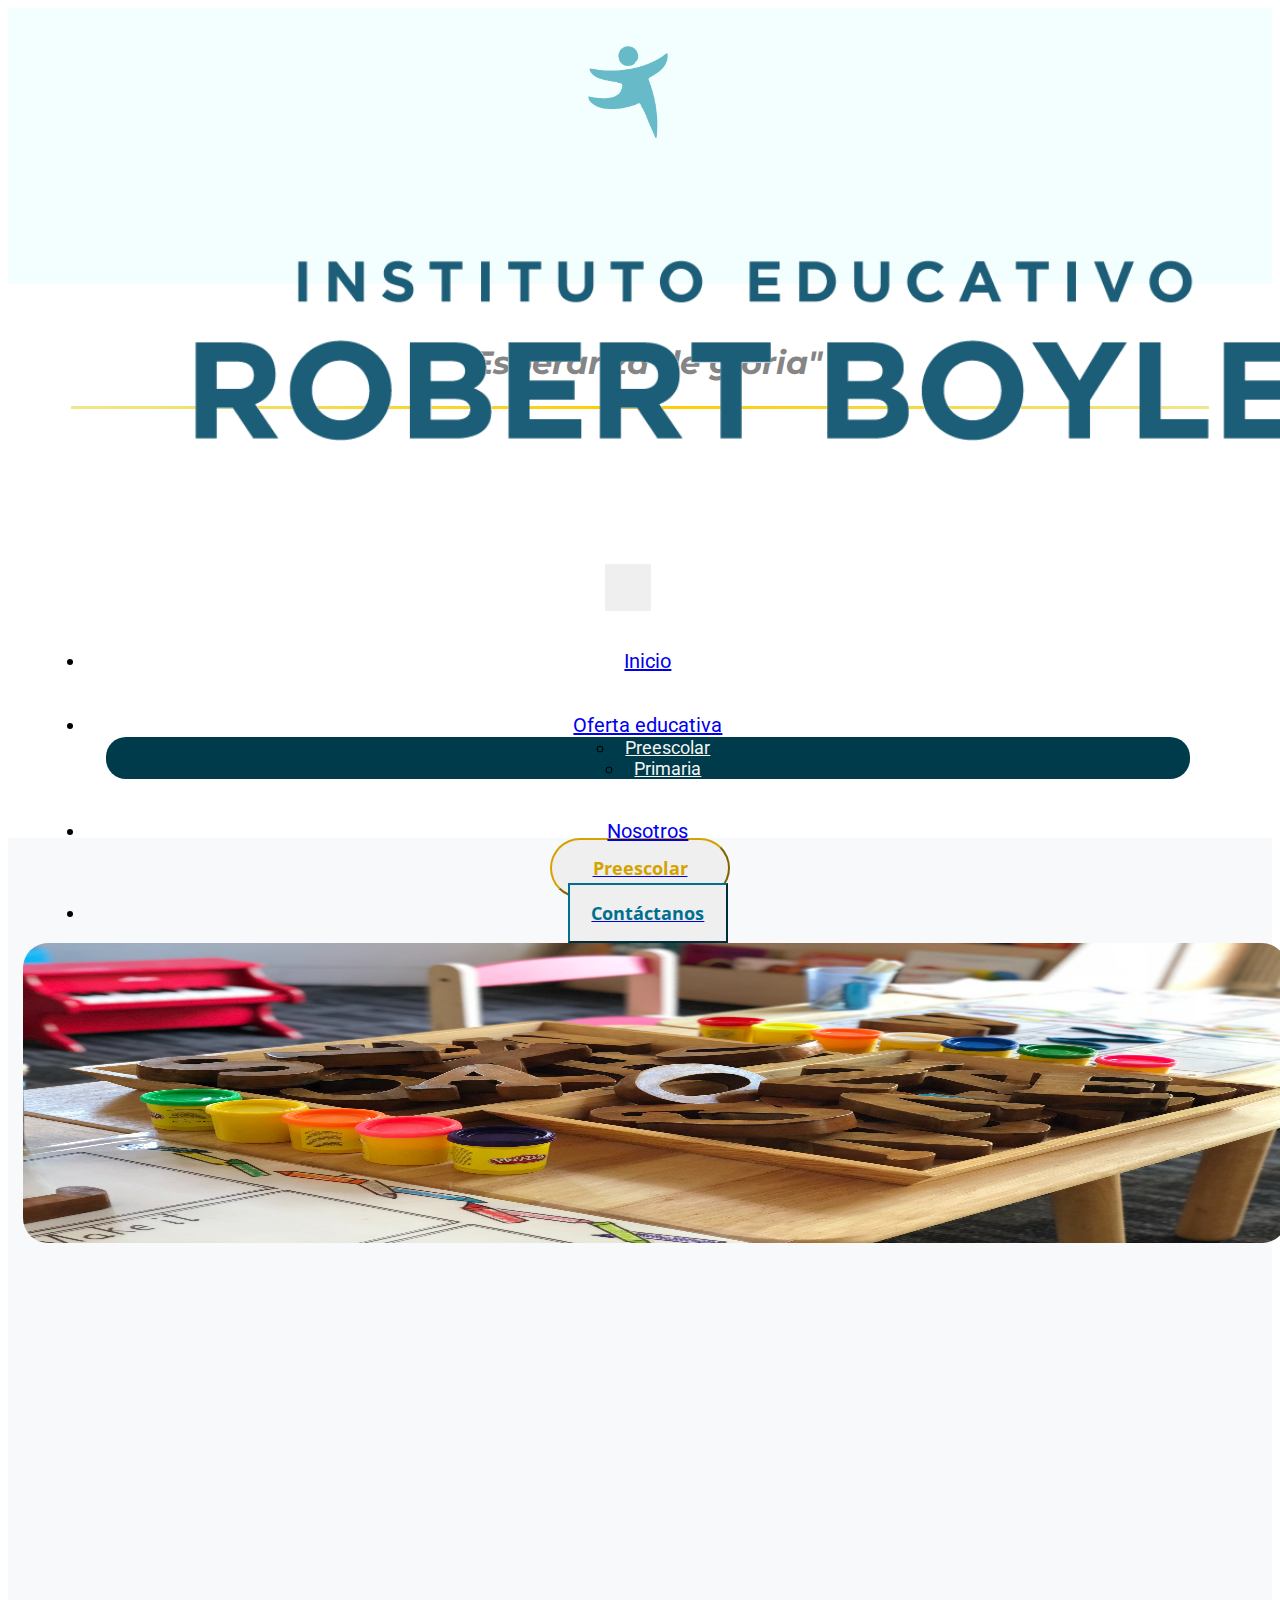
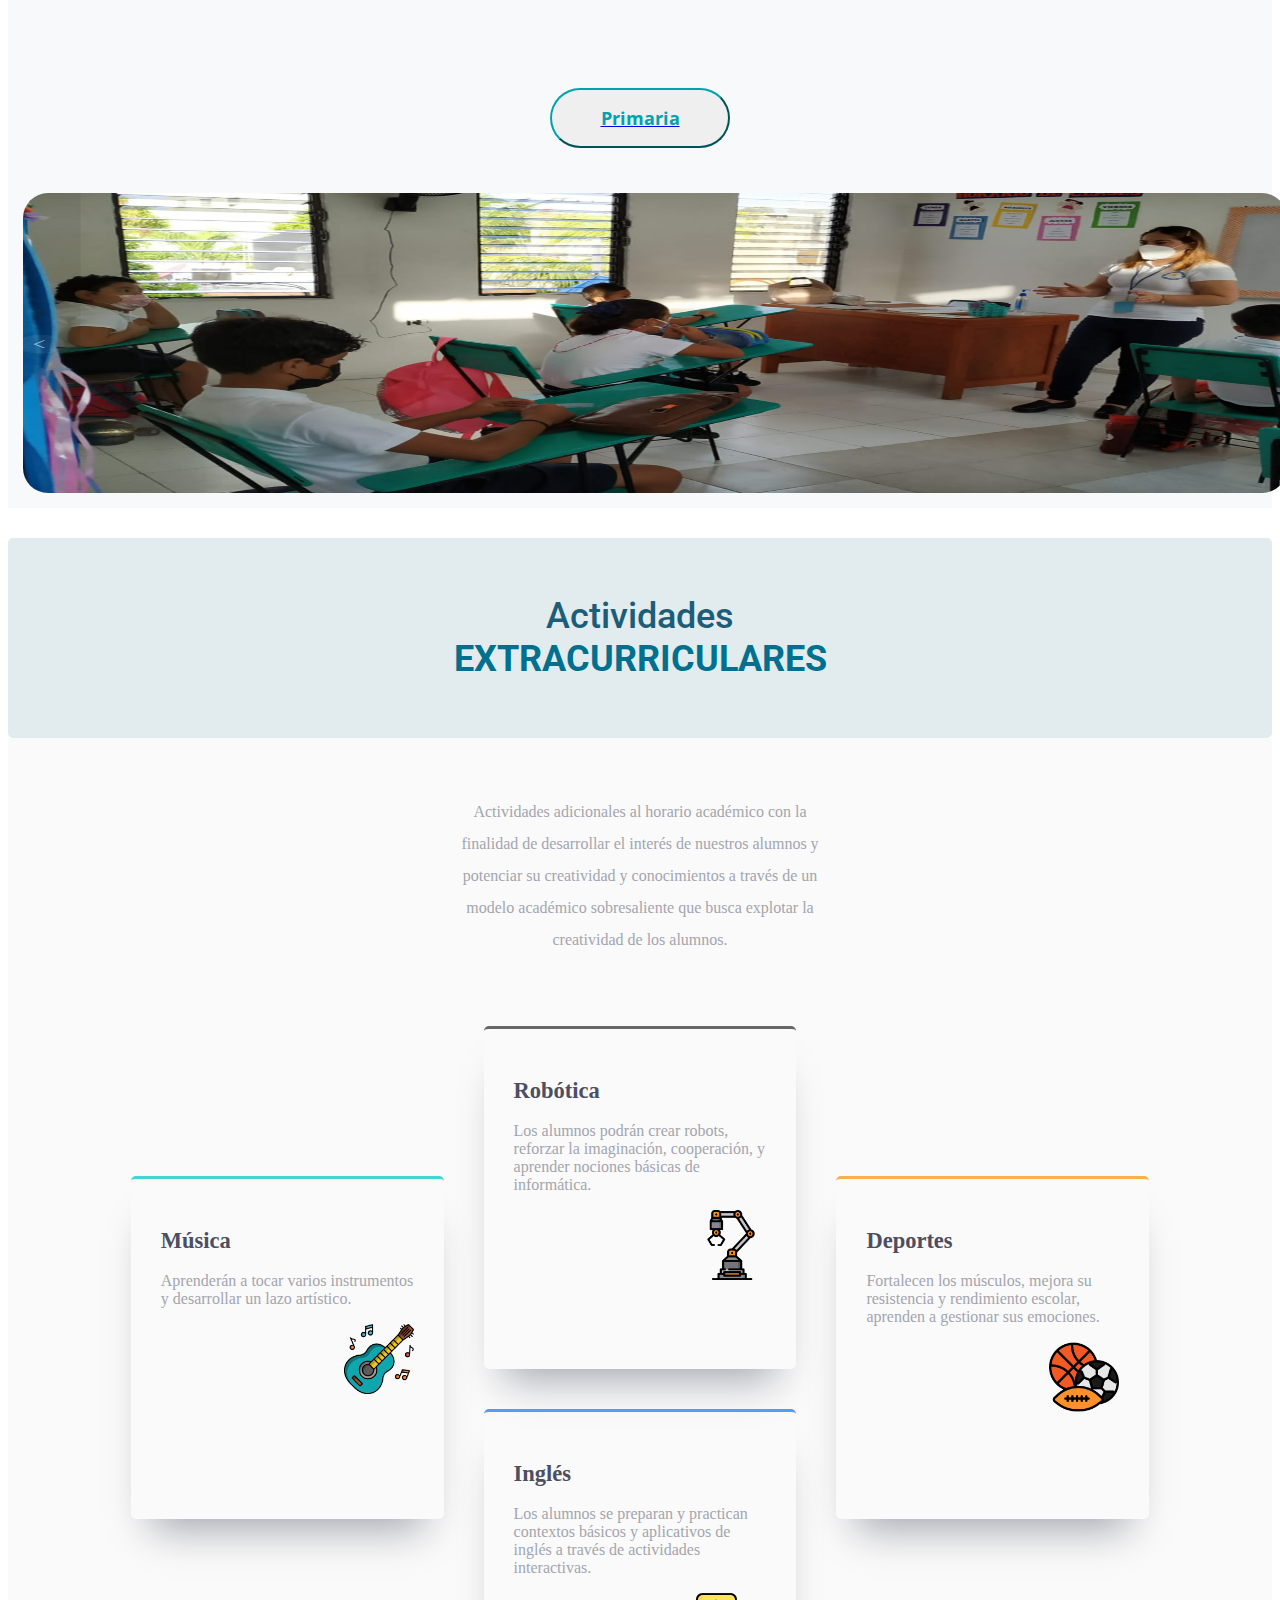
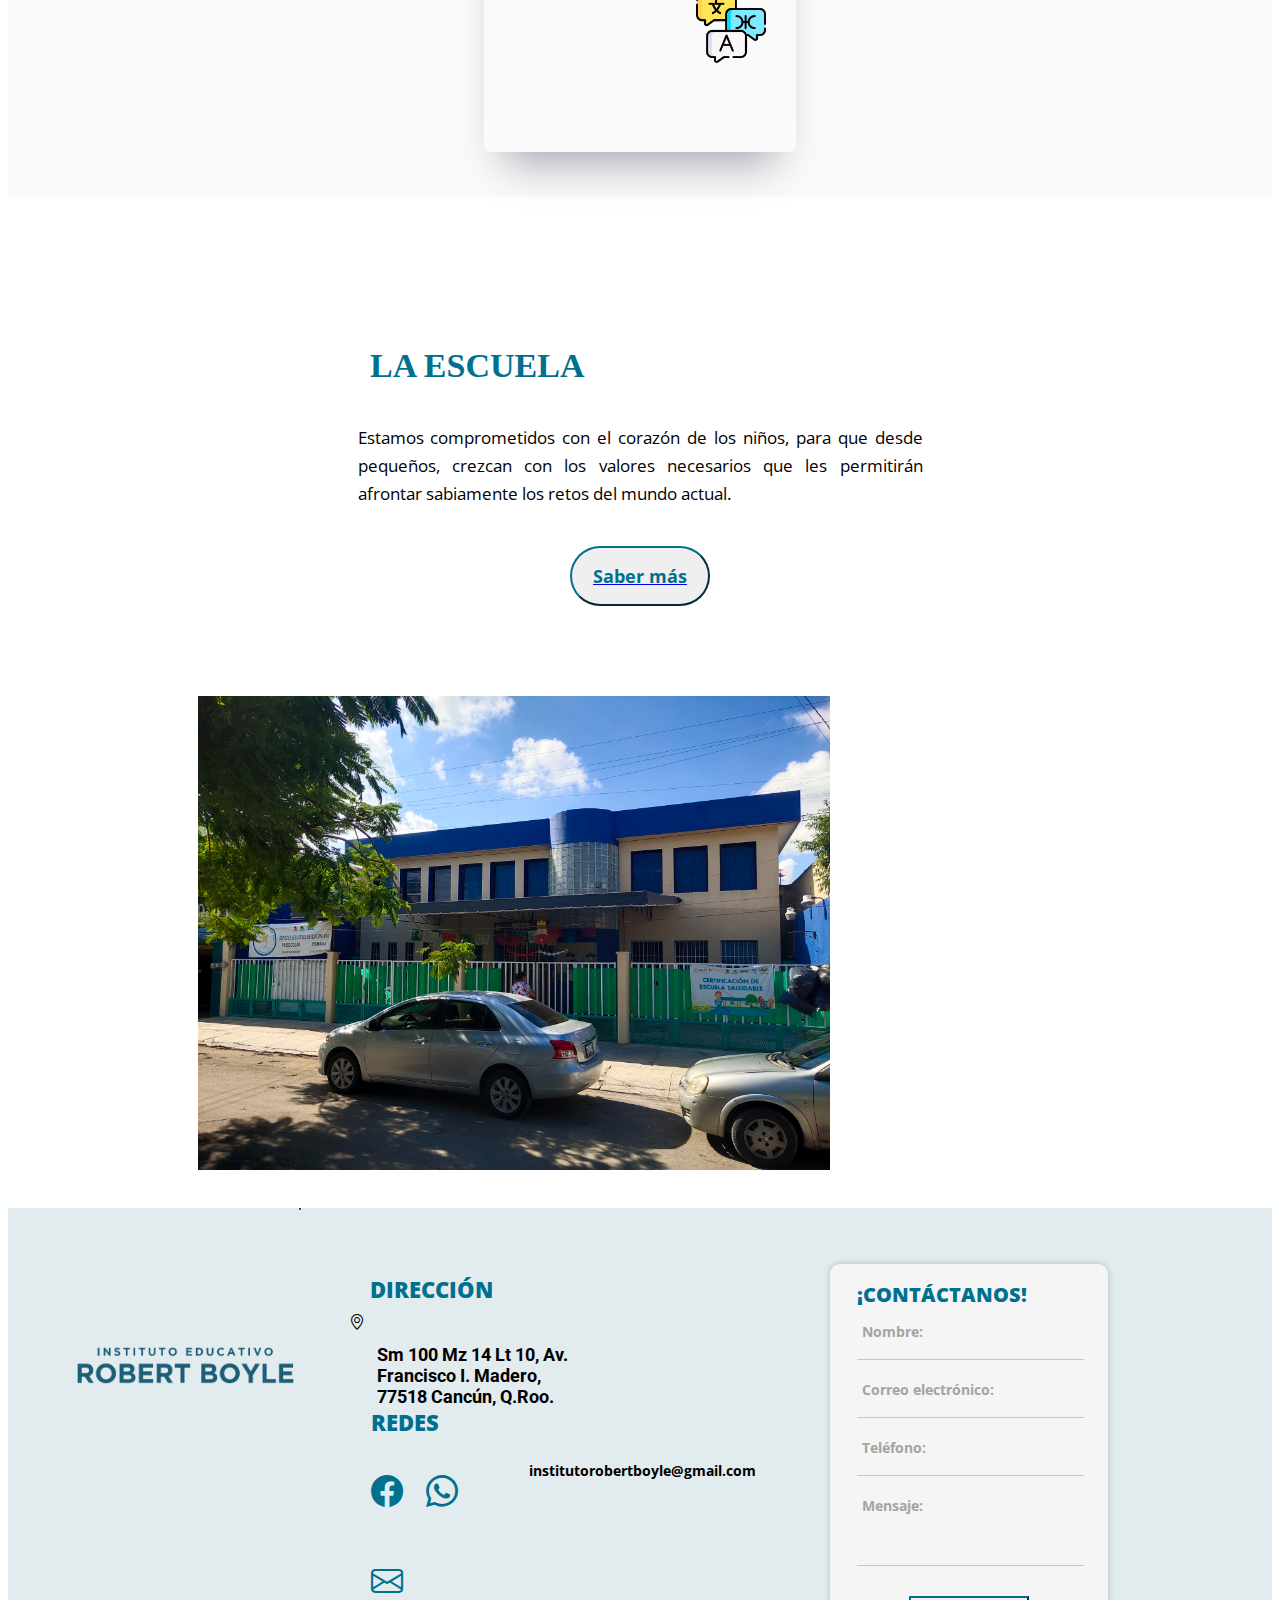
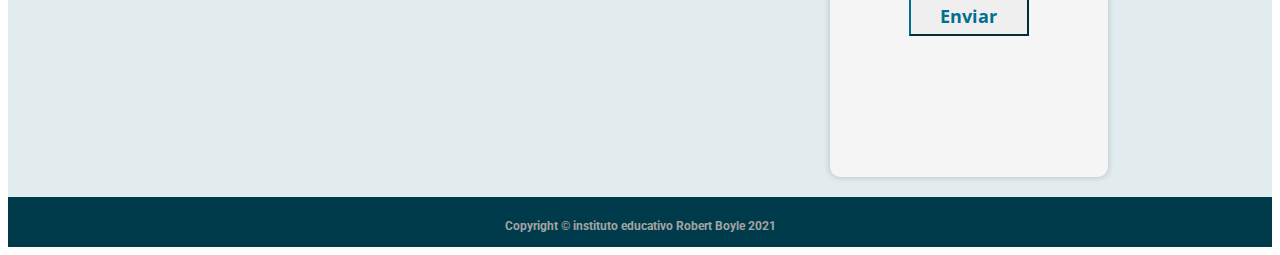
==== commit f9674001: "Cambios menores 3.0" ====
--- a/index.html
+++ b/index.html
@@ -111,7 +111,7 @@
 <div class="act-banner-area">
   <div class="row">
       <div class="col-lg-12 col-md-12 col-sm-12">
-          <h2 class="act-banner-tittle"><b>ACADEMIAS</b></h2>
+          <h2 class="act-banner-tittle">Actividades<b class="extra"><br class="space">EXTRACURRICULARES</b></h2>
       </div>
   </div>
 </div>
@@ -119,8 +119,8 @@
 <!------------ actividades extracurriculares ------------>
 <div class="activities">
   <div class="header">
-    <h1 class="head">Actividades</h1>
-    <h1 class="head">Extracurriculares</h1>
+    <h1 class="head"></h1>
+    <h1 class="head"></h1>
   
     <p>Actividades adicionales al horario académico con la finalidad de desarrollar el interés de nuestros alumnos y potenciar su creatividad y 
       conocimientos a través de un modelo académico sobresaliente que busca explotar la creatividad de los alumnos.</p>
@@ -141,7 +141,7 @@
   
     <div class="box box-down orange">
       <h2 class="head-activitie">Deportes</h2>
-      <p>Fortalecen los músculos, mejora su resistencia y rendimiento escolar, aprenden a gestionar sus emocionones.</p>
+      <p>Fortalecen los músculos, mejora su resistencia y rendimiento escolar, aprenden a gestionar sus emociones.</p>
       <img class="img-activitie" src="img/sports.png" alt="">
     </div>
   </div>
--- a/main.css
+++ b/main.css
@@ -101,12 +101,17 @@
     margin-top: 0%;
 }
 .act-banner-tittle{
-    font-family: 'roboto', sans-serif;
     font-weight: bold;
     font-size: 26px;
     text-align: center;
     color: rgb(28, 93, 119);
     font-weight: 500;
+    line-height: 1.2;
+}
+b.extra{
+    font-size: 26px;
+    color: rgb(0, 112, 143);
+    font-weight: 700;
     line-height: 1.2;
 }
 /* ------------END OF act BANNER AREA------------ */
@@ -656,6 +661,12 @@
     font-weight: 500;
     line-height: 1.2;
 }
+b.extra{
+    font-size: 26px;
+    color: rgb(0, 112, 143);
+    font-weight: 700;
+    line-height: 1.2;
+}
 /* ------------END OF act BANNER AREA------------ */
 .container{
     max-width: fit-content;
@@ -789,7 +800,7 @@
 /* ------------act BANNER AREA------------ */
 .act-banner-area{
     width: 100%;
-    height: 100px;
+    height: 130px;
     display: flex;
     flex-direction: column;
     justify-content: center;
@@ -799,12 +810,21 @@
     margin-top: 0%;
 }
 .act-banner-tittle{
+    padding-top: 10px;
+    padding-bottom: 10px;
     font-family: 'roboto', sans-serif;
     font-weight: bold;
-    font-size: 30px;
+    font-size: 25px;
     text-align: center;
     color: rgb(28, 93, 119);
-    font-weight: 500;
+    font-weight: 700;
+    line-height: 1.2;
+}
+b.extra{
+
+    font-size: 30px;
+    color: rgb(0, 112, 143);
+    font-weight: 700;
     line-height: 1.2;
 }
 /* ------------END OF act BANNER AREA------------ */
@@ -837,7 +857,7 @@
     height: 60px;
     display: block;
     margin: auto;
-    margin-top: 40%;
+    margin-top: 90%;
     border-color: rgb(213, 163, 0);
     color: rgb(213, 163, 0);
     background-image: -webkit-linear-gradient(45deg, rgba(244, 171, 0, 0.419) 50%, transparent 50%);
@@ -862,7 +882,7 @@
     height: 60px;
     display: block;
     margin: auto;
-    margin-top: 40%;
+    margin-top: 90%;
     border-color: rgb(0, 162, 173);
     color: rgb(0, 162, 173);
     background-image: -webkit-linear-gradient(45deg, rgba(0, 238, 255, 0.269) 50%, transparent 50%);
@@ -1269,6 +1289,12 @@
     font-weight: 500;
     line-height: 1.2;
 }
+b.extra{
+    font-size: 36px;
+    color: rgb(0, 112, 143);
+    font-weight: 700;
+    line-height: 1.2;
+}
 /* ------------END OF act BANNER AREA------------ */
 .container{
     padding: 0;
@@ -1294,7 +1320,7 @@
     height: 60px;
     display: block;
     margin: auto;
-    margin-top: 38%;
+    margin-top: 34%;
     border-color: rgb(213, 163, 0);
     color: rgb(213, 163, 0);
     background-image: -webkit-linear-gradient(45deg, rgba(244, 171, 0, 0.419) 50%, transparent 50%);
@@ -1314,7 +1340,7 @@
     height: 60px;
     display: block;
     margin: auto;
-    margin-top: 38%;
+    margin-top: 34%;
     border-color: rgb(0, 162, 173);
     color: rgb(0, 162, 173);
     background-image: -webkit-linear-gradient(45deg, rgba(0, 238, 255, 0.269) 50%, transparent 50%);
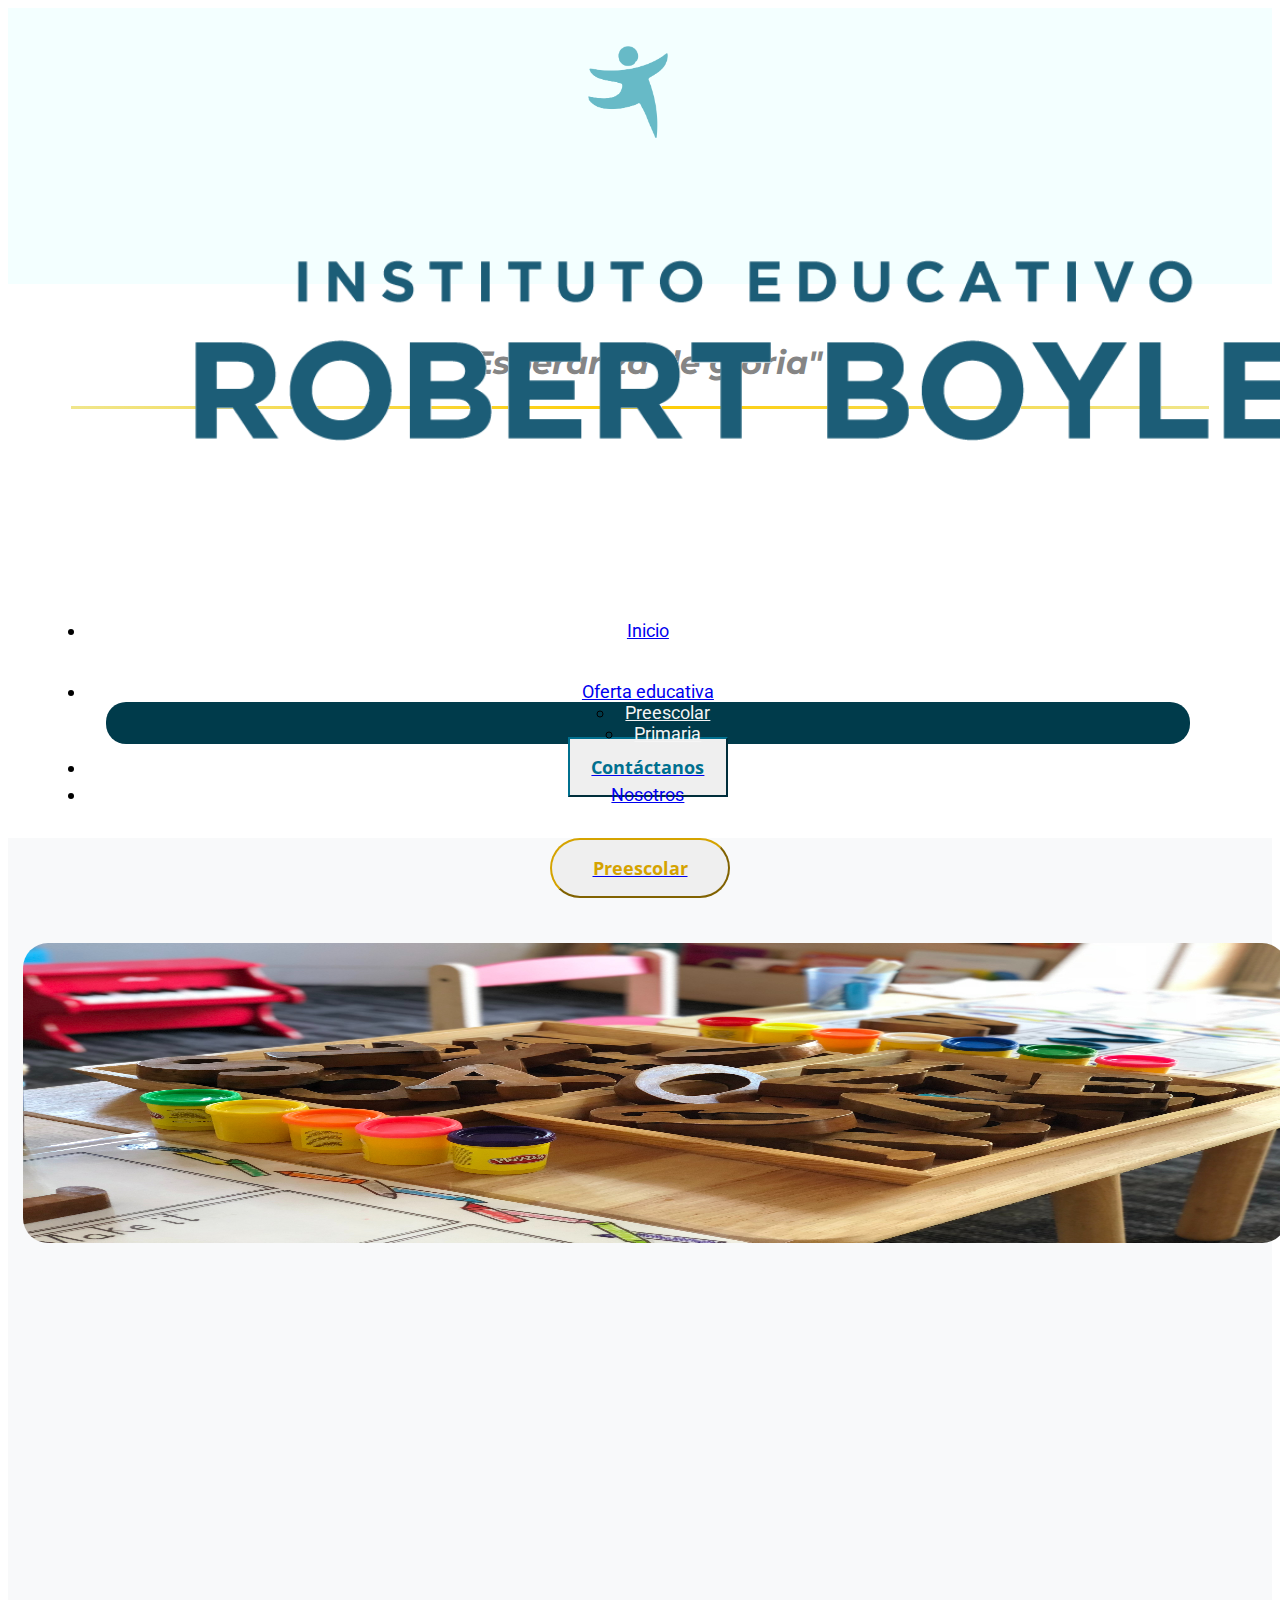
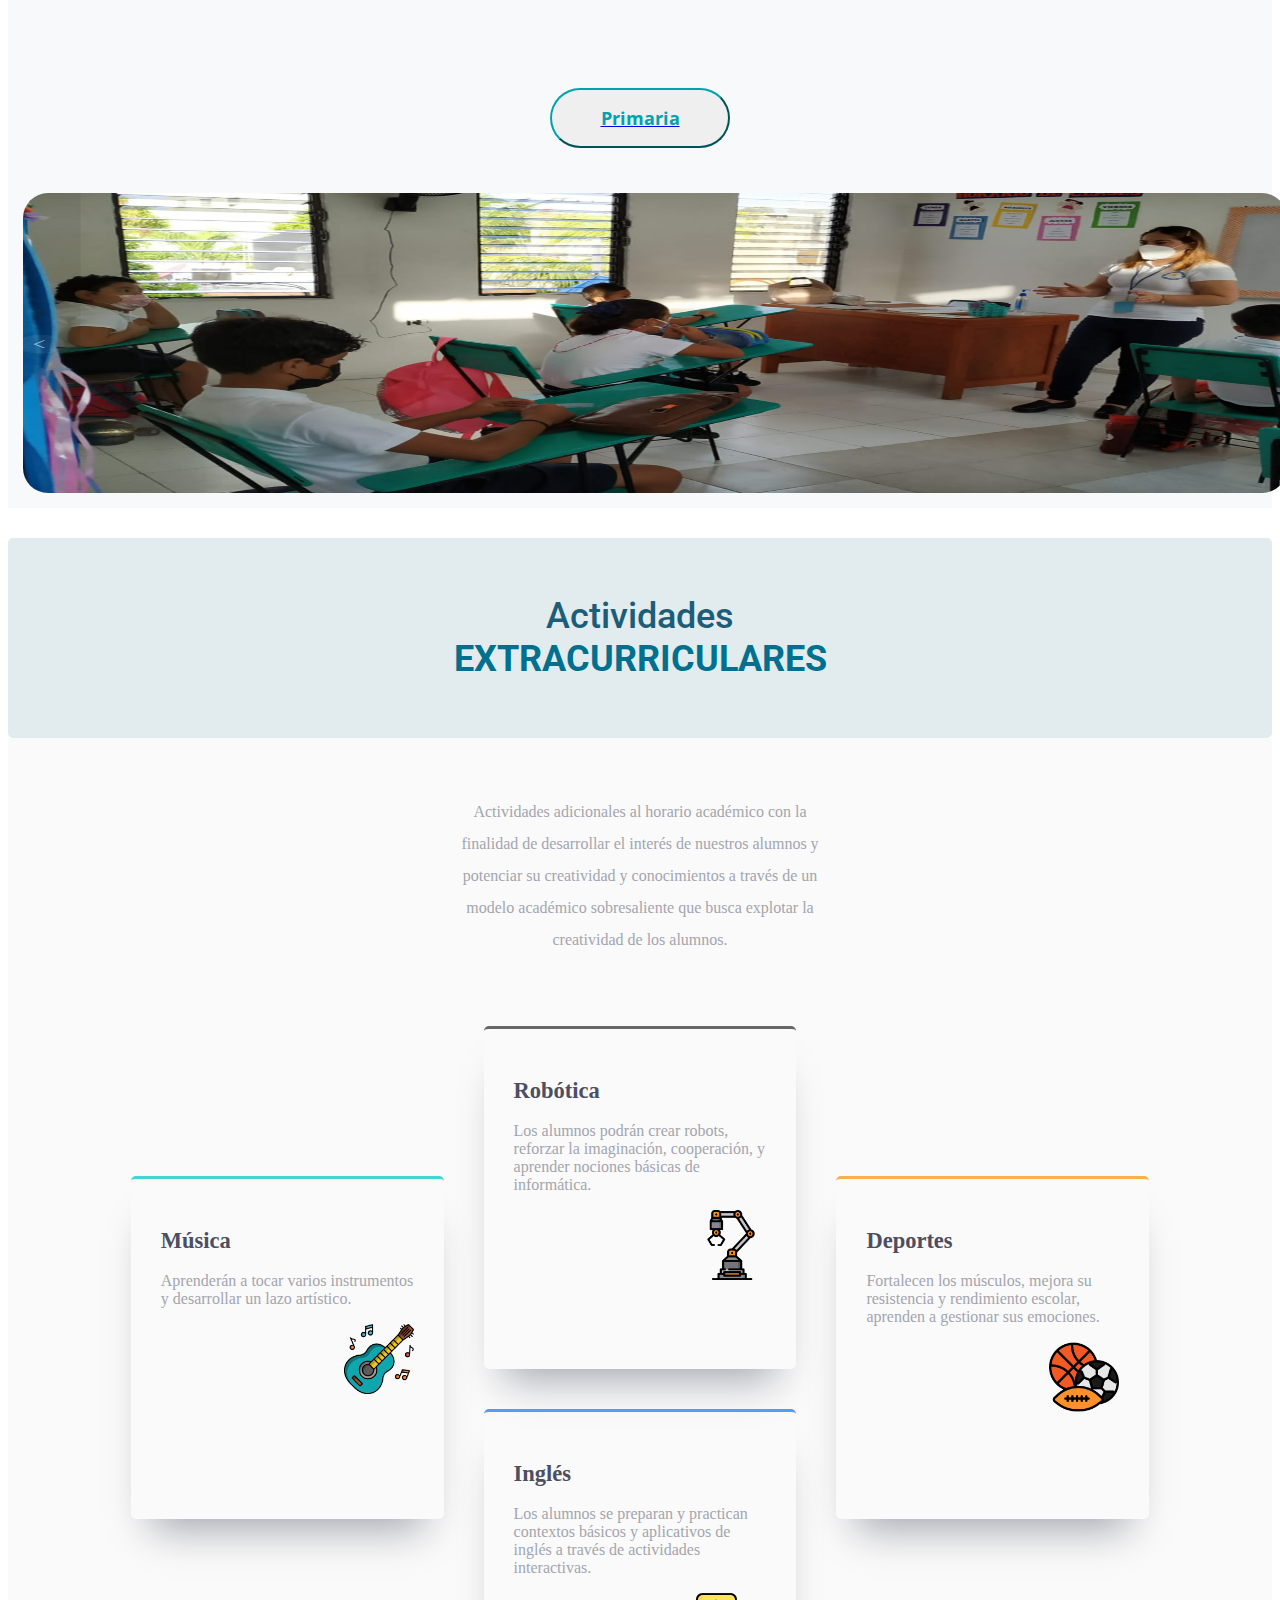
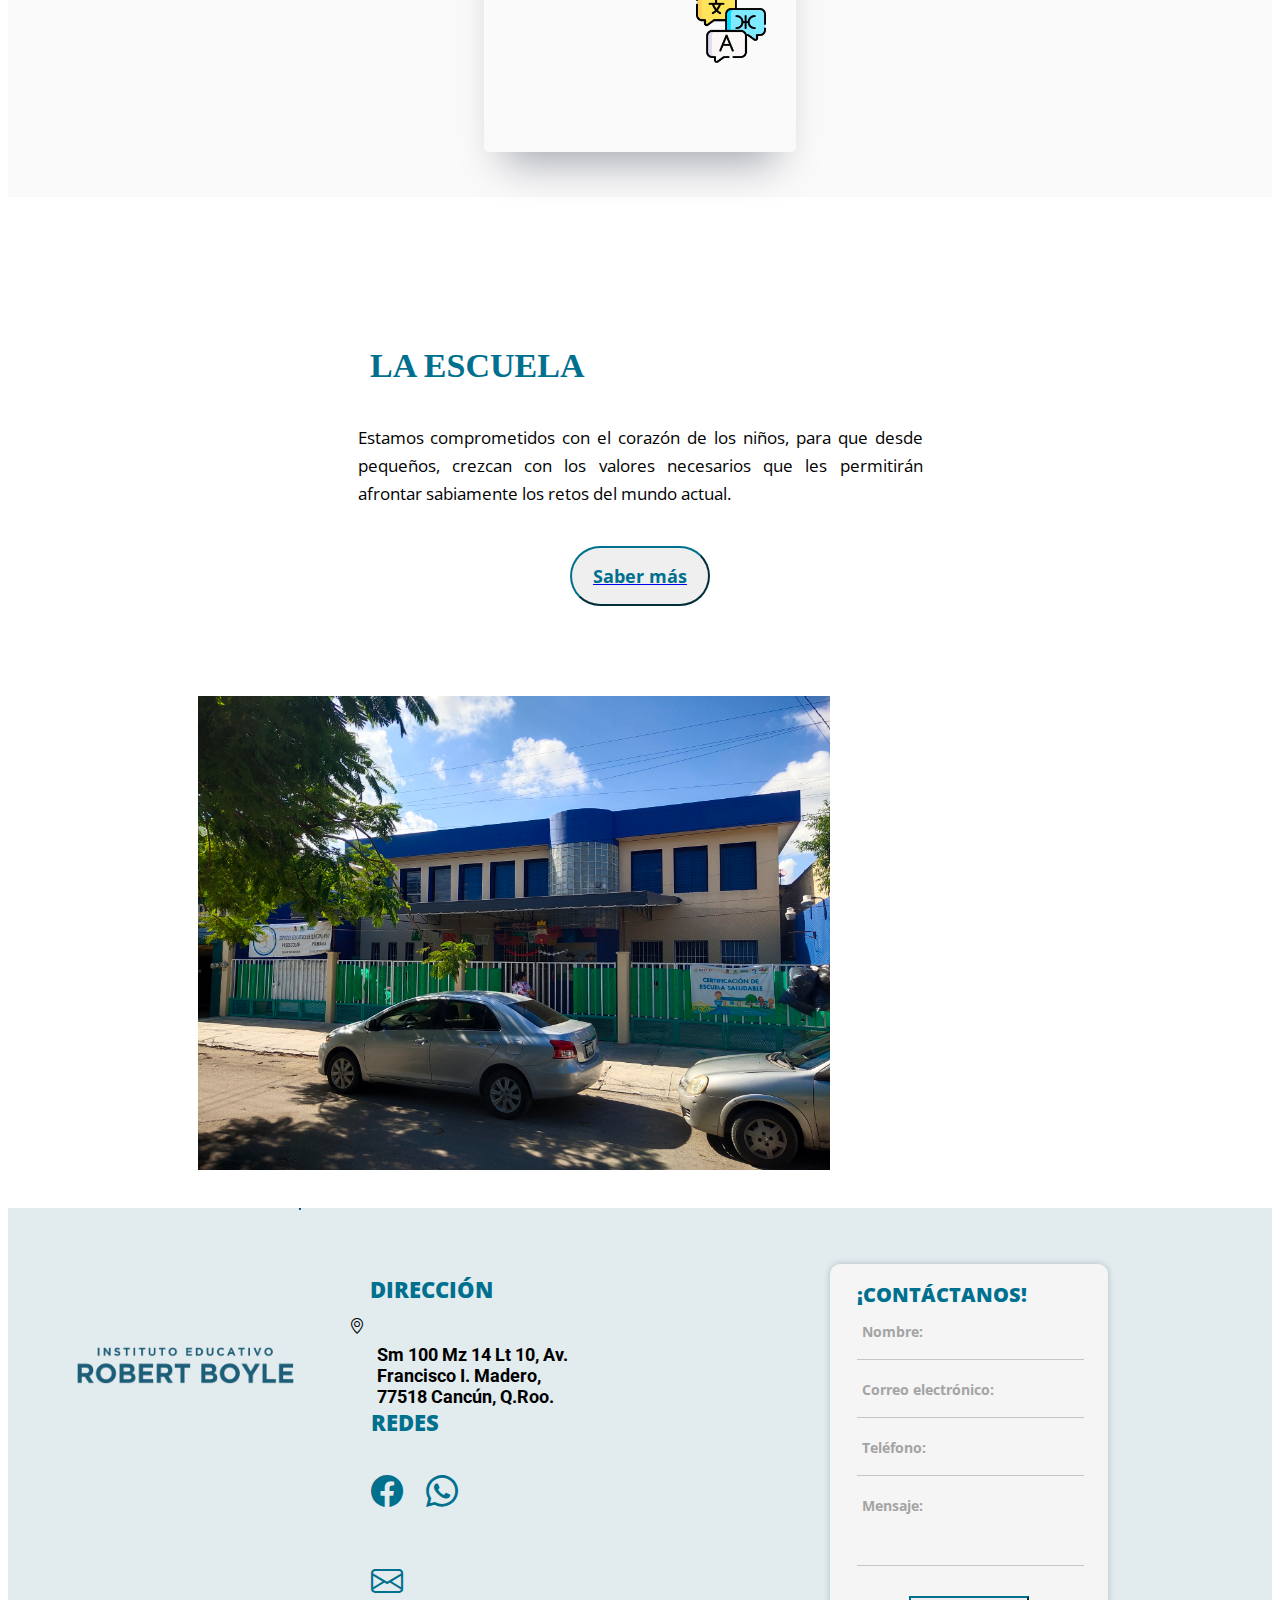
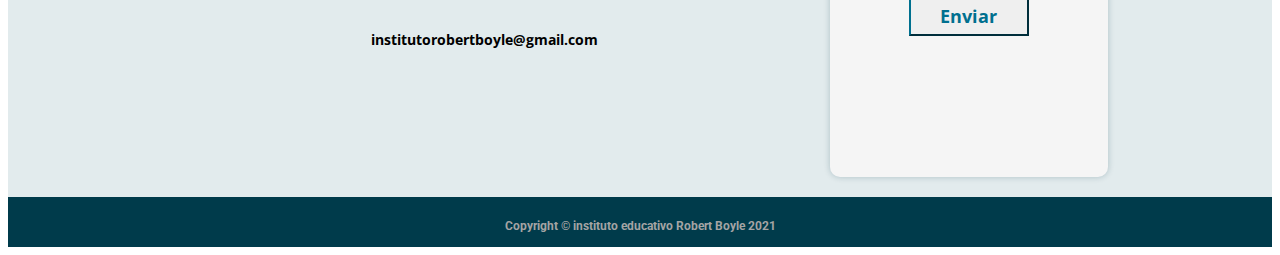
==== commit 7c1da87a: "Versión final 1.0" ====
--- a/index.html
+++ b/index.html
@@ -49,7 +49,7 @@
                    </li>
                    <!--------------------------<li class="nav-item"><a class="nav-link" href="#">Galería</a></li>-------------------------->
                    <li class="nav-item"><a class="nav-link" href="nosotros.html">Nosotros</a></li>
-                   <li class="nav-item"><a class="nav-link" href="contact.html"><button class="btn contact">Contáctanos</button></a></li>
+                   <li class="nav-item nav-button"><a class="nav-link" href="contact.html"><button class="btn contact">Contáctanos</button></a></li>
                </ul>
            </div>
         <!------------ end of navbar ------------>
--- a/main.css
+++ b/main.css
@@ -58,7 +58,7 @@
     color: rgb(23, 111, 146);
     font-weight: bold;
     padding-left: 10px;
-    transition: padding-left .1s;
+    transition: padding-left .2s;
 }
 .contact {
         font-size: 18px;
@@ -79,8 +79,9 @@
         -webkit-transition: background 300ms ease-in-out;
         transition: background 300ms ease-in-out;
 }
-.contact:hover {
+.btn.contact:hover {
         background-position: 0;
+        color: rgb(0, 74, 95);
 }
 /* -------------------------END OF HEADER NAVBAR AREA------------------------- */
 
@@ -393,6 +394,9 @@
     display: flex;
     height: 30px;
 }
+.bi.bi-geo-alt{
+    margin-top: 1%;
+}
 /* ------------SOCIALS AREA------------ */
 .socials{
     text-align: center;
@@ -427,6 +431,7 @@
 .mail{
     float: left;
     margin-left: 2%;
+    margin-top: .5%;
     justify-content: center;
     font-size: 10px;
     letter-spacing: 0px;
@@ -721,7 +726,7 @@
 .mail{
 display: inline-flex;
 justify-content: center;
-font-size: 16px;
+font-size: 12px;
 letter-spacing: 0;
 font-family: 'open sans', sans-serif;
 color: black;
@@ -747,6 +752,9 @@
 @media (min-width: 768px)
 { 
 /* -------------------------HEADER NAVBAR TABLET------------------------- */
+.navbar{
+    height: 150px;
+}
     .navbar-brand{
     background: none;
     width: auto;
@@ -754,11 +762,11 @@
     }
 
     .logo{
-    width: 80%;
+    width: 75%;
     }
 
     .doll{
-    width: 25%;
+    width: 20%;
      }
 
     .dropdown-menu{
@@ -771,15 +779,14 @@
     }
         
     .nav-item{
-    padding: 0px;
+        padding: 0px;
+        padding-top: 6%;
+        font-size: 18px;
+
     }
 
     .navbar-toggler{
-    width: auto;
-    margin:auto;
-    }
-        .navbar-toggler{
-    padding: 2%;
+    padding: 0%;
     width: auto;
     margin:auto;
     border: 0px;
@@ -792,8 +799,14 @@
     }
 
     .nav-item:hover{
-    padding-right: 10px;
-    transition: padding-right .1s;
+    padding-top: 0px;
+    transition: padding-top .3s;
+    }
+    .btn.contact{
+        margin-top: -10%;
+    }
+    .nav-button.btn.contact:hover{
+        margin-top: 0%;
     }
 /* -------------------------END OF HEADER NAVBAR TABLET------------------------- */
 /* -------------------------MAIN TABLET------------------------- */
@@ -857,7 +870,7 @@
     height: 60px;
     display: block;
     margin: auto;
-    margin-top: 90%;
+    margin-top: 50%;
     border-color: rgb(213, 163, 0);
     color: rgb(213, 163, 0);
     background-image: -webkit-linear-gradient(45deg, rgba(244, 171, 0, 0.419) 50%, transparent 50%);
@@ -882,7 +895,7 @@
     height: 60px;
     display: block;
     margin: auto;
-    margin-top: 90%;
+    margin-top: 50%;
     border-color: rgb(0, 162, 173);
     color: rgb(0, 162, 173);
     background-image: -webkit-linear-gradient(45deg, rgba(0, 238, 255, 0.269) 50%, transparent 50%);
@@ -902,7 +915,7 @@
     margin-top: 40px;
     margin-bottom: 40px;
     border-radius: 30px;
-    height: 300px;
+    height: 150px;
     }
     /* ------------END OF CURSES AREA TABLET------------ */
 /* ------------SCHOOL AREA TABLET------------ */
@@ -1017,6 +1030,9 @@
     display: flex;
     height: 30px;
     }
+    .bi.bi-geo-alt{
+        margin-top:1%;
+    }
 /* -------------------------SOCIALS AREA TABLET------------------------- */
 .socials{
 margin-left: 50%;
@@ -1046,6 +1062,7 @@
 float: left;
 }
 .mail{
+    margin-left: 27%;
 font-size: 12px;
 letter-spacing: 0;
 font-family: 'open sans', sans-serif;
@@ -1354,6 +1371,7 @@
     width: 100%;
     display: flex;
     margin: auto;
+    height: 300px;
     padding: 15px;
     margin-top: 30px;
     margin-bottom: 30px;
@@ -1455,6 +1473,9 @@
     display: flex;
     height: 30px;
 }
+.bi.bi-geo-alt{
+    margin-top:2%;
+}
 .socials{
     margin-top: 5%;
     margin-left: 26%;
@@ -1483,8 +1504,8 @@
         padding-right: 15%;
 }
 .mail{
-    position: absolute;
-    margin-top: .6%;
+    margin: auto;
+    margin-left: 18%;
     font-size: 14px;
     letter-spacing: 0;
     font-family: 'open sans', sans-serif;
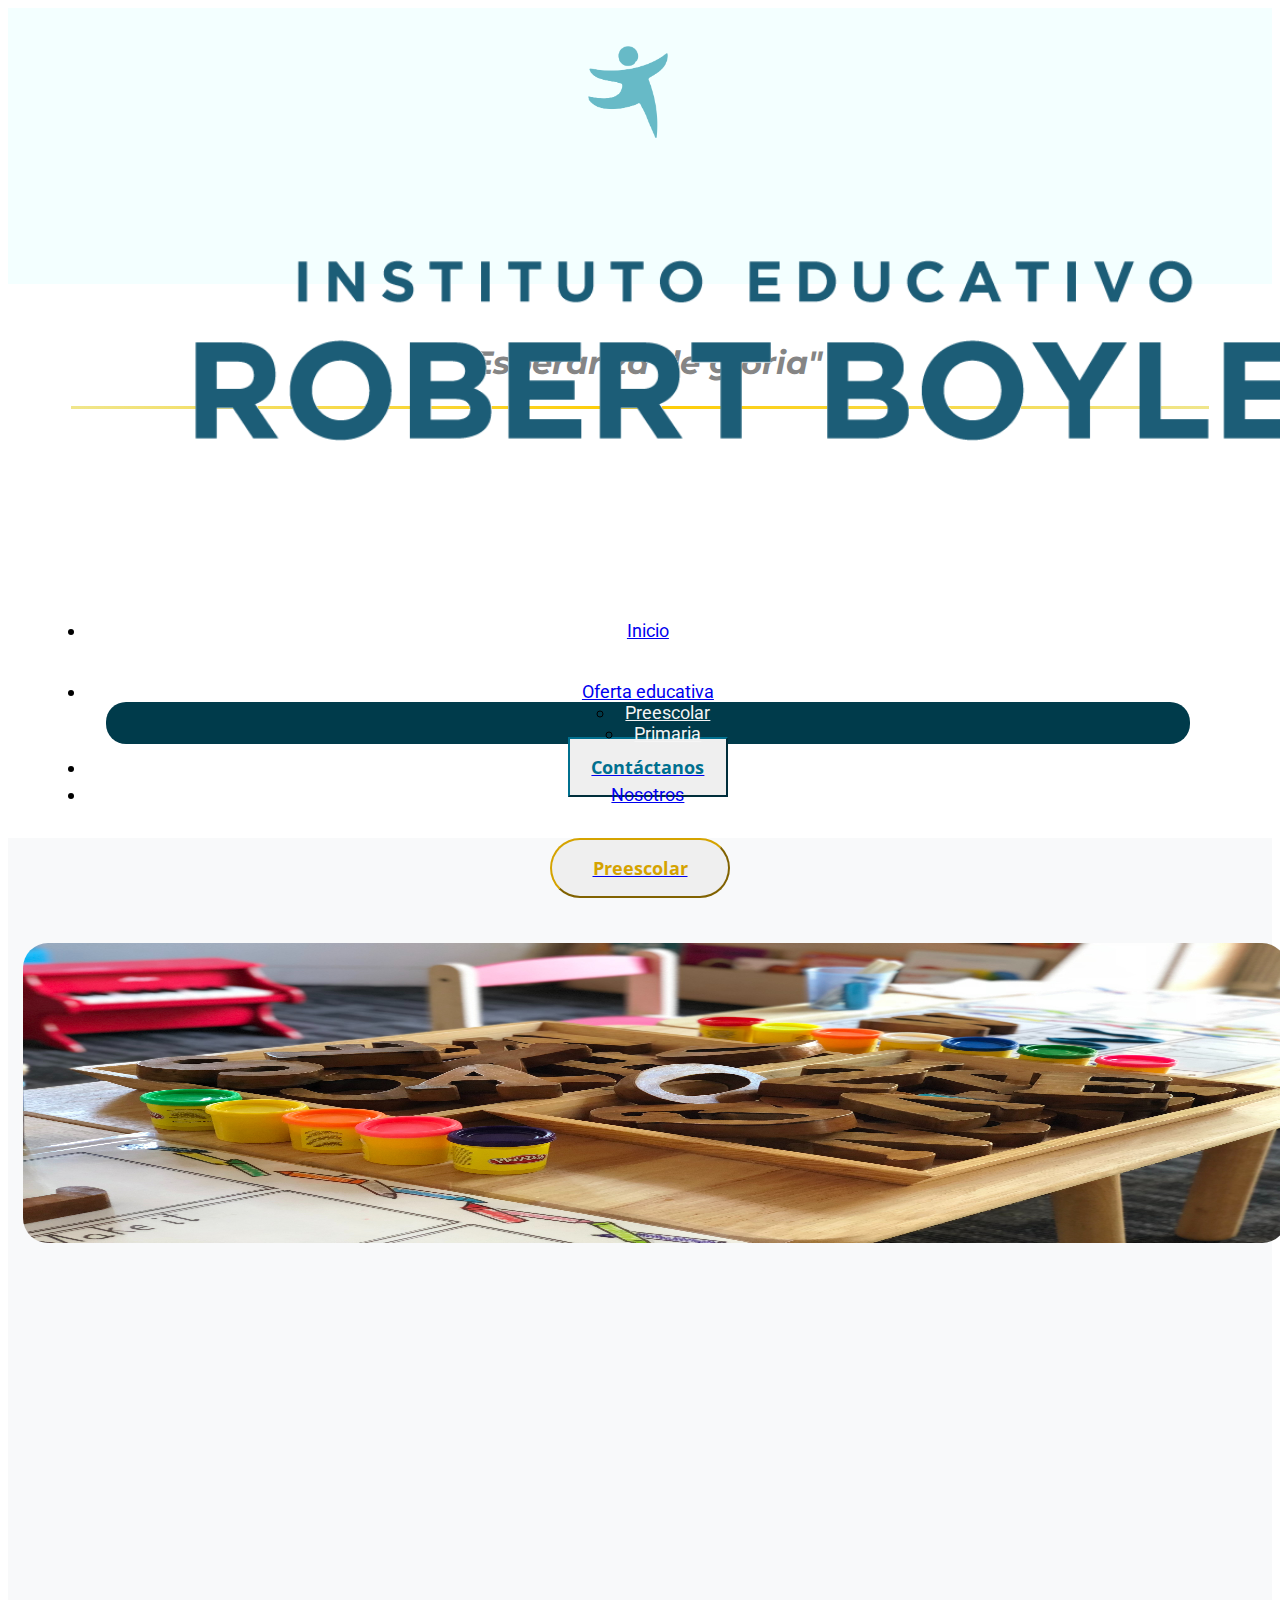
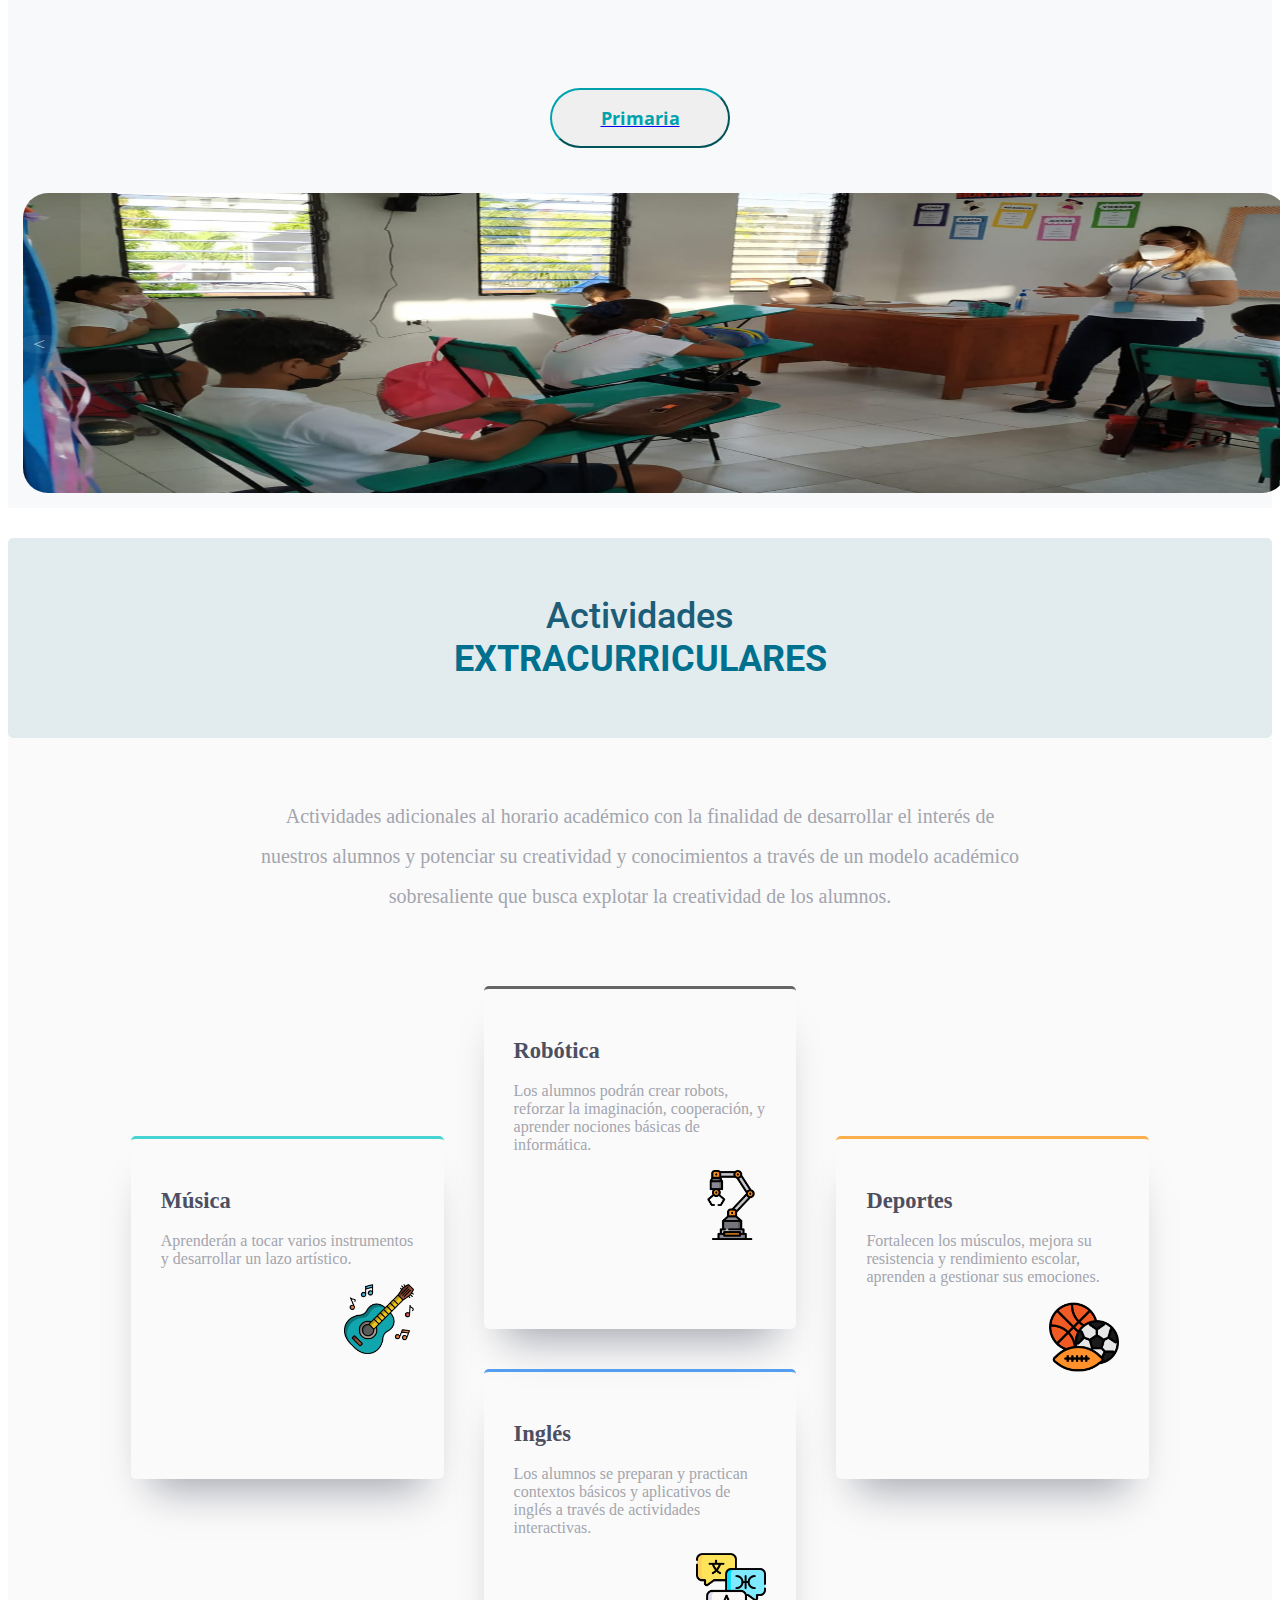
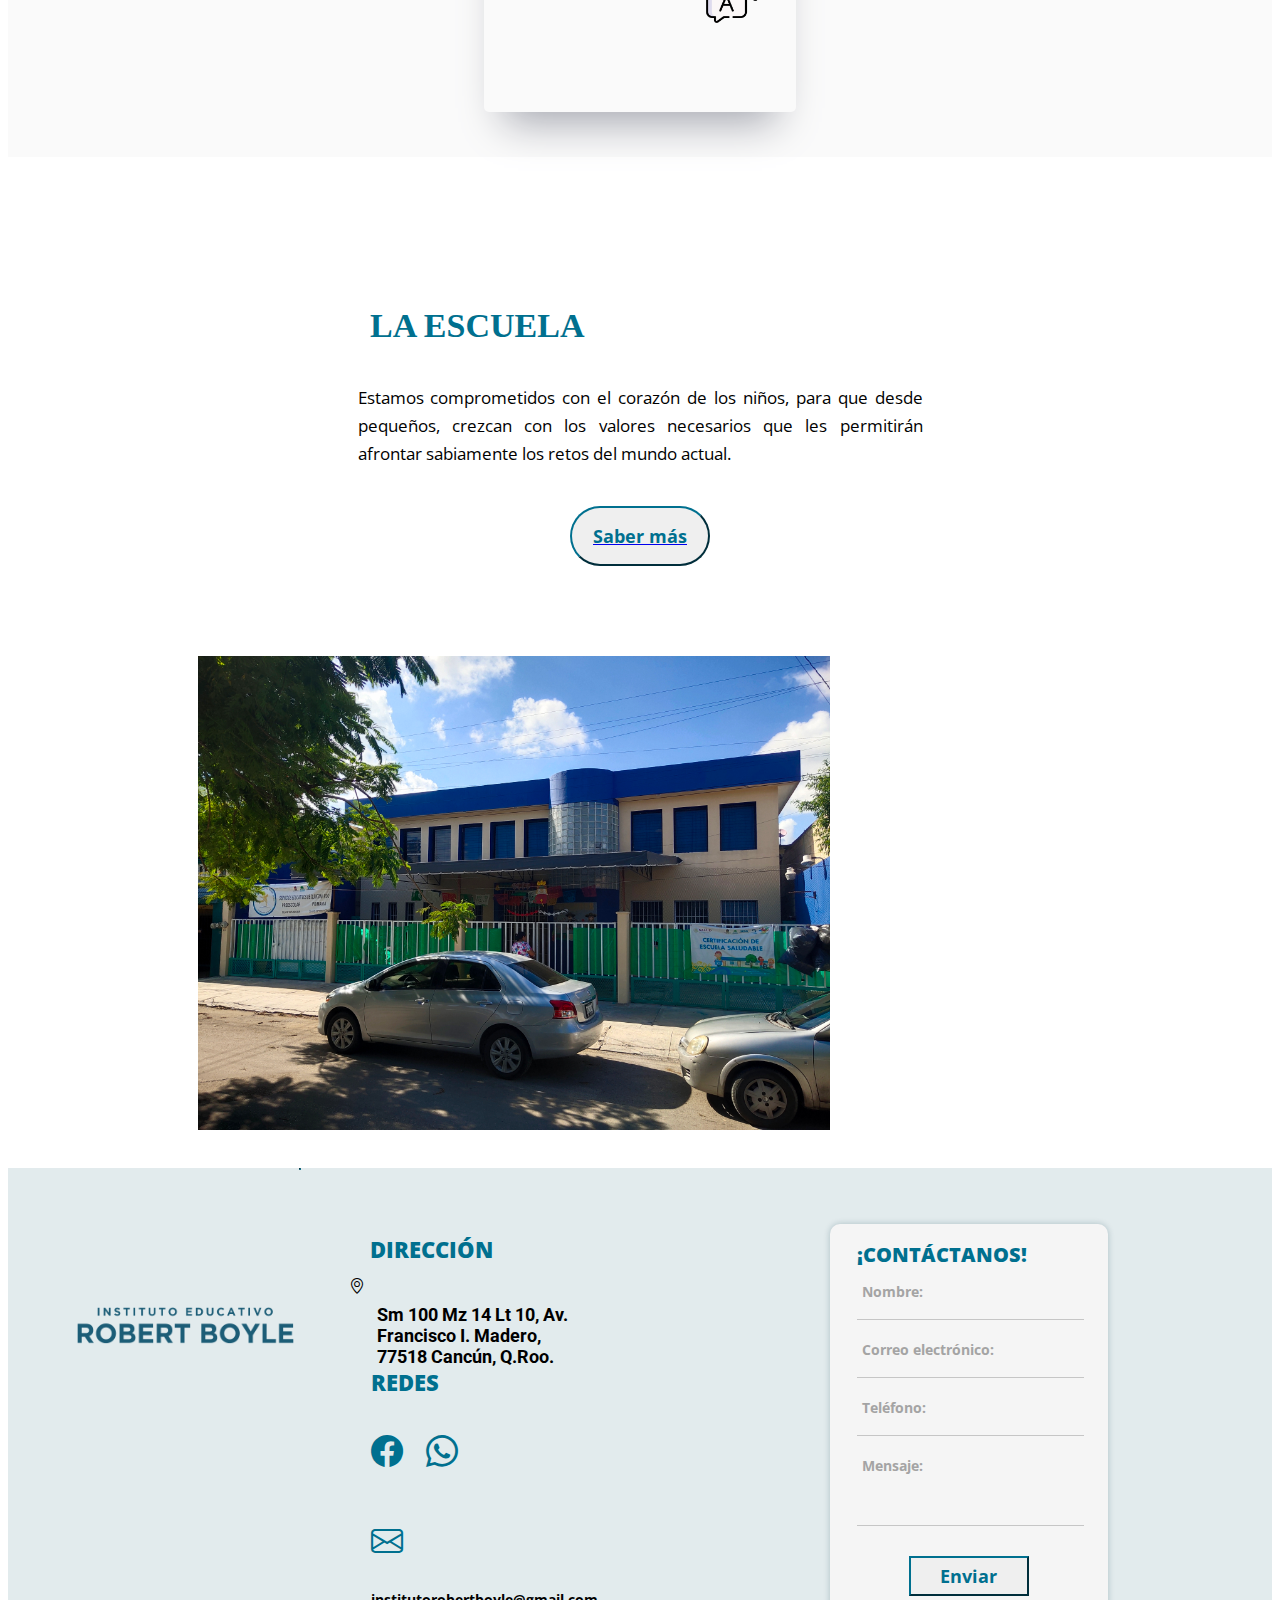
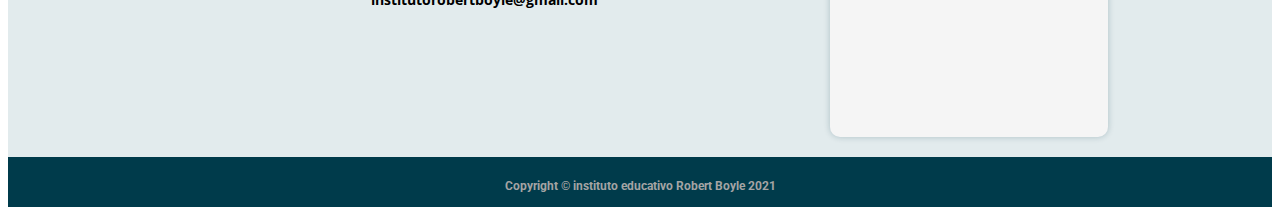
==== commit c04322c4: "Versión final 1.1" ====
--- a/index.html
+++ b/index.html
@@ -122,7 +122,7 @@
     <h1 class="head"></h1>
     <h1 class="head"></h1>
   
-    <p>Actividades adicionales al horario académico con la finalidad de desarrollar el interés de nuestros alumnos y potenciar su creatividad y 
+    <p class="parraf">Actividades adicionales al horario académico con la finalidad de desarrollar el interés de nuestros alumnos y potenciar su creatividad y 
       conocimientos a través de un modelo académico sobresaliente que busca explotar la creatividad de los alumnos.</p>
   </div>
   <div class="row1-container">
--- a/main.css
+++ b/main.css
@@ -1233,7 +1233,9 @@
      
     }
     .header p {
-        width: 30%;
+        font-weight:500;
+        width: 60%;
+        font-size: 20px;
     }
     
 }
